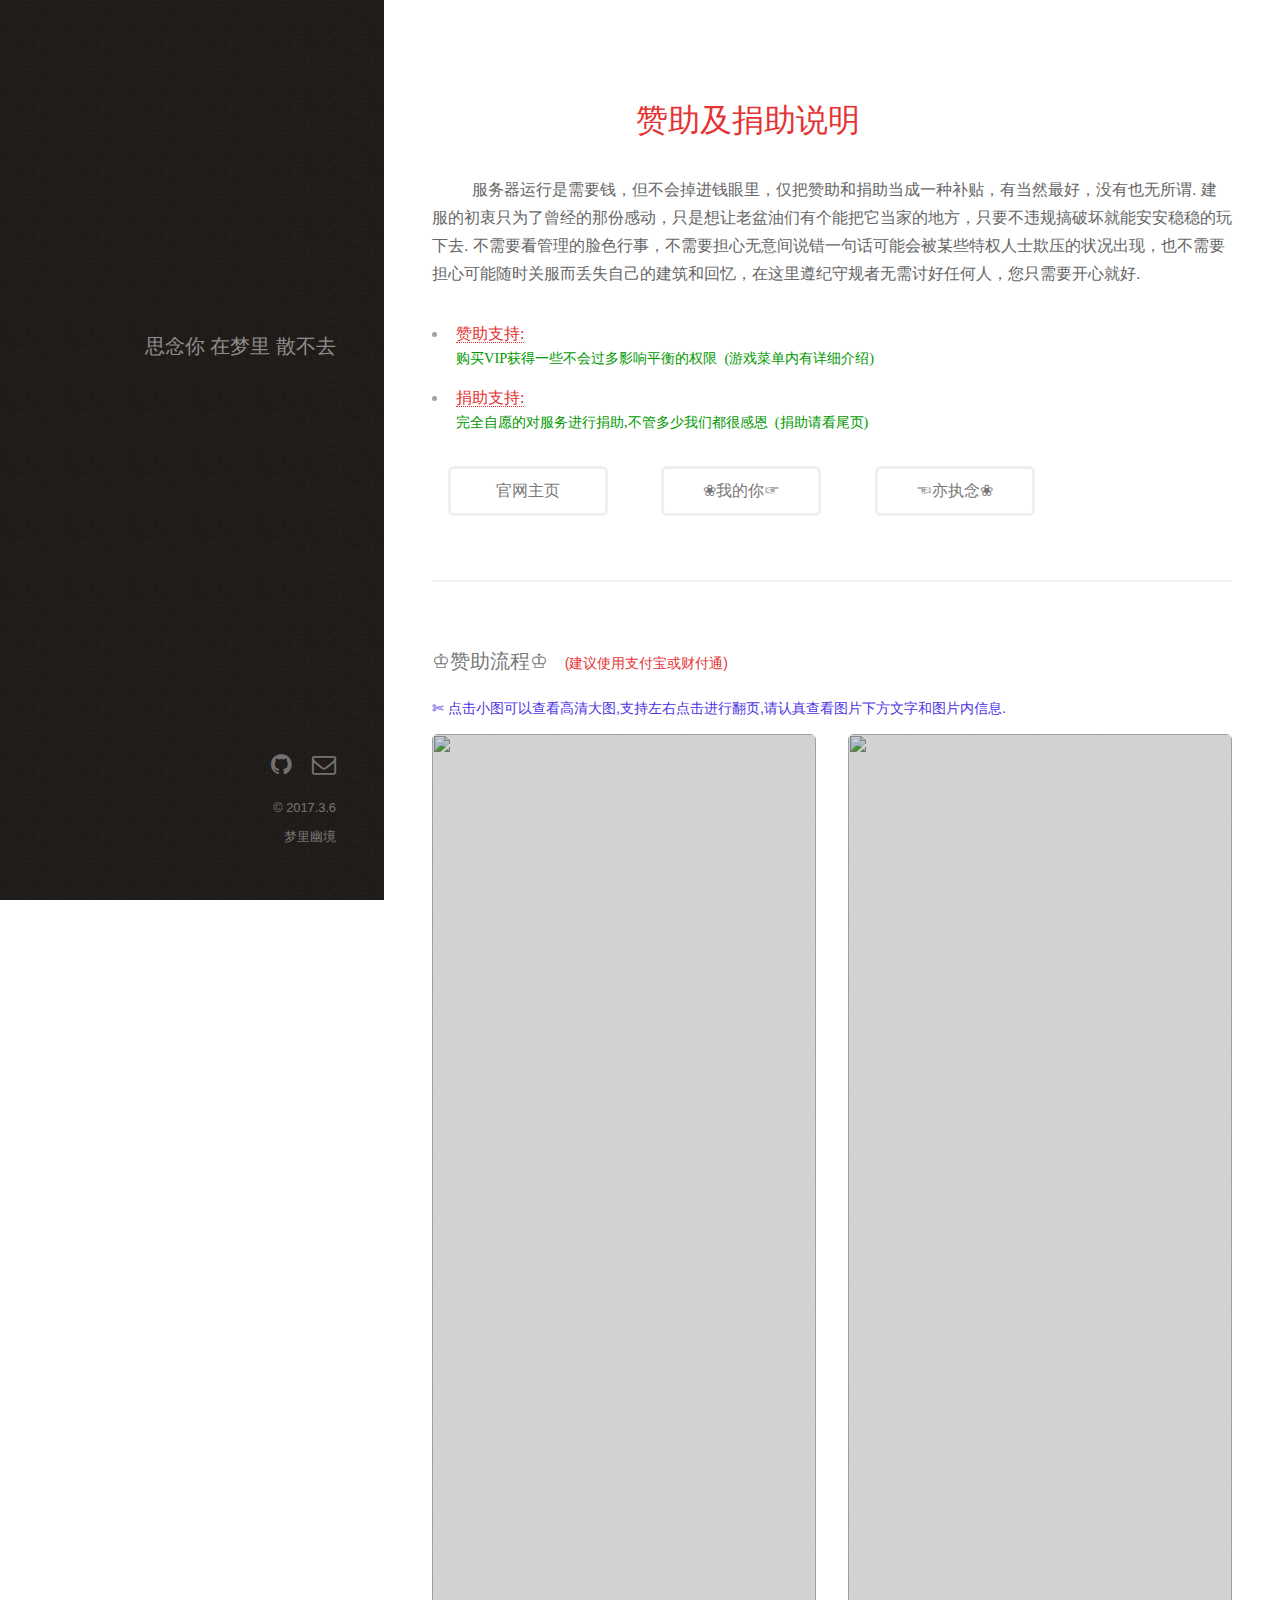
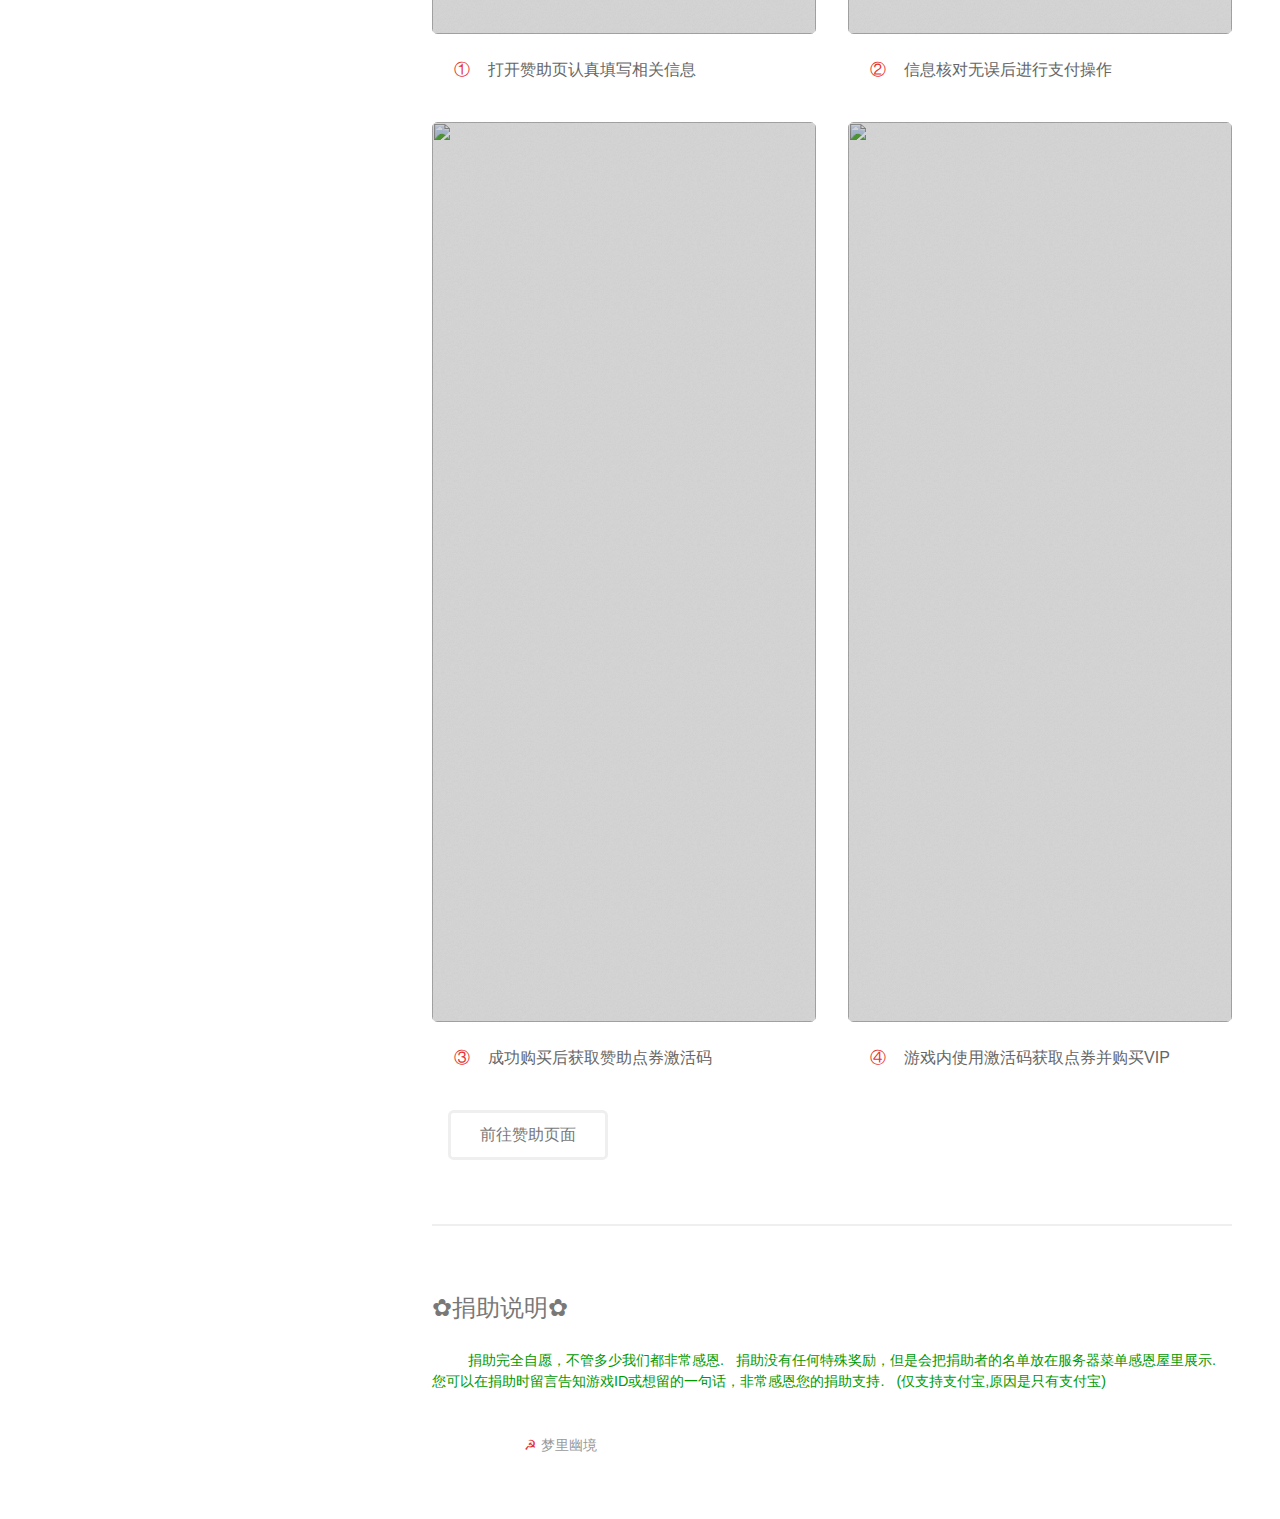
==== index.html @ 74af9591 "Update index.html" ====
<html>
	<head>
		<title>「梦里幽境」赞助与支持</title>
		<meta charset="utf-8" />
		<meta name="viewport" content="width=device-width, initial-scale=1" />
		<!--[if lte IE 8]><script src="assets/js/ie/html5shiv.js"></script><![endif]-->
		<link rel="shortcut icon" href="./images/mcfenlogo.png">
		<link rel="stylesheet" href="assets/css/main.css" />
		<!--[if lte IE 8]><link rel="stylesheet" href="assets/css/ie8.css" /><![endif]-->
	</head>
	<body ondragstart="return false" oncontextmenu="return false" onselectstart="return false">

		<!-- Header -->
			<header id="header">
				<div class="inner">
					<span><img src="images/20151226.png" /></span>
					<h1>思念你 在梦里 散不去
                     </a></h1>
				</div>
			</header>
			
		<!-- Main -->
			<div id="main">

				<!-- One -->
					<section id="one">
						<h1>
	<span style="color:#E53333;">&nbsp;&nbsp;&nbsp;&nbsp;&nbsp;&nbsp;&nbsp;&nbsp;&nbsp;&nbsp;&nbsp;&nbsp;&nbsp;&nbsp;&nbsp;&nbsp;&nbsp;&nbsp;&nbsp;&nbsp;&nbsp;&nbsp;&nbsp;赞助及捐助说明</span><br />
</h1>
<p style="color:#666666;">
&nbsp;&nbsp;&nbsp;&nbsp;&nbsp;&nbsp;&nbsp;&nbsp; 服务器运行是需要钱，但不会掉进钱眼里，仅把赞助和捐助当成一种补贴，有当然最好，没有也无所谓. 建服的初衷只为了曾经的那份感动，只是想让老盆油们有个能把它当家的地方，只要不违规搞破坏就能安安稳稳的玩下去. 不需要看管理的脸色行事，不需要担心无意间说错一句话可能会被某些特权人士欺压的状况出现，也不需要担心可能随时关服而丢失自己的建筑和回忆，在这里遵纪守规者无需讨好任何人，您只需要开心就好.
<ul style="font-family:微软雅黑;font-size:medium;">
	<li>
		<a style="color:#E53333;">赞助支持:<h5><span style="color:#009900;" >购买VIP获得一些不会过多影响平衡的权限&nbsp; (游戏菜单内有详细介绍)</h5></span> 
	</li>
	<li>
		<a style="color:#E53333;">捐助支持:<h5><span style="color:#009900;" >完全自愿的对服务进行捐助,不管多少我们都很感恩&nbsp; (捐助请看尾页)</h5></span> 
	</li>
</ul>


  <ul>  <a onclick="location.href='https://www.mcfen.net'" title="返回官网主页" class="button" >官网主页</a>
  	&nbsp; &nbsp; &nbsp; &nbsp; &nbsp; &nbsp;<a onclick="location.href='https://520.mcfen.net/dear_friend/'" title="服主的一些唠叨话" class="button">❀我的你☞</a>
	&nbsp; &nbsp; &nbsp; &nbsp; &nbsp; &nbsp;<a onclick="location.href='https://520.mcfen.net'" title="服务器官方介绍" class="button">☜亦执念❀</a>
</ul>
					</section>

				<!-- Two -->
					<section id="two">
						<h3>♔赞助流程♔&nbsp; &nbsp;<span style="font-size:14px;color:#E53333;">(建议使用支付宝或财付通)</span></h3>
						<h5><span style="color:#4C33E5;">✄ 点击小图可以查看高清大图,支持左右点击进行翻页,请认真查看图片下方文字和图片内信息.</h5></span>
						<div class="row">
							<article class="6u 12u$(xsmall) work-item">
								<a href="https://wx4.sinaimg.cn/large/60e61f9fgy1ftn3n94gr7j20o60g4myn.png" class="image fit thumb"><img src="https://wx4.sinaimg.cn/bmiddle/60e61f9fgy1ftn3n94gr7j20o60g4myn.png" alt="" /></a>
								<h3><span><span style="color:#E53333;">&nbsp; &nbsp; &nbsp;① &nbsp; &nbsp;</span><span style="color:#666666;">打开赞助页认真填写相关信息</span></span></h3>
							</article>
							<article class="6u$ 12u$(xsmall) work-item">
								<a href="https://wx4.sinaimg.cn/large/60e61f9fgy1ftn3n9pm2lj20o60g4401.png" class="image fit thumb"><img src="https://wx4.sinaimg.cn/bmiddle/60e61f9fgy1ftn3n9pm2lj20o60g4401.png" alt="" /></a>
								<h3><span><span style="color:#E53333;">&nbsp; &nbsp; &nbsp;② &nbsp; &nbsp;</span><span style="color:#666666;">信息核对无误后进行支付操作</span></span></h3>
							</article>
							<article class="6u 12u$(xsmall) work-item">
								<a href="https://wx4.sinaimg.cn/large/60e61f9fgy1ftn3nagh3oj20o60g4q3w.png" class="image fit thumb"><img src="https://wx4.sinaimg.cn/bmiddle/60e61f9fgy1ftn3nagh3oj20o60g4q3w.png" alt="" /></a>
								<h3><span><span style="color:#E53333;">&nbsp; &nbsp; &nbsp;③ &nbsp; &nbsp;</span><span style="color:#666666;">成功购买后获取赞助点券激活码</span></span></h3>
							</article>
							<article class="6u$ 12u$(xsmall) work-item">
								<a href="https://wx4.sinaimg.cn/large/60e61f9fgy1ftn3nba2x8j20o60g4abv.png" class="image fit thumb"><img src="https://wx4.sinaimg.cn/bmiddle/60e61f9fgy1ftn3nba2x8j20o60g4abv.png" alt="" /></a>
								<h3><span><span style="color:#E53333;">&nbsp; &nbsp; &nbsp;④ &nbsp; &nbsp;</span><span style="color:#666666;">游戏内使用激活码获取点券并购买VIP</span></span></h3>
							</article>
						</div>
						<ul>
							<a onclick="window.open('http://www.100fk.com/links/484BAB19E2D3FD5C')" title="前往自助赞助页面" class="button">前往赞助页面</a>
						</ul>
					</section>

				<!-- Three -->
					<section id="angel">
						<h2>✿捐助说明✿</h2>
						<h5><span style="color:#009900;">&nbsp; &nbsp; &nbsp; &nbsp; &nbsp;捐助完全自愿，不管多少我们都非常感恩.&nbsp; &nbsp;捐助没有任何特殊奖励，但是会把捐助者的名单放在服务器菜单感恩屋里展示. 您可以在捐助时留言告知游戏ID或想留的一句话，非常感恩您的捐助支持.&nbsp; &nbsp;(仅支持支付宝,原因是只有支付宝)</h5></span>
						<div class="row">
							<article class="">
 &nbsp; &nbsp; &nbsp; &nbsp; &nbsp; &nbsp;<img src="https://wx4.sinaimg.cn/large/60e61f9fgy1ftn3n1bv3hj20hr0ahmyf.png" alt="" />
   <h5><span><span style="color:#E53333;">&nbsp; &nbsp; &nbsp; &nbsp; &nbsp; &nbsp; &nbsp; &nbsp; &nbsp; &nbsp; &nbsp; &nbsp;☭</span><span style="color:#999999;">&nbsp;梦里幽境</h5></span></span>
							</article>
						</div>
					</section>
					

			</div>

		<!-- Footer -->
			<footer id="footer">
				<div class="inner">
					<ul class="icons">
						<li><a href="https://520.mcfen.net/dear_friend/520.htm" class="icon fa-github" target="_blank"><span class="label">Github</span></a></li>
						<li><a href="https://520.mcfen.net" class="icon fa-envelope-o" target="_blank"><span class="label">Email</span></a></li>
					</ul>
					<ul class="copyright">
						<li>&copy; 2017.3.6</li><li>梦里幽境</li>
					</ul>
				</div>
			</footer>

		<!-- Scripts -->
			<script src="assets/js/jquery.min.js"></script>
			<script src="assets/js/jquery.poptrox.min.js"></script>
			<script src="assets/js/skel.min.js"></script>
			<script src="assets/js/util.js"></script>
			<!--[if lte IE 8]><script src="assets/js/ie/respond.min.js"></script><![endif]-->
			<script src="assets/js/main.js"></script>
<audio src="music/miss.mp3" autoplay="autoplay" loop="-1"></audio>	

<!-- 梦里幽境送你一朵小红心 -->
<script type="text/javascript" src="assets/js/love.js"></script>

</body>
</html>
---- assets/css/main.css ----
@import url("font-awesome.min.css");

/*
  偷看源码的坏银
      -梦里幽境
*/

/* Reset */

	html, body, div, span, applet, object, iframe, h1, h2, h3, h4, h5, h6, p, blockquote, pre, a, abbr, acronym, address, big, cite, code, del, dfn, em, img, ins, kbd, q, s, samp, small, strike, strong, sub, sup, tt, var, b, u, i, center, dl, dt, dd, ol, ul, li, fieldset, form, label, legend, table, caption, tbody, tfoot, thead, tr, th, td, article, aside, canvas, details, embed, figure, figcaption, footer, header, hgroup, menu, nav, output, ruby, section, summary, time, mark, audio, video {
		margin: 0;
		padding: 0;
		border: 0;
		font-size: 100%;
		font: inherit;
		vertical-align: baseline;
	}

	article, aside, details, figcaption, figure, footer, header, hgroup, menu, nav, section {
		display: block;
	}

	body {
		line-height: 1;
	}

	ol, ul {
		list-style: none;
	}

	blockquote, q {
		quotes: none;
	}

	blockquote:before, blockquote:after, q:before, q:after {
		content: '';
		content: none;
	}

	table {
		border-collapse: collapse;
		border-spacing: 0;
	}

	body {
		-webkit-text-size-adjust: none;
	}

/* Box Model */

	*, *:before, *:after {
		-moz-box-sizing: border-box;
		-webkit-box-sizing: border-box;
		box-sizing: border-box;
	}

/* Containers */

	.container {
		margin-left: auto;
		margin-right: auto;
	}

	.container.\31 25\25 {
		width: 100%;
		max-width: 1200px;
		min-width: 960px;
	}

	.container.\37 5\25 {
		width: 720px;
	}

	.container.\35 0\25 {
		width: 480px;
	}

	.container.\32 5\25 {
		width: 240px;
	}

	.container {
		width: 960px;
	}

	@media screen and (max-width: 1800px) {

		.container.\31 25\25 {
			width: 100%;
			max-width: 1200px;
			min-width: 960px;
		}

		.container.\37 5\25 {
			width: 720px;
		}

		.container.\35 0\25 {
			width: 480px;
		}

		.container.\32 5\25 {
			width: 240px;
		}

		.container {
			width: 960px;
		}

	}

	@media screen and (max-width: 1280px) {

		.container.\31 25\25 {
			width: 100%;
			max-width: 1200px;
			min-width: 960px;
		}

		.container.\37 5\25 {
			width: 720px;
		}

		.container.\35 0\25 {
			width: 480px;
		}

		.container.\32 5\25 {
			width: 240px;
		}

		.container {
			width: 960px;
		}

	}

	@media screen and (max-width: 980px) {

		.container.\31 25\25 {
			width: 100%;
			max-width: 1200px;
			min-width: 960px;
		}

		.container.\37 5\25 {
			width: 720px;
		}

		.container.\35 0\25 {
			width: 480px;
		}

		.container.\32 5\25 {
			width: 240px;
		}

		.container {
			width: 960px;
		}

	}

	@media screen and (max-width: 736px) {

		.container.\31 25\25 {
			width: 100%;
			max-width: 1200px;
			min-width: 960px;
		}

		.container.\37 5\25 {
			width: 720px;
		}

		.container.\35 0\25 {
			width: 480px;
		}

		.container.\32 5\25 {
			width: 240px;
		}

		.container {
			width: 960px;
		}

	}

	@media screen and (max-width: 480px) {

		.container.\31 25\25 {
			width: 100%;
			max-width: 1200px;
			min-width: 960px;
		}

		.container.\37 5\25 {
			width: 720px;
		}

		.container.\35 0\25 {
			width: 480px;
		}

		.container.\32 5\25 {
			width: 240px;
		}

		.container {
			width: 960px;
		}

	}

/* Grid */

	.row {
		border-bottom: solid 1px transparent;
		-moz-box-sizing: border-box;
		-webkit-box-sizing: border-box;
		box-sizing: border-box;
	}

	.row > * {
		float: left;
		-moz-box-sizing: border-box;
		-webkit-box-sizing: border-box;
		box-sizing: border-box;
	}

	.row:after, .row:before {
		content: '';
		display: block;
		clear: both;
		height: 0;
	}

	.row.uniform > * > :first-child {
		margin-top: 0;
	}

	.row.uniform > * > :last-child {
		margin-bottom: 0;
	}

	.row.\30 \25 > * {
		padding: 0 0 0 0em;
	}

	.row.\30 \25 {
		margin: 0 0 -1px 0em;
	}

	.row.uniform.\30 \25 > * {
		padding: 0em 0 0 0em;
	}

	.row.uniform.\30 \25 {
		margin: 0em 0 -1px 0em;
	}

	.row > * {
		padding: 0 0 0 2.5em;
	}

	.row {
		margin: 0 0 -1px -2.5em;
	}

	.row.uniform > * {
		padding: 2.5em 0 0 2.5em;
	}

	.row.uniform {
		margin: -2.5em 0 -1px -2.5em;
	}

	.row.\32 00\25 > * {
		padding: 0 0 0 5em;
	}

	.row.\32 00\25 {
		margin: 0 0 -1px -5em;
	}

	.row.uniform.\32 00\25 > * {
		padding: 5em 0 0 5em;
	}

	.row.uniform.\32 00\25 {
		margin: -5em 0 -1px -5em;
	}

	.row.\31 50\25 > * {
		padding: 0 0 0 3.75em;
	}

	.row.\31 50\25 {
		margin: 0 0 -1px -3.75em;
	}

	.row.uniform.\31 50\25 > * {
		padding: 3.75em 0 0 3.75em;
	}

	.row.uniform.\31 50\25 {
		margin: -3.75em 0 -1px -3.75em;
	}

	.row.\35 0\25 > * {
		padding: 0 0 0 1.25em;
	}

	.row.\35 0\25 {
		margin: 0 0 -1px -1.25em;
	}

	.row.uniform.\35 0\25 > * {
		padding: 1.25em 0 0 1.25em;
	}

	.row.uniform.\35 0\25 {
		margin: -1.25em 0 -1px -1.25em;
	}

	.row.\32 5\25 > * {
		padding: 0 0 0 0.625em;
	}

	.row.\32 5\25 {
		margin: 0 0 -1px -0.625em;
	}

	.row.uniform.\32 5\25 > * {
		padding: 0.625em 0 0 0.625em;
	}

	.row.uniform.\32 5\25 {
		margin: -0.625em 0 -1px -0.625em;
	}

	.\31 2u, .\31 2u\24 {
		width: 100%;
		clear: none;
		margin-left: 0;
	}

	.\31 1u, .\31 1u\24 {
		width: 91.6666666667%;
		clear: none;
		margin-left: 0;
	}

	.\31 0u, .\31 0u\24 {
		width: 83.3333333333%;
		clear: none;
		margin-left: 0;
	}

	.\39 u, .\39 u\24 {
		width: 75%;
		clear: none;
		margin-left: 0;
	}

	.\38 u, .\38 u\24 {
		width: 66.6666666667%;
		clear: none;
		margin-left: 0;
	}

	.\37 u, .\37 u\24 {
		width: 58.3333333333%;
		clear: none;
		margin-left: 0;
	}

	.\36 u, .\36 u\24 {
		width: 50%;
		clear: none;
		margin-left: 0;
	}

	.\35 u, .\35 u\24 {
		width: 41.6666666667%;
		clear: none;
		margin-left: 0;
	}

	.\34 u, .\34 u\24 {
		width: 33.3333333333%;
		clear: none;
		margin-left: 0;
	}

	.\33 u, .\33 u\24 {
		width: 25%;
		clear: none;
		margin-left: 0;
	}

	.\32 u, .\32 u\24 {
		width: 16.6666666667%;
		clear: none;
		margin-left: 0;
	}

	.\31 u, .\31 u\24 {
		width: 8.3333333333%;
		clear: none;
		margin-left: 0;
	}

	.\31 2u\24 + *,
	.\31 1u\24 + *,
	.\31 0u\24 + *,
	.\39 u\24 + *,
	.\38 u\24 + *,
	.\37 u\24 + *,
	.\36 u\24 + *,
	.\35 u\24 + *,
	.\34 u\24 + *,
	.\33 u\24 + *,
	.\32 u\24 + *,
	.\31 u\24 + * {
		clear: left;
	}

	.\-11u {
		margin-left: 91.66667%;
	}

	.\-10u {
		margin-left: 83.33333%;
	}

	.\-9u {
		margin-left: 75%;
	}

	.\-8u {
		margin-left: 66.66667%;
	}

	.\-7u {
		margin-left: 58.33333%;
	}

	.\-6u {
		margin-left: 50%;
	}

	.\-5u {
		margin-left: 41.66667%;
	}

	.\-4u {
		margin-left: 33.33333%;
	}

	.\-3u {
		margin-left: 25%;
	}

	.\-2u {
		margin-left: 16.66667%;
	}

	.\-1u {
		margin-left: 8.33333%;
	}

	@media screen and (max-width: 1800px) {

		.row > * {
			padding: 0 0 0 2.5em;
		}

		.row {
			margin: 0 0 -1px -2.5em;
		}

		.row.uniform > * {
			padding: 2.5em 0 0 2.5em;
		}

		.row.uniform {
			margin: -2.5em 0 -1px -2.5em;
		}

		.row.\32 00\25 > * {
			padding: 0 0 0 5em;
		}

		.row.\32 00\25 {
			margin: 0 0 -1px -5em;
		}

		.row.uniform.\32 00\25 > * {
			padding: 5em 0 0 5em;
		}

		.row.uniform.\32 00\25 {
			margin: -5em 0 -1px -5em;
		}

		.row.\31 50\25 > * {
			padding: 0 0 0 3.75em;
		}

		.row.\31 50\25 {
			margin: 0 0 -1px -3.75em;
		}

		.row.uniform.\31 50\25 > * {
			padding: 3.75em 0 0 3.75em;
		}

		.row.uniform.\31 50\25 {
			margin: -3.75em 0 -1px -3.75em;
		}

		.row.\35 0\25 > * {
			padding: 0 0 0 1.25em;
		}

		.row.\35 0\25 {
			margin: 0 0 -1px -1.25em;
		}

		.row.uniform.\35 0\25 > * {
			padding: 1.25em 0 0 1.25em;
		}

		.row.uniform.\35 0\25 {
			margin: -1.25em 0 -1px -1.25em;
		}

		.row.\32 5\25 > * {
			padding: 0 0 0 0.625em;
		}

		.row.\32 5\25 {
			margin: 0 0 -1px -0.625em;
		}

		.row.uniform.\32 5\25 > * {
			padding: 0.625em 0 0 0.625em;
		}

		.row.uniform.\32 5\25 {
			margin: -0.625em 0 -1px -0.625em;
		}

		.\31 2u\28xlarge\29, .\31 2u\24\28xlarge\29 {
			width: 100%;
			clear: none;
			margin-left: 0;
		}

		.\31 1u\28xlarge\29, .\31 1u\24\28xlarge\29 {
			width: 91.6666666667%;
			clear: none;
			margin-left: 0;
		}

		.\31 0u\28xlarge\29, .\31 0u\24\28xlarge\29 {
			width: 83.3333333333%;
			clear: none;
			margin-left: 0;
		}

		.\39 u\28xlarge\29, .\39 u\24\28xlarge\29 {
			width: 75%;
			clear: none;
			margin-left: 0;
		}

		.\38 u\28xlarge\29, .\38 u\24\28xlarge\29 {
			width: 66.6666666667%;
			clear: none;
			margin-left: 0;
		}

		.\37 u\28xlarge\29, .\37 u\24\28xlarge\29 {
			width: 58.3333333333%;
			clear: none;
			margin-left: 0;
		}

		.\36 u\28xlarge\29, .\36 u\24\28xlarge\29 {
			width: 50%;
			clear: none;
			margin-left: 0;
		}

		.\35 u\28xlarge\29, .\35 u\24\28xlarge\29 {
			width: 41.6666666667%;
			clear: none;
			margin-left: 0;
		}

		.\34 u\28xlarge\29, .\34 u\24\28xlarge\29 {
			width: 33.3333333333%;
			clear: none;
			margin-left: 0;
		}

		.\33 u\28xlarge\29, .\33 u\24\28xlarge\29 {
			width: 25%;
			clear: none;
			margin-left: 0;
		}

		.\32 u\28xlarge\29, .\32 u\24\28xlarge\29 {
			width: 16.6666666667%;
			clear: none;
			margin-left: 0;
		}

		.\31 u\28xlarge\29, .\31 u\24\28xlarge\29 {
			width: 8.3333333333%;
			clear: none;
			margin-left: 0;
		}

		.\31 2u\24\28xlarge\29 + *,
		.\31 1u\24\28xlarge\29 + *,
		.\31 0u\24\28xlarge\29 + *,
		.\39 u\24\28xlarge\29 + *,
		.\38 u\24\28xlarge\29 + *,
		.\37 u\24\28xlarge\29 + *,
		.\36 u\24\28xlarge\29 + *,
		.\35 u\24\28xlarge\29 + *,
		.\34 u\24\28xlarge\29 + *,
		.\33 u\24\28xlarge\29 + *,
		.\32 u\24\28xlarge\29 + *,
		.\31 u\24\28xlarge\29 + * {
			clear: left;
		}

		.\-11u\28xlarge\29 {
			margin-left: 91.66667%;
		}

		.\-10u\28xlarge\29 {
			margin-left: 83.33333%;
		}

		.\-9u\28xlarge\29 {
			margin-left: 75%;
		}

		.\-8u\28xlarge\29 {
			margin-left: 66.66667%;
		}

		.\-7u\28xlarge\29 {
			margin-left: 58.33333%;
		}

		.\-6u\28xlarge\29 {
			margin-left: 50%;
		}

		.\-5u\28xlarge\29 {
			margin-left: 41.66667%;
		}

		.\-4u\28xlarge\29 {
			margin-left: 33.33333%;
		}

		.\-3u\28xlarge\29 {
			margin-left: 25%;
		}

		.\-2u\28xlarge\29 {
			margin-left: 16.66667%;
		}

		.\-1u\28xlarge\29 {
			margin-left: 8.33333%;
		}

	}

	@media screen and (max-width: 1280px) {

		.row > * {
			padding: 0 0 0 2em;
		}

		.row {
			margin: 0 0 -1px -2em;
		}

		.row.uniform > * {
			padding: 2em 0 0 2em;
		}

		.row.uniform {
			margin: -2em 0 -1px -2em;
		}

		.row.\32 00\25 > * {
			padding: 0 0 0 4em;
		}

		.row.\32 00\25 {
			margin: 0 0 -1px -4em;
		}

		.row.uniform.\32 00\25 > * {
			padding: 4em 0 0 4em;
		}

		.row.uniform.\32 00\25 {
			margin: -4em 0 -1px -4em;
		}

		.row.\31 50\25 > * {
			padding: 0 0 0 3em;
		}

		.row.\31 50\25 {
			margin: 0 0 -1px -3em;
		}

		.row.uniform.\31 50\25 > * {
			padding: 3em 0 0 3em;
		}

		.row.uniform.\31 50\25 {
			margin: -3em 0 -1px -3em;
		}

		.row.\35 0\25 > * {
			padding: 0 0 0 1em;
		}

		.row.\35 0\25 {
			margin: 0 0 -1px -1em;
		}

		.row.uniform.\35 0\25 > * {
			padding: 1em 0 0 1em;
		}

		.row.uniform.\35 0\25 {
			margin: -1em 0 -1px -1em;
		}

		.row.\32 5\25 > * {
			padding: 0 0 0 0.5em;
		}

		.row.\32 5\25 {
			margin: 0 0 -1px -0.5em;
		}

		.row.uniform.\32 5\25 > * {
			padding: 0.5em 0 0 0.5em;
		}

		.row.uniform.\32 5\25 {
			margin: -0.5em 0 -1px -0.5em;
		}

		.\31 2u\28large\29, .\31 2u\24\28large\29 {
			width: 100%;
			clear: none;
			margin-left: 0;
		}

		.\31 1u\28large\29, .\31 1u\24\28large\29 {
			width: 91.6666666667%;
			clear: none;
			margin-left: 0;
		}

		.\31 0u\28large\29, .\31 0u\24\28large\29 {
			width: 83.3333333333%;
			clear: none;
			margin-left: 0;
		}

		.\39 u\28large\29, .\39 u\24\28large\29 {
			width: 75%;
			clear: none;
			margin-left: 0;
		}

		.\38 u\28large\29, .\38 u\24\28large\29 {
			width: 66.6666666667%;
			clear: none;
			margin-left: 0;
		}

		.\37 u\28large\29, .\37 u\24\28large\29 {
			width: 58.3333333333%;
			clear: none;
			margin-left: 0;
		}

		.\36 u\28large\29, .\36 u\24\28large\29 {
			width: 50%;
			clear: none;
			margin-left: 0;
		}

		.\35 u\28large\29, .\35 u\24\28large\29 {
			width: 41.6666666667%;
			clear: none;
			margin-left: 0;
		}

		.\34 u\28large\29, .\34 u\24\28large\29 {
			width: 33.3333333333%;
			clear: none;
			margin-left: 0;
		}

		.\33 u\28large\29, .\33 u\24\28large\29 {
			width: 25%;
			clear: none;
			margin-left: 0;
		}

		.\32 u\28large\29, .\32 u\24\28large\29 {
			width: 16.6666666667%;
			clear: none;
			margin-left: 0;
		}

		.\31 u\28large\29, .\31 u\24\28large\29 {
			width: 8.3333333333%;
			clear: none;
			margin-left: 0;
		}

		.\31 2u\24\28large\29 + *,
		.\31 1u\24\28large\29 + *,
		.\31 0u\24\28large\29 + *,
		.\39 u\24\28large\29 + *,
		.\38 u\24\28large\29 + *,
		.\37 u\24\28large\29 + *,
		.\36 u\24\28large\29 + *,
		.\35 u\24\28large\29 + *,
		.\34 u\24\28large\29 + *,
		.\33 u\24\28large\29 + *,
		.\32 u\24\28large\29 + *,
		.\31 u\24\28large\29 + * {
			clear: left;
		}

		.\-11u\28large\29 {
			margin-left: 91.66667%;
		}

		.\-10u\28large\29 {
			margin-left: 83.33333%;
		}

		.\-9u\28large\29 {
			margin-left: 75%;
		}

		.\-8u\28large\29 {
			margin-left: 66.66667%;
		}

		.\-7u\28large\29 {
			margin-left: 58.33333%;
		}

		.\-6u\28large\29 {
			margin-left: 50%;
		}

		.\-5u\28large\29 {
			margin-left: 41.66667%;
		}

		.\-4u\28large\29 {
			margin-left: 33.33333%;
		}

		.\-3u\28large\29 {
			margin-left: 25%;
		}

		.\-2u\28large\29 {
			margin-left: 16.66667%;
		}

		.\-1u\28large\29 {
			margin-left: 8.33333%;
		}

	}

	@media screen and (max-width: 980px) {

		.row > * {
			padding: 0 0 0 2em;
		}

		.row {
			margin: 0 0 -1px -2em;
		}

		.row.uniform > * {
			padding: 2em 0 0 2em;
		}

		.row.uniform {
			margin: -2em 0 -1px -2em;
		}

		.row.\32 00\25 > * {
			padding: 0 0 0 4em;
		}

		.row.\32 00\25 {
			margin: 0 0 -1px -4em;
		}

		.row.uniform.\32 00\25 > * {
			padding: 4em 0 0 4em;
		}

		.row.uniform.\32 00\25 {
			margin: -4em 0 -1px -4em;
		}

		.row.\31 50\25 > * {
			padding: 0 0 0 3em;
		}

		.row.\31 50\25 {
			margin: 0 0 -1px -3em;
		}

		.row.uniform.\31 50\25 > * {
			padding: 3em 0 0 3em;
		}

		.row.uniform.\31 50\25 {
			margin: -3em 0 -1px -3em;
		}

		.row.\35 0\25 > * {
			padding: 0 0 0 1em;
		}

		.row.\35 0\25 {
			margin: 0 0 -1px -1em;
		}

		.row.uniform.\35 0\25 > * {
			padding: 1em 0 0 1em;
		}

		.row.uniform.\35 0\25 {
			margin: -1em 0 -1px -1em;
		}

		.row.\32 5\25 > * {
			padding: 0 0 0 0.5em;
		}

		.row.\32 5\25 {
			margin: 0 0 -1px -0.5em;
		}

		.row.uniform.\32 5\25 > * {
			padding: 0.5em 0 0 0.5em;
		}

		.row.uniform.\32 5\25 {
			margin: -0.5em 0 -1px -0.5em;
		}

		.\31 2u\28medium\29, .\31 2u\24\28medium\29 {
			width: 100%;
			clear: none;
			margin-left: 0;
		}

		.\31 1u\28medium\29, .\31 1u\24\28medium\29 {
			width: 91.6666666667%;
			clear: none;
			margin-left: 0;
		}

		.\31 0u\28medium\29, .\31 0u\24\28medium\29 {
			width: 83.3333333333%;
			clear: none;
			margin-left: 0;
		}

		.\39 u\28medium\29, .\39 u\24\28medium\29 {
			width: 75%;
			clear: none;
			margin-left: 0;
		}

		.\38 u\28medium\29, .\38 u\24\28medium\29 {
			width: 66.6666666667%;
			clear: none;
			margin-left: 0;
		}

		.\37 u\28medium\29, .\37 u\24\28medium\29 {
			width: 58.3333333333%;
			clear: none;
			margin-left: 0;
		}

		.\36 u\28medium\29, .\36 u\24\28medium\29 {
			width: 50%;
			clear: none;
			margin-left: 0;
		}

		.\35 u\28medium\29, .\35 u\24\28medium\29 {
			width: 41.6666666667%;
			clear: none;
			margin-left: 0;
		}

		.\34 u\28medium\29, .\34 u\24\28medium\29 {
			width: 33.3333333333%;
			clear: none;
			margin-left: 0;
		}

		.\33 u\28medium\29, .\33 u\24\28medium\29 {
			width: 25%;
			clear: none;
			margin-left: 0;
		}

		.\32 u\28medium\29, .\32 u\24\28medium\29 {
			width: 16.6666666667%;
			clear: none;
			margin-left: 0;
		}

		.\31 u\28medium\29, .\31 u\24\28medium\29 {
			width: 8.3333333333%;
			clear: none;
			margin-left: 0;
		}

		.\31 2u\24\28medium\29 + *,
		.\31 1u\24\28medium\29 + *,
		.\31 0u\24\28medium\29 + *,
		.\39 u\24\28medium\29 + *,
		.\38 u\24\28medium\29 + *,
		.\37 u\24\28medium\29 + *,
		.\36 u\24\28medium\29 + *,
		.\35 u\24\28medium\29 + *,
		.\34 u\24\28medium\29 + *,
		.\33 u\24\28medium\29 + *,
		.\32 u\24\28medium\29 + *,
		.\31 u\24\28medium\29 + * {
			clear: left;
		}

		.\-11u\28medium\29 {
			margin-left: 91.66667%;
		}

		.\-10u\28medium\29 {
			margin-left: 83.33333%;
		}

		.\-9u\28medium\29 {
			margin-left: 75%;
		}

		.\-8u\28medium\29 {
			margin-left: 66.66667%;
		}

		.\-7u\28medium\29 {
			margin-left: 58.33333%;
		}

		.\-6u\28medium\29 {
			margin-left: 50%;
		}

		.\-5u\28medium\29 {
			margin-left: 41.66667%;
		}

		.\-4u\28medium\29 {
			margin-left: 33.33333%;
		}

		.\-3u\28medium\29 {
			margin-left: 25%;
		}

		.\-2u\28medium\29 {
			margin-left: 16.66667%;
		}

		.\-1u\28medium\29 {
			margin-left: 8.33333%;
		}

	}

	@media screen and (max-width: 736px) {

		.row > * {
			padding: 0 0 0 1.5em;
		}

		.row {
			margin: 0 0 -1px -1.5em;
		}

		.row.uniform > * {
			padding: 1.5em 0 0 1.5em;
		}

		.row.uniform {
			margin: -1.5em 0 -1px -1.5em;
		}

		.row.\32 00\25 > * {
			padding: 0 0 0 3em;
		}

		.row.\32 00\25 {
			margin: 0 0 -1px -3em;
		}

		.row.uniform.\32 00\25 > * {
			padding: 3em 0 0 3em;
		}

		.row.uniform.\32 00\25 {
			margin: -3em 0 -1px -3em;
		}

		.row.\31 50\25 > * {
			padding: 0 0 0 2.25em;
		}

		.row.\31 50\25 {
			margin: 0 0 -1px -2.25em;
		}

		.row.uniform.\31 50\25 > * {
			padding: 2.25em 0 0 2.25em;
		}

		.row.uniform.\31 50\25 {
			margin: -2.25em 0 -1px -2.25em;
		}

		.row.\35 0\25 > * {
			padding: 0 0 0 0.75em;
		}

		.row.\35 0\25 {
			margin: 0 0 -1px -0.75em;
		}

		.row.uniform.\35 0\25 > * {
			padding: 0.75em 0 0 0.75em;
		}

		.row.uniform.\35 0\25 {
			margin: -0.75em 0 -1px -0.75em;
		}

		.row.\32 5\25 > * {
			padding: 0 0 0 0.375em;
		}

		.row.\32 5\25 {
			margin: 0 0 -1px -0.375em;
		}

		.row.uniform.\32 5\25 > * {
			padding: 0.375em 0 0 0.375em;
		}

		.row.uniform.\32 5\25 {
			margin: -0.375em 0 -1px -0.375em;
		}

		.\31 2u\28small\29, .\31 2u\24\28small\29 {
			width: 100%;
			clear: none;
			margin-left: 0;
		}

		.\31 1u\28small\29, .\31 1u\24\28small\29 {
			width: 91.6666666667%;
			clear: none;
			margin-left: 0;
		}

		.\31 0u\28small\29, .\31 0u\24\28small\29 {
			width: 83.3333333333%;
			clear: none;
			margin-left: 0;
		}

		.\39 u\28small\29, .\39 u\24\28small\29 {
			width: 75%;
			clear: none;
			margin-left: 0;
		}

		.\38 u\28small\29, .\38 u\24\28small\29 {
			width: 66.6666666667%;
			clear: none;
			margin-left: 0;
		}

		.\37 u\28small\29, .\37 u\24\28small\29 {
			width: 58.3333333333%;
			clear: none;
			margin-left: 0;
		}

		.\36 u\28small\29, .\36 u\24\28small\29 {
			width: 50%;
			clear: none;
			margin-left: 0;
		}

		.\35 u\28small\29, .\35 u\24\28small\29 {
			width: 41.6666666667%;
			clear: none;
			margin-left: 0;
		}

		.\34 u\28small\29, .\34 u\24\28small\29 {
			width: 33.3333333333%;
			clear: none;
			margin-left: 0;
		}

		.\33 u\28small\29, .\33 u\24\28small\29 {
			width: 25%;
			clear: none;
			margin-left: 0;
		}

		.\32 u\28small\29, .\32 u\24\28small\29 {
			width: 16.6666666667%;
			clear: none;
			margin-left: 0;
		}

		.\31 u\28small\29, .\31 u\24\28small\29 {
			width: 8.3333333333%;
			clear: none;
			margin-left: 0;
		}

		.\31 2u\24\28small\29 + *,
		.\31 1u\24\28small\29 + *,
		.\31 0u\24\28small\29 + *,
		.\39 u\24\28small\29 + *,
		.\38 u\24\28small\29 + *,
		.\37 u\24\28small\29 + *,
		.\36 u\24\28small\29 + *,
		.\35 u\24\28small\29 + *,
		.\34 u\24\28small\29 + *,
		.\33 u\24\28small\29 + *,
		.\32 u\24\28small\29 + *,
		.\31 u\24\28small\29 + * {
			clear: left;
		}

		.\-11u\28small\29 {
			margin-left: 91.66667%;
		}

		.\-10u\28small\29 {
			margin-left: 83.33333%;
		}

		.\-9u\28small\29 {
			margin-left: 75%;
		}

		.\-8u\28small\29 {
			margin-left: 66.66667%;
		}

		.\-7u\28small\29 {
			margin-left: 58.33333%;
		}

		.\-6u\28small\29 {
			margin-left: 50%;
		}

		.\-5u\28small\29 {
			margin-left: 41.66667%;
		}

		.\-4u\28small\29 {
			margin-left: 33.33333%;
		}

		.\-3u\28small\29 {
			margin-left: 25%;
		}

		.\-2u\28small\29 {
			margin-left: 16.66667%;
		}

		.\-1u\28small\29 {
			margin-left: 8.33333%;
		}

	}

	@media screen and (max-width: 480px) {

		.row > * {
			padding: 0 0 0 1.5em;
		}

		.row {
			margin: 0 0 -1px -1.5em;
		}

		.row.uniform > * {
			padding: 1.5em 0 0 1.5em;
		}

		.row.uniform {
			margin: -1.5em 0 -1px -1.5em;
		}

		.row.\32 00\25 > * {
			padding: 0 0 0 3em;
		}

		.row.\32 00\25 {
			margin: 0 0 -1px -3em;
		}

		.row.uniform.\32 00\25 > * {
			padding: 3em 0 0 3em;
		}

		.row.uniform.\32 00\25 {
			margin: -3em 0 -1px -3em;
		}

		.row.\31 50\25 > * {
			padding: 0 0 0 2.25em;
		}

		.row.\31 50\25 {
			margin: 0 0 -1px -2.25em;
		}

		.row.uniform.\31 50\25 > * {
			padding: 2.25em 0 0 2.25em;
		}

		.row.uniform.\31 50\25 {
			margin: -2.25em 0 -1px -2.25em;
		}

		.row.\35 0\25 > * {
			padding: 0 0 0 0.75em;
		}

		.row.\35 0\25 {
			margin: 0 0 -1px -0.75em;
		}

		.row.uniform.\35 0\25 > * {
			padding: 0.75em 0 0 0.75em;
		}

		.row.uniform.\35 0\25 {
			margin: -0.75em 0 -1px -0.75em;
		}

		.row.\32 5\25 > * {
			padding: 0 0 0 0.375em;
		}

		.row.\32 5\25 {
			margin: 0 0 -1px -0.375em;
		}

		.row.uniform.\32 5\25 > * {
			padding: 0.375em 0 0 0.375em;
		}

		.row.uniform.\32 5\25 {
			margin: -0.375em 0 -1px -0.375em;
		}

		.\31 2u\28xsmall\29, .\31 2u\24\28xsmall\29 {
			width: 100%;
			clear: none;
			margin-left: 0;
		}

		.\31 1u\28xsmall\29, .\31 1u\24\28xsmall\29 {
			width: 91.6666666667%;
			clear: none;
			margin-left: 0;
		}

		.\31 0u\28xsmall\29, .\31 0u\24\28xsmall\29 {
			width: 83.3333333333%;
			clear: none;
			margin-left: 0;
		}

		.\39 u\28xsmall\29, .\39 u\24\28xsmall\29 {
			width: 75%;
			clear: none;
			margin-left: 0;
		}

		.\38 u\28xsmall\29, .\38 u\24\28xsmall\29 {
			width: 66.6666666667%;
			clear: none;
			margin-left: 0;
		}

		.\37 u\28xsmall\29, .\37 u\24\28xsmall\29 {
			width: 58.3333333333%;
			clear: none;
			margin-left: 0;
		}

		.\36 u\28xsmall\29, .\36 u\24\28xsmall\29 {
			width: 50%;
			clear: none;
			margin-left: 0;
		}

		.\35 u\28xsmall\29, .\35 u\24\28xsmall\29 {
			width: 41.6666666667%;
			clear: none;
			margin-left: 0;
		}

		.\34 u\28xsmall\29, .\34 u\24\28xsmall\29 {
			width: 33.3333333333%;
			clear: none;
			margin-left: 0;
		}

		.\33 u\28xsmall\29, .\33 u\24\28xsmall\29 {
			width: 25%;
			clear: none;
			margin-left: 0;
		}

		.\32 u\28xsmall\29, .\32 u\24\28xsmall\29 {
			width: 16.6666666667%;
			clear: none;
			margin-left: 0;
		}

		.\31 u\28xsmall\29, .\31 u\24\28xsmall\29 {
			width: 8.3333333333%;
			clear: none;
			margin-left: 0;
		}

		.\31 2u\24\28xsmall\29 + *,
		.\31 1u\24\28xsmall\29 + *,
		.\31 0u\24\28xsmall\29 + *,
		.\39 u\24\28xsmall\29 + *,
		.\38 u\24\28xsmall\29 + *,
		.\37 u\24\28xsmall\29 + *,
		.\36 u\24\28xsmall\29 + *,
		.\35 u\24\28xsmall\29 + *,
		.\34 u\24\28xsmall\29 + *,
		.\33 u\24\28xsmall\29 + *,
		.\32 u\24\28xsmall\29 + *,
		.\31 u\24\28xsmall\29 + * {
			clear: left;
		}

		.\-11u\28xsmall\29 {
			margin-left: 91.66667%;
		}

		.\-10u\28xsmall\29 {
			margin-left: 83.33333%;
		}

		.\-9u\28xsmall\29 {
			margin-left: 75%;
		}

		.\-8u\28xsmall\29 {
			margin-left: 66.66667%;
		}

		.\-7u\28xsmall\29 {
			margin-left: 58.33333%;
		}

		.\-6u\28xsmall\29 {
			margin-left: 50%;
		}

		.\-5u\28xsmall\29 {
			margin-left: 41.66667%;
		}

		.\-4u\28xsmall\29 {
			margin-left: 33.33333%;
		}

		.\-3u\28xsmall\29 {
			margin-left: 25%;
		}

		.\-2u\28xsmall\29 {
			margin-left: 16.66667%;
		}

		.\-1u\28xsmall\29 {
			margin-left: 8.33333%;
		}

	}

/* Basic */

	body {
		background: #fff;
	}

		body.is-loading *, body.is-loading *:before, body.is-loading *:after {
			-moz-animation: none !important;
			-webkit-animation: none !important;
			-ms-animation: none !important;
			animation: none !important;
			-moz-transition: none !important;
			-webkit-transition: none !important;
			-ms-transition: none !important;
			transition: none !important;
		}

	body, input, select, textarea {
		color: #a2a2a2;
		font-family: "Source Sans Pro", Helvetica, sans-serif;
		font-size: 16pt;
		font-weight: 400;
		line-height: 1.75em;
	}

	a {
		-moz-transition: color 0.2s ease-in-out, border-color 0.2s ease-in-out;
		-webkit-transition: color 0.2s ease-in-out, border-color 0.2s ease-in-out;
		-ms-transition: color 0.2s ease-in-out, border-color 0.2s ease-in-out;
		transition: color 0.2s ease-in-out, border-color 0.2s ease-in-out;
		border-bottom: dotted 1px;
		color: #49bf9d;
		text-decoration: none;
	}

		a:hover {
			border-bottom-color: transparent;
			color: #49bf9d !important;
			text-decoration: none;
		}

	strong, b {
		color: #787878;
		font-weight: 400;
	}

	em, i {
		font-style: italic;
	}

	p {
		margin: 0 0 2em 0;
	}

	h1, h2, h3, h4, h5, h6 {
		color: #787878;
		font-weight: 400;
		line-height: 1em;
		margin: 0 0 1em 0;
	}

		h1 a, h2 a, h3 a, h4 a, h5 a, h6 a {
			color: inherit;
			text-decoration: none;
		}

	h1 {
		font-size: 2em;
		line-height: 1.5em;
	}

	h2 {
		font-size: 1.5em;
		line-height: 1.5em;
	}

	h3 {
		font-size: 1.25em;
		line-height: 1.5em;
	}

	h4 {
		font-size: 1.1em;
		line-height: 1.5em;
	}

	h5 {
		font-size: 0.9em;
		line-height: 1.5em;
	}

	h6 {
		font-size: 0.7em;
		line-height: 1.5em;
	}

	sub {
		font-size: 0.8em;
		position: relative;
		top: 0.5em;
	}

	sup {
		font-size: 0.8em;
		position: relative;
		top: -0.5em;
	}

	hr {
		border: 0;
		border-bottom: solid 2px #efefef;
		margin: 2em 0;
	}

		hr.major {
			margin: 3em 0;
		}

	blockquote {
		border-left: solid 6px #efefef;
		font-style: italic;
		margin: 0 0 2em 0;
		padding: 0.5em 0 0.5em 1.5em;
	}

	code {
		background: #f7f7f7;
		border-radius: 0.35em;
		border: solid 2px #efefef;
		font-family: "Courier New", monospace;
		font-size: 0.9em;
		margin: 0 0.25em;
		padding: 0.25em 0.65em;
	}

	pre {
		-webkit-overflow-scrolling: touch;
		font-family: "Courier New", monospace;
		font-size: 0.9em;
		margin: 0 0 2em 0;
	}

		pre code {
			display: block;
			line-height: 1.75em;
			padding: 1em 1.5em;
			overflow-x: auto;
		}

	.align-left {
		text-align: left;
	}

	.align-center {
		text-align: center;
	}

	.align-right {
		text-align: right;
	}

/* Section/Article */

	section.special, article.special {
		text-align: center;
	}

	header p {
		color: #b2b2b2;
		position: relative;
		margin: 0 0 1.5em 0;
	}

	header h2 + p {
		font-size: 1.25em;
		margin-top: -1em;
		line-height: 1.5em;
	}

	header h3 + p {
		font-size: 1.1em;
		margin-top: -0.8em;
		line-height: 1.5em;
	}

	header h4 + p,
	header h5 + p,
	header h6 + p {
		font-size: 0.9em;
		margin-top: -0.6em;
		line-height: 1.5em;
	}

	header.major h2 {
		font-size: 2em;
	}

/* Form */

	form {
		margin: 0 0 2em 0;
	}

	label {
		color: #787878;
		display: block;
		font-size: 0.9em;
		font-weight: 400;
		margin: 0 0 1em 0;
	}

	input[type="text"],
	input[type="password"],
	input[type="email"],
	select,
	textarea {
		-moz-appearance: none;
		-webkit-appearance: none;
		-ms-appearance: none;
		appearance: none;
		background: #f7f7f7;
		border-radius: 0.35em;
		border: solid 2px transparent;
		color: inherit;
		display: block;
		outline: 0;
		padding: 0 0.75em;
		text-decoration: none;
		width: 100%;
	}

		input[type="text"]:invalid,
		input[type="password"]:invalid,
		input[type="email"]:invalid,
		select:invalid,
		textarea:invalid {
			box-shadow: none;
		}

		input[type="text"]:focus,
		input[type="password"]:focus,
		input[type="email"]:focus,
		select:focus,
		textarea:focus {
			border-color: #49bf9d;
		}

	.select-wrapper {
		text-decoration: none;
		display: block;
		position: relative;
	}

		.select-wrapper:before {
			-moz-osx-font-smoothing: grayscale;
			-webkit-font-smoothing: antialiased;
			font-family: FontAwesome;
			font-style: normal;
			font-weight: normal;
			text-transform: none !important;
		}

		.select-wrapper:before {
			color: #dfdfdf;
			content: '\f078';
			display: block;
			height: 2.75em;
			line-height: 2.75em;
			pointer-events: none;
			position: absolute;
			right: 0;
			text-align: center;
			top: 0;
			width: 2.75em;
		}

		.select-wrapper select::-ms-expand {
			display: none;
		}

	input[type="text"],
	input[type="password"],
	input[type="email"],
	select {
		height: 2.75em;
	}

	textarea {
		padding: 0.75em;
	}

	input[type="checkbox"],
	input[type="radio"] {
		-moz-appearance: none;
		-webkit-appearance: none;
		-ms-appearance: none;
		appearance: none;
		display: block;
		float: left;
		margin-right: -2em;
		opacity: 0;
		width: 1em;
		z-index: -1;
	}

		input[type="checkbox"] + label,
		input[type="radio"] + label {
			text-decoration: none;
			color: #a2a2a2;
			cursor: pointer;
			display: inline-block;
			font-size: 1em;
			font-weight: 400;
			padding-left: 2.4em;
			padding-right: 0.75em;
			position: relative;
		}

			input[type="checkbox"] + label:before,
			input[type="radio"] + label:before {
				-moz-osx-font-smoothing: grayscale;
				-webkit-font-smoothing: antialiased;
				font-family: FontAwesome;
				font-style: normal;
				font-weight: normal;
				text-transform: none !important;
			}

			input[type="checkbox"] + label:before,
			input[type="radio"] + label:before {
				background: #f7f7f7;
				border-radius: 0.35em;
				border: solid 2px transparent;
				content: '';
				display: inline-block;
				height: 1.65em;
				left: 0;
				line-height: 1.58125em;
				position: absolute;
				text-align: center;
				top: 0;
				width: 1.65em;
			}

		input[type="checkbox"]:checked + label:before,
		input[type="radio"]:checked + label:before {
			background: #787878;
			border-color: #787878;
			color: #fff;
			content: '\f00c';
		}

		input[type="checkbox"]:focus + label:before,
		input[type="radio"]:focus + label:before {
			border-color: #49bf9d;
		}

	input[type="checkbox"] + label:before {
		border-radius: 0.35em;
	}

	input[type="radio"] + label:before {
		border-radius: 100%;
	}

	::-webkit-input-placeholder {
		color: #b2b2b2 !important;
		opacity: 1.0;
	}

	:-moz-placeholder {
		color: #b2b2b2 !important;
		opacity: 1.0;
	}

	::-moz-placeholder {
		color: #b2b2b2 !important;
		opacity: 1.0;
	}

	:-ms-input-placeholder {
		color: #b2b2b2 !important;
		opacity: 1.0;
	}

	.formerize-placeholder {
		color: #b2b2b2 !important;
		opacity: 1.0;
	}

/* Box */

	.box {
		border-radius: 0.35em;
		border: solid 2px #efefef;
		margin-bottom: 2em;
		padding: 1.5em;
	}

		.box > :last-child,
		.box > :last-child > :last-child,
		.box > :last-child > :last-child > :last-child {
			margin-bottom: 0;
		}

		.box.alt {
			border: 0;
			border-radius: 0;
			padding: 0;
		}

/* Icon */

	.icon {
		text-decoration: none;
		border-bottom: none;
		position: relative;
	}

		.icon:before {
			-moz-osx-font-smoothing: grayscale;
			-webkit-font-smoothing: antialiased;
			font-family: FontAwesome;
			font-style: normal;
			font-weight: normal;
			text-transform: none !important;
		}

		.icon > .label {
			display: none;
		}

/* Image */

	.image {
		border-radius: 0.35em;
		border: 0;
		display: inline-block;
		position: relative;
	}

		.image:before {
			-moz-transition: opacity 0.2s ease-in-out;
			-webkit-transition: opacity 0.2s ease-in-out;
			-ms-transition: opacity 0.2s ease-in-out;
			transition: opacity 0.2s ease-in-out;
			background: url("../../images/overlay.png");
			border-radius: 0.35em;
			content: '';
			display: block;
			height: 100%;
			left: 0;
			opacity: 0.5;
			position: absolute;
			top: 0;
			width: 100%;
		}

		.image.thumb {
			text-align: center;
		}

			.image.thumb:after {
				-moz-transition: opacity 0.2s ease-in-out;
				-webkit-transition: opacity 0.2s ease-in-out;
				-ms-transition: opacity 0.2s ease-in-out;
				transition: opacity 0.2s ease-in-out;
				border-radius: 0.35em;
				border: solid 3px rgba(255, 255, 255, 0.5);
				color: #fff;
				content: '点击查看大图';
				display: inline-block;
				font-size: 1em;
				font-weight: 400;
				left: 50%;
				line-height: 2.25em;
				margin: -1.25em 0 0 -4.5em;
				opacity: 0;
				padding: 0 1.5em;
				position: absolute;
				text-align: center;
				text-decoration: none;
				top: 50%;
				white-space: nowrap;
			}

			.image.thumb:hover:after {
				opacity: 1.0;
			}

			.image.thumb:hover:before {
				background: url("../../images/overlay.png"), url("../../images/overlay.png");
				opacity: 1.0;
			}

		.image img {
			border-radius: 0.35em;
			display: block;
		}

		.image.left {
			float: left;
			margin: 0 1.5em 1em 0;
			top: 0.25em;
		}

		.image.right {
			float: right;
			margin: 0 0 1em 1.5em;
			top: 0.25em;
		}

		.image.left, .image.right {
			max-width: 40%;
		}

			.image.left img, .image.right img {
				width: 100%;
			}

		.image.fit {
			display: block;
			margin: 0 0 2em 0;
			width: 100%;
		}

			.image.fit img {
				width: 100%;
			}

		.image.avatar {
			border-radius: 100%;
		}

			.image.avatar:before {
				display: none;
			}

			.image.avatar img {
				border-radius: 100%;
				width: 100%;
			}

/* List */

	ol {
		list-style: decimal;
		margin: 0 0 2em 0;
		padding-left: 1.25em;
	}

		ol li {
			padding-left: 0.25em;
		}

	ul {
		list-style: disc;
		margin: 0 0 2em 0;
		padding-left: 1em;
	}

		ul li {
			padding-left: 0.5em;
		}

		ul.alt {
			list-style: none;
			padding-left: 0;
		}

			ul.alt li {
				border-top: solid 2px #efefef;
				padding: 0.5em 0;
			}

				ul.alt li:first-child {
					border-top: 0;
					padding-top: 0;
				}

		ul.icons {
			cursor: default;
			list-style: none;
			padding-left: 0;
		}

			ul.icons li {
				display: inline-block;
				padding: 0 1em 0 0;
			}

				ul.icons li:last-child {
					padding-right: 0;
				}

				ul.icons li .icon:before {
					font-size: 1.5em;
				}

		ul.actions {
			cursor: default;
			list-style: none;
			padding-left: 0;
		}

			ul.actions li {
				display: inline-block;
				padding: 0 1em 0 0;
				vertical-align: middle;
			}

				ul.actions li:last-child {
					padding-right: 0;
				}

			ul.actions.small li {
				padding: 0 0.5em 0 0;
			}

			ul.actions.vertical li {
				display: block;
				padding: 1em 0 0 0;
			}

				ul.actions.vertical li:first-child {
					padding-top: 0;
				}

				ul.actions.vertical li > * {
					margin-bottom: 0;
				}

			ul.actions.vertical.small li {
				padding: 0.5em 0 0 0;
			}

				ul.actions.vertical.small li:first-child {
					padding-top: 0;
				}

			ul.actions.fit {
				display: table;
				margin-left: -1em;
				padding: 0;
				table-layout: fixed;
				width: calc(100% + 1em);
			}

				ul.actions.fit li {
					display: table-cell;
					padding: 0 0 0 1em;
				}

					ul.actions.fit li > * {
						margin-bottom: 0;
					}

				ul.actions.fit.small {
					margin-left: -0.5em;
					width: calc(100% + 0.5em);
				}

					ul.actions.fit.small li {
						padding: 0 0 0 0.5em;
					}

		ul.labeled-icons {
			list-style: none;
			padding: 0;
		}

			ul.labeled-icons li {
				line-height: 1.75em;
				margin: 1.5em 0 0 0;
				padding-left: 2.25em;
				position: relative;
			}

				ul.labeled-icons li:first-child {
					margin-top: 0;
				}

				ul.labeled-icons li a {
					color: inherit;
				}

				ul.labeled-icons li h3 {
					color: #b2b2b2;
					left: 0;
					position: absolute;
					text-align: center;
					top: 0;
					width: 1em;
				}

	dl {
		margin: 0 0 2em 0;
	}

/* Table */

	.table-wrapper {
		-webkit-overflow-scrolling: touch;
		overflow-x: auto;
	}

	table {
		margin: 0 0 2em 0;
		width: 100%;
	}

		table tbody tr {
			border: solid 1px #efefef;
			border-left: 0;
			border-right: 0;
		}

			table tbody tr:nth-child(2n + 1) {
				background-color: #f7f7f7;
			}

		table td {
			padding: 0.75em 0.75em;
		}

		table th {
			color: #787878;
			font-size: 0.9em;
			font-weight: 400;
			padding: 0 0.75em 0.75em 0.75em;
			text-align: left;
		}

		table thead {
			border-bottom: solid 2px #efefef;
		}

		table tfoot {
			border-top: solid 2px #efefef;
		}

		table.alt {
			border-collapse: separate;
		}

			table.alt tbody tr td {
				border: solid 2px #efefef;
				border-left-width: 0;
				border-top-width: 0;
			}

				table.alt tbody tr td:first-child {
					border-left-width: 2px;
				}

			table.alt tbody tr:first-child td {
				border-top-width: 2px;
			}

			table.alt thead {
				border-bottom: 0;
			}

			table.alt tfoot {
				border-top: 0;
			}

/* Button */

	input[type="submit"],
	input[type="reset"],
	input[type="button"],
	.button {
		-moz-appearance: none;
		-webkit-appearance: none;
		-ms-appearance: none;
		appearance: none;
		-moz-transition: background-color 0.2s ease-in-out, color 0.2s ease-in-out, border-color 0.2s ease-in-out;
		-webkit-transition: background-color 0.2s ease-in-out, color 0.2s ease-in-out, border-color 0.2s ease-in-out;
		-ms-transition: background-color 0.2s ease-in-out, color 0.2s ease-in-out, border-color 0.2s ease-in-out;
		transition: background-color 0.2s ease-in-out, color 0.2s ease-in-out, border-color 0.2s ease-in-out;
		background-color: transparent;
		border-radius: 0.35em;
		border: solid 3px #efefef;
		color: #787878 !important;
		cursor: pointer;
		display: inline-block;
		font-weight: 400;
		height: 3.15em;
		height: calc(2.75em + 6px);
		line-height: 2.75em;
		min-width: 10em;
		padding: 0 1.5em;
		text-align: center;
		text-decoration: none;
		white-space: nowrap;
	}

		input[type="submit"]:hover,
		input[type="reset"]:hover,
		input[type="button"]:hover,
		.button:hover {
			border-color: #49bf9d;
			color: #49bf9d !important;
		}

		input[type="submit"]:active,
		input[type="reset"]:active,
		input[type="button"]:active,
		.button:active {
			background-color: rgba(73, 191, 157, 0.1);
			border-color: #49bf9d;
			color: #49bf9d !important;
		}

		input[type="submit"].icon,
		input[type="reset"].icon,
		input[type="button"].icon,
		.button.icon {
			padding-left: 1.35em;
		}

			input[type="submit"].icon:before,
			input[type="reset"].icon:before,
			input[type="button"].icon:before,
			.button.icon:before {
				margin-right: 0.5em;
			}

		input[type="submit"].fit,
		input[type="reset"].fit,
		input[type="button"].fit,
		.button.fit {
			display: block;
			margin: 0 0 1em 0;
			min-width: 0;
			width: 100%;
		}

		input[type="submit"].small,
		input[type="reset"].small,
		input[type="button"].small,
		.button.small {
			font-size: 0.8em;
		}

		input[type="submit"].big,
		input[type="reset"].big,
		input[type="button"].big,
		.button.big {
			font-size: 1.35em;
		}

		input[type="submit"].special,
		input[type="reset"].special,
		input[type="button"].special,
		.button.special {
			background-color: #49bf9d;
			border-color: #49bf9d;
			color: #ffffff !important;
		}

			input[type="submit"].special:hover,
			input[type="reset"].special:hover,
			input[type="button"].special:hover,
			.button.special:hover {
				background-color: #5cc6a7;
				border-color: #5cc6a7;
			}

			input[type="submit"].special:active,
			input[type="reset"].special:active,
			input[type="button"].special:active,
			.button.special:active {
				background-color: #3eb08f;
				border-color: #3eb08f;
			}

		input[type="submit"].disabled, input[type="submit"]:disabled,
		input[type="reset"].disabled,
		input[type="reset"]:disabled,
		input[type="button"].disabled,
		input[type="button"]:disabled,
		.button.disabled,
		.button:disabled {
			background-color: #e7e7e7 !important;
			border-color: #e7e7e7 !important;
			color: #b2b2b2 !important;
			cursor: default;
		}

/* Work Item */

	.work-item {
		margin: 0 0 2em 0;
	}

		.work-item .image {
			margin: 0 0 1.5em 0;
		}

		.work-item h3 {
			font-size: 1em;
			margin: 0 0 0.5em 0;
		}

		.work-item p {
			font-size: 0.8em;
			line-height: 1.5em;
			margin: 0;
		}

/* Header */

	#header {
		display: -moz-flex;
		display: -webkit-flex;
		display: -ms-flex;
		display: flex;
		-moz-flex-direction: column;
		-webkit-flex-direction: column;
		-ms-flex-direction: column;
		flex-direction: column;
		-moz-align-items: -moz-flex-end;
		-webkit-align-items: -webkit-flex-end;
		-ms-align-items: -ms-flex-end;
		align-items: flex-end;
		-moz-justify-content: space-between;
		-webkit-justify-content: space-between;
		-ms-justify-content: space-between;
		justify-content: space-between;
		background-color: #1f1815;
		background-attachment: scroll,								fixed;
		background-image: url("../../images/overlay.png"), url("https://wx4.sinaimg.cn/large/60e61f9fgy1ftn3n0has1j20ze0zeabe.png");
		background-position: top left,							top left;
		background-repeat: repeat,								no-repeat;
		background-size: auto,								auto 100%;
		color: rgba(255, 255, 255, 0.5);
		height: 100%;
		left: 0;
		padding: 8em 4em;
		position: fixed;
		text-align: right;
		top: 0;
		width: 35%;
	}

		#header > * {
			-moz-flex-shrink: 0;
			-webkit-flex-shrink: 0;
			-ms-flex-shrink: 0;
			flex-shrink: 0;
			width: 100%;
		}

		#header > .inner {
			-moz-flex-grow: 1;
			-webkit-flex-grow: 1;
			-ms-flex-grow: 1;
			flex-grow: 1;
			margin: 0 0 2em 0;
		}

		#header strong, #header b {
			color: #ffffff;
		}

		#header h2, #header h3, #header h4, #header h5, #header h6 {
			color: #ffffff;
		}

		#header h1 {
			color: rgba(255, 255, 255, 0.5);
			font-size: 1.35em;
			line-height: 1.75em;
			margin: 0;
		}

		#header .image.avatar {
			margin: 0 0 1em 0;
			width: 6.25em;
		}

/* Footer */

	#footer .icons {
		margin: 1em 0 0 0;
	}

		#footer .icons a {
			color: rgba(255, 255, 255, 0.4);
		}

	#footer .copyright {
		color: rgba(255, 255, 255, 0.4);
		font-size: 0.8em;
		list-style: none;
		margin: 1em 0 0 0;
		padding: 0;
	}

		#footer .copyright li {
			border-left: solid 1px rgba(255, 255, 255, 0.25);
			display: inline-block;
			line-height: 1em;
			margin-left: 0.75em;
			padding-left: 0.75em;
		}

			#footer .copyright li:first-child {
				border-left: 0;
				margin-left: 0;
				padding-left: 0;
			}

			#footer .copyright li a {
				color: inherit;
			}

/* Main */

	#main {
		margin-left: 35%;
		max-width: 54em;
		padding: 8em 4em 4em 4em;
		width: calc(100% - 35%);
	}

		#main > section {
			border-top: solid 2px #efefef;
			margin: 4em 0 0 0;
			padding: 4em 0 0 0;
		}

			#main > section:first-child {
				border-top: 0;
				margin-top: 0;
				padding-top: 0;
			}

/* Poptrox */

	@-moz-keyframes spin {
		0% {
			-moz-transform: rotate(0deg);
			-webkit-transform: rotate(0deg);
			-ms-transform: rotate(0deg);
			transform: rotate(0deg);
		}

		100% {
			-moz-transform: rotate(360deg);
			-webkit-transform: rotate(360deg);
			-ms-transform: rotate(360deg);
			transform: rotate(360deg);
		}
	}

	@-webkit-keyframes spin {
		0% {
			-moz-transform: rotate(0deg);
			-webkit-transform: rotate(0deg);
			-ms-transform: rotate(0deg);
			transform: rotate(0deg);
		}

		100% {
			-moz-transform: rotate(360deg);
			-webkit-transform: rotate(360deg);
			-ms-transform: rotate(360deg);
			transform: rotate(360deg);
		}
	}

	@-ms-keyframes spin {
		0% {
			-moz-transform: rotate(0deg);
			-webkit-transform: rotate(0deg);
			-ms-transform: rotate(0deg);
			transform: rotate(0deg);
		}

		100% {
			-moz-transform: rotate(360deg);
			-webkit-transform: rotate(360deg);
			-ms-transform: rotate(360deg);
			transform: rotate(360deg);
		}
	}

	@keyframes spin {
		0% {
			-moz-transform: rotate(0deg);
			-webkit-transform: rotate(0deg);
			-ms-transform: rotate(0deg);
			transform: rotate(0deg);
		}

		100% {
			-moz-transform: rotate(360deg);
			-webkit-transform: rotate(360deg);
			-ms-transform: rotate(360deg);
			transform: rotate(360deg);
		}
	}

	.poptrox-popup {
		-moz-box-sizing: content-box;
		-webkit-box-sizing: content-box;
		-ms-box-sizing: content-box;
		box-sizing: content-box;
		-webkit-tap-highlight-color: rgba(255, 255, 255, 0);
		background: #fff;
		border-radius: 0.35em;
		box-shadow: 0 0.1em 0.15em 0 rgba(0, 0, 0, 0.15);
		overflow: hidden;
		padding-bottom: 3em;
	}

		.poptrox-popup .loader {
			text-decoration: none;
			-moz-animation: spin 1s linear infinite;
			-webkit-animation: spin 1s linear infinite;
			-ms-animation: spin 1s linear infinite;
			animation: spin 1s linear infinite;
			font-size: 1.5em;
			height: 1em;
			left: 50%;
			line-height: 1em;
			margin: -0.5em 0 0 -0.5em;
			position: absolute;
			top: 50%;
			width: 1em;
		}

			.poptrox-popup .loader:before {
				-moz-osx-font-smoothing: grayscale;
				-webkit-font-smoothing: antialiased;
				font-family: FontAwesome;
				font-style: normal;
				font-weight: normal;
				text-transform: none !important;
			}

			.poptrox-popup .loader:before {
				content: '\f1ce';
			}

		.poptrox-popup .caption {
			background: #fff;
			bottom: 0;
			cursor: default;
			font-size: 0.9em;
			height: 3em;
			left: 0;
			line-height: 2.8em;
			position: absolute;
			text-align: center;
			width: 100%;
			z-index: 1;
		}

		.poptrox-popup .nav-next,
		.poptrox-popup .nav-previous {
			text-decoration: none;
			-moz-transition: opacity 0.2s ease-in-out;
			-webkit-transition: opacity 0.2s ease-in-out;
			-ms-transition: opacity 0.2s ease-in-out;
			transition: opacity 0.2s ease-in-out;
			-webkit-tap-highlight-color: rgba(255, 255, 255, 0);
			background: rgba(0, 0, 0, 0.01);
			cursor: pointer;
			height: 100%;
			opacity: 0;
			position: absolute;
			top: 0;
			width: 50%;
		}

			.poptrox-popup .nav-next:before,
			.poptrox-popup .nav-previous:before {
				-moz-osx-font-smoothing: grayscale;
				-webkit-font-smoothing: antialiased;
				font-family: FontAwesome;
				font-style: normal;
				font-weight: normal;
				text-transform: none !important;
			}

			.poptrox-popup .nav-next:before,
			.poptrox-popup .nav-previous:before {
				color: #fff;
				font-size: 2.5em;
				height: 1em;
				line-height: 1em;
				margin-top: -0.75em;
				position: absolute;
				text-align: center;
				top: 50%;
				width: 1.5em;
			}

		.poptrox-popup .nav-next {
			right: 0;
		}

			.poptrox-popup .nav-next:before {
				content: '\f105';
				right: 0;
			}

		.poptrox-popup .nav-previous {
			left: 0;
		}

			.poptrox-popup .nav-previous:before {
				content: '\f104';
				left: 0;
			}

		.poptrox-popup .closer {
			text-decoration: none;
			-moz-transition: opacity 0.2s ease-in-out;
			-webkit-transition: opacity 0.2s ease-in-out;
			-ms-transition: opacity 0.2s ease-in-out;
			transition: opacity 0.2s ease-in-out;
			-webkit-tap-highlight-color: rgba(255, 255, 255, 0);
			color: #fff;
			height: 4em;
			line-height: 4em;
			opacity: 0;
			position: absolute;
			right: 0;
			text-align: center;
			top: 0;
			width: 4em;
			z-index: 2;
		}

			.poptrox-popup .closer:before {
				-moz-osx-font-smoothing: grayscale;
				-webkit-font-smoothing: antialiased;
				font-family: FontAwesome;
				font-style: normal;
				font-weight: normal;
				text-transform: none !important;
			}

			.poptrox-popup .closer:before {
				-moz-box-sizing: content-box;
				-webkit-box-sizing: content-box;
				-ms-box-sizing: content-box;
				box-sizing: content-box;
				border-radius: 100%;
				border: solid 3px rgba(255, 255, 255, 0.5);
				content: '\f00d';
				display: block;
				font-size: 1em;
				height: 1.75em;
				left: 50%;
				line-height: 1.75em;
				margin: -0.875em 0 0 -0.875em;
				position: absolute;
				top: 50%;
				width: 1.75em;
			}

		.poptrox-popup:hover .nav-next,
		.poptrox-popup:hover .nav-previous {
			opacity: 0.5;
		}

			.poptrox-popup:hover .nav-next:hover,
			.poptrox-popup:hover .nav-previous:hover {
				opacity: 1.0;
			}

		.poptrox-popup:hover .closer {
			opacity: 0.5;
		}

			.poptrox-popup:hover .closer:hover {
				opacity: 1.0;
			}

/* Touch */

	body.is-touch .image.thumb:before {
		opacity: 0.5 !important;
	}

	body.is-touch .image.thumb:after {
		display: none !important;
	}

	body.is-touch #header {
		background-attachment: scroll;
		background-size: auto, cover;
	}

	body.is-touch .poptrox-popup .nav-next,
	body.is-touch .poptrox-popup .nav-previous,
	body.is-touch .poptrox-popup .closer {
		opacity: 1.0 !important;
	}

/* XLarge */

	@media screen and (max-width: 1800px) {

		/* Basic */

			body, input, select, textarea {
				font-size: 12pt;
			}

	}

/* Large */

	@media screen and (max-width: 1280px) {

		/* Header */

			#header {
				padding: 6em 3em 3em 3em;
				width: 30%;
			}

				#header h1 {
					font-size: 1.25em;
				}

					#header h1 br {
						display: none;
					}

		/* Footer */

			#footer .copyright li {
				border-left-width: 0;
				display: block;
				line-height: 2.25em;
				margin-left: 0;
				padding-left: 0;
			}

		/* Main */

			#main {
				margin-left: 30%;
				max-width: none;
				padding: 6em 3em 3em 3em;
				width: calc(100% - 30%);
			}

	}

/* Medium */

	@media screen and (max-width: 980px) {

		/* Basic */

			h1 br, h2 br, h3 br, h4 br, h5 br, h6 br {
				display: none;
			}

		/* List */

			ul.icons li .icon {
				font-size: 1.25em;
			}

		/* Header */

			#header {
				background-attachment: scroll;
				background-position: top left, center center;
				background-size: auto,		cover;
				left: auto;
				padding: 6em 4em;
				position: relative;
				text-align: center;
				top: auto;
				width: 100%;
				display: block;
			}

				#header h1 {
					font-size: 1.75em;
				}

					#header h1 br {
						display: inline;
					}



		/* Main */

			#main {
				margin: 0;
				padding: 6em 4em;
				width: 100%;
			}

	}

/* Small */

	@media screen and (max-width: 736px) {

		/* Basic */

			h1 {
				font-size: 1.5em;
			}

			h2 {
				font-size: 1.2em;
			}

			h3 {
				font-size: 1em;
			}

		/* Section/Article */

			section.special, article.special {
				text-align: center;
			}

			header.major h2 {
				font-size: 1.35em;
			}

		/* List */

			ul.labeled-icons li {
				padding-left: 2em;
			}

				ul.labeled-icons li h3 {
					line-height: 1.75em;
				}

		/* Header */

			#header {
				padding: 2.25em 1.5em;
			}

				#header h1 {
					font-size: 1.35em;
				}

		/* Footer */

			#footer {
				padding: 2.25em 1.5em;
			}

		/* Main */

			#main {
				padding: 2.25em 1.5em 0.25em 1.5em;
			}

				#main > section {
					margin: 2.25em 0 0 0;
					padding: 2.25em 0 0 0;
				}

		/* Poptrox */

			.poptrox-popup {
				border-radius: 0;
			}

				.poptrox-popup .nav-next:before,
				.poptrox-popup .nav-previous:before {
					margin-top: -1em;
				}

	}

/* XSmall */

	@media screen and (max-width: 480px) {

		/* List */

			ul.actions {
				margin: 0 0 2em 0;
			}

				ul.actions li {
					display: block;
					padding: 1em 0 0 0;
					text-align: center;
					width: 100%;
				}

					ul.actions li:first-child {
						padding-top: 0;
					}

					ul.actions li > * {
						margin: 0 !important;
						width: 100%;
					}

						ul.actions li > *.icon:before {
							margin-left: -2em;
						}

				ul.actions.small li {
					padding: 0.5em 0 0 0;
				}

					ul.actions.small li:first-child {
						padding-top: 0;
					}

		/* Header */

			#header {
				padding: 4.5em 1.5em;
			}

				#header h1 br {
					display: none;
				}

		/* Footer */

			#footer .copyright li {
				border-left-width: 0;
				display: block;
				line-height: 2.25em;
				margin-left: 0;
				padding-left: 0;
			}

	}
---- assets/css/ie8.css ----
/*
	Strata by HTML5 UP
	html5up.net | @ajlkn
	Free for personal and commercial use under the CCA 3.0 license (html5up.net/license)
*/

/* Button */

	input[type="submit"],
	input[type="reset"],
	input[type="button"],
	.button {
		position: relative;
		-ms-behavior: url("assets/js/ie/PIE.htc");
	}

/* Form */

	input[type="text"],
	input[type="password"],
	input[type="email"],
	select,
	textarea {
		position: relative;
		-ms-behavior: url("assets/js/ie/PIE.htc");
	}

	input[type="text"],
	input[type="password"],
	input[type="email"],
	select {
		height: 2.75em;
		line-height: 2.75em;
	}

	input[type="checkbox"] + label:before,
	input[type="radio"] + label:before {
		display: none;
	}

/* Image */

	.image {
		position: relative;
		-ms-behavior: url("assets/js/ie/PIE.htc");
	}

		.image:before, .image:after {
			display: none !important;
		}

		.image img {
			position: relative;
			-ms-behavior: url("assets/js/ie/PIE.htc");
		}

/* Header */

	#header {
		background-image: url("../../images/bg.jpg");
		background-repeat: no-repeat;
		background-size: cover;
		-ms-behavior: url("assets/js/ie/backgroundsize.min.htc");
	}

		#header h1 {
			color: #ffffff;
		}

/* Footer */

	#footer .icons a {
		color: #ffffff;
	}
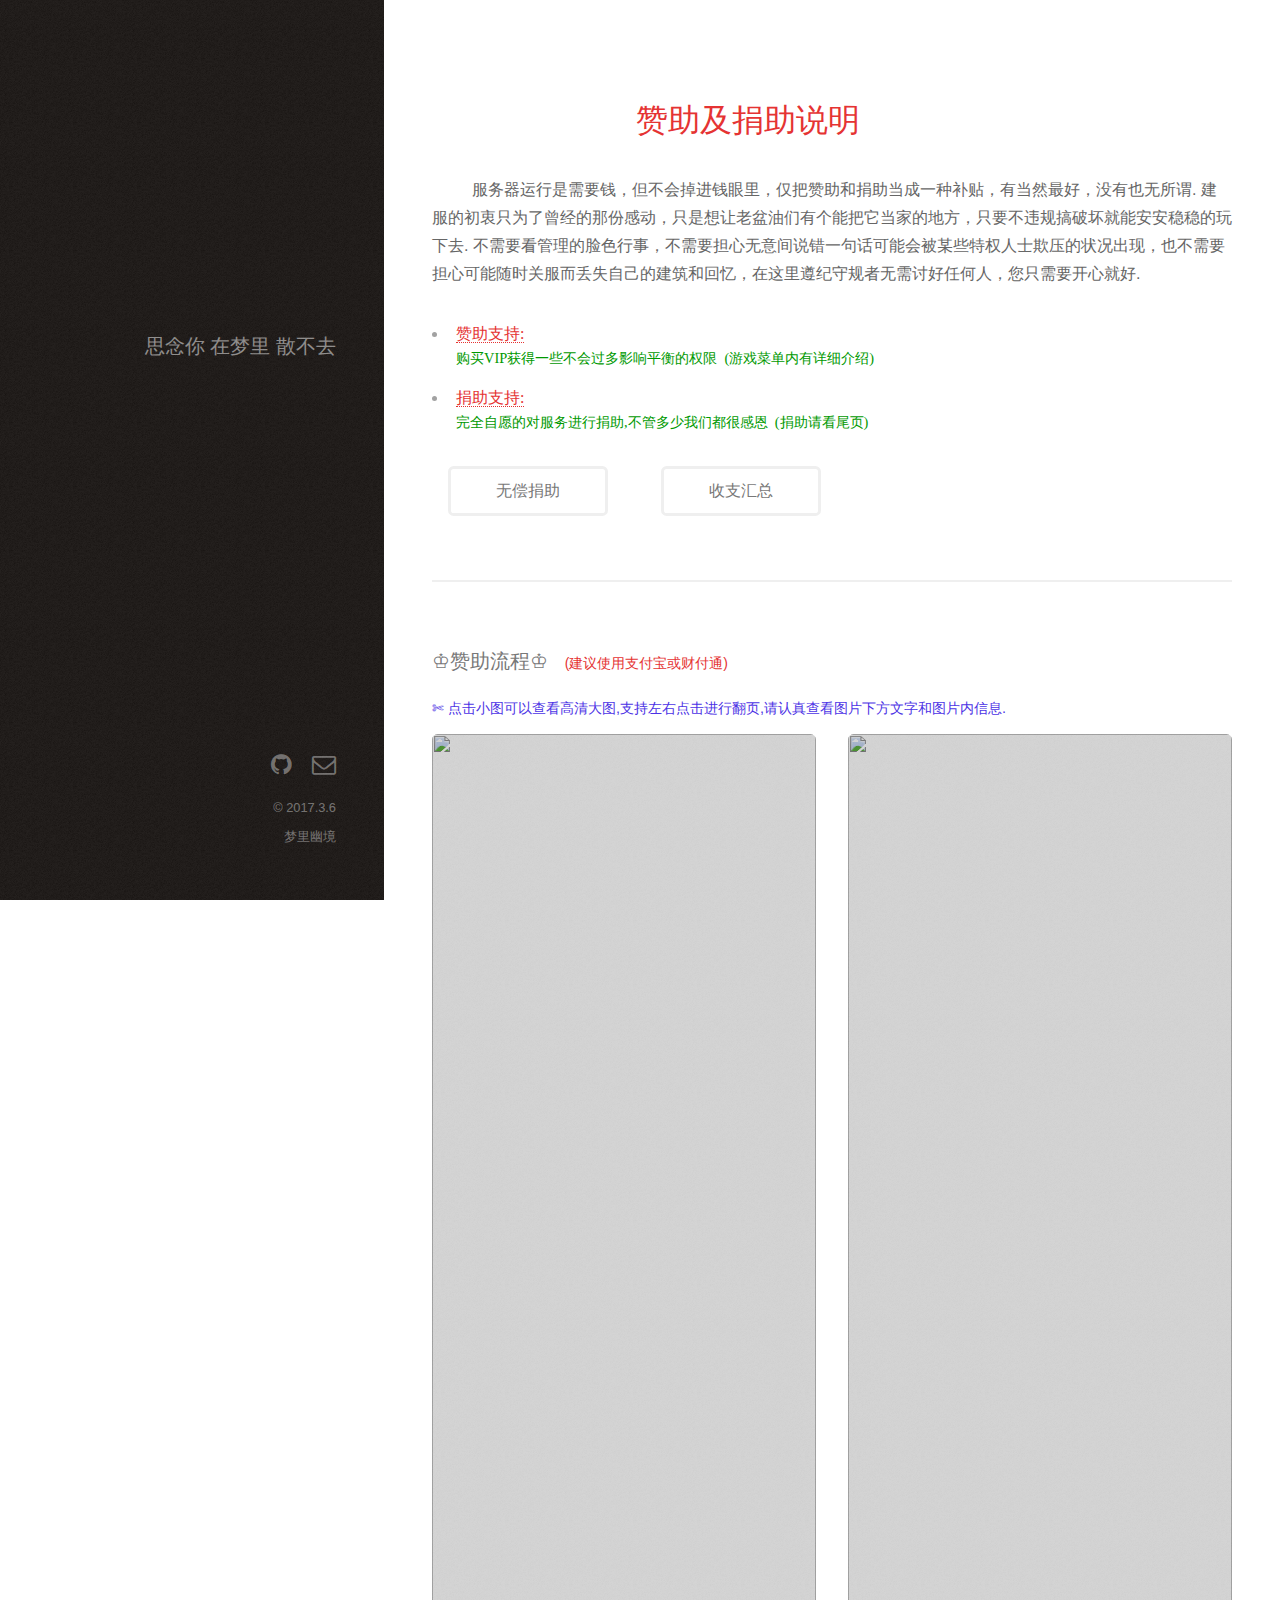
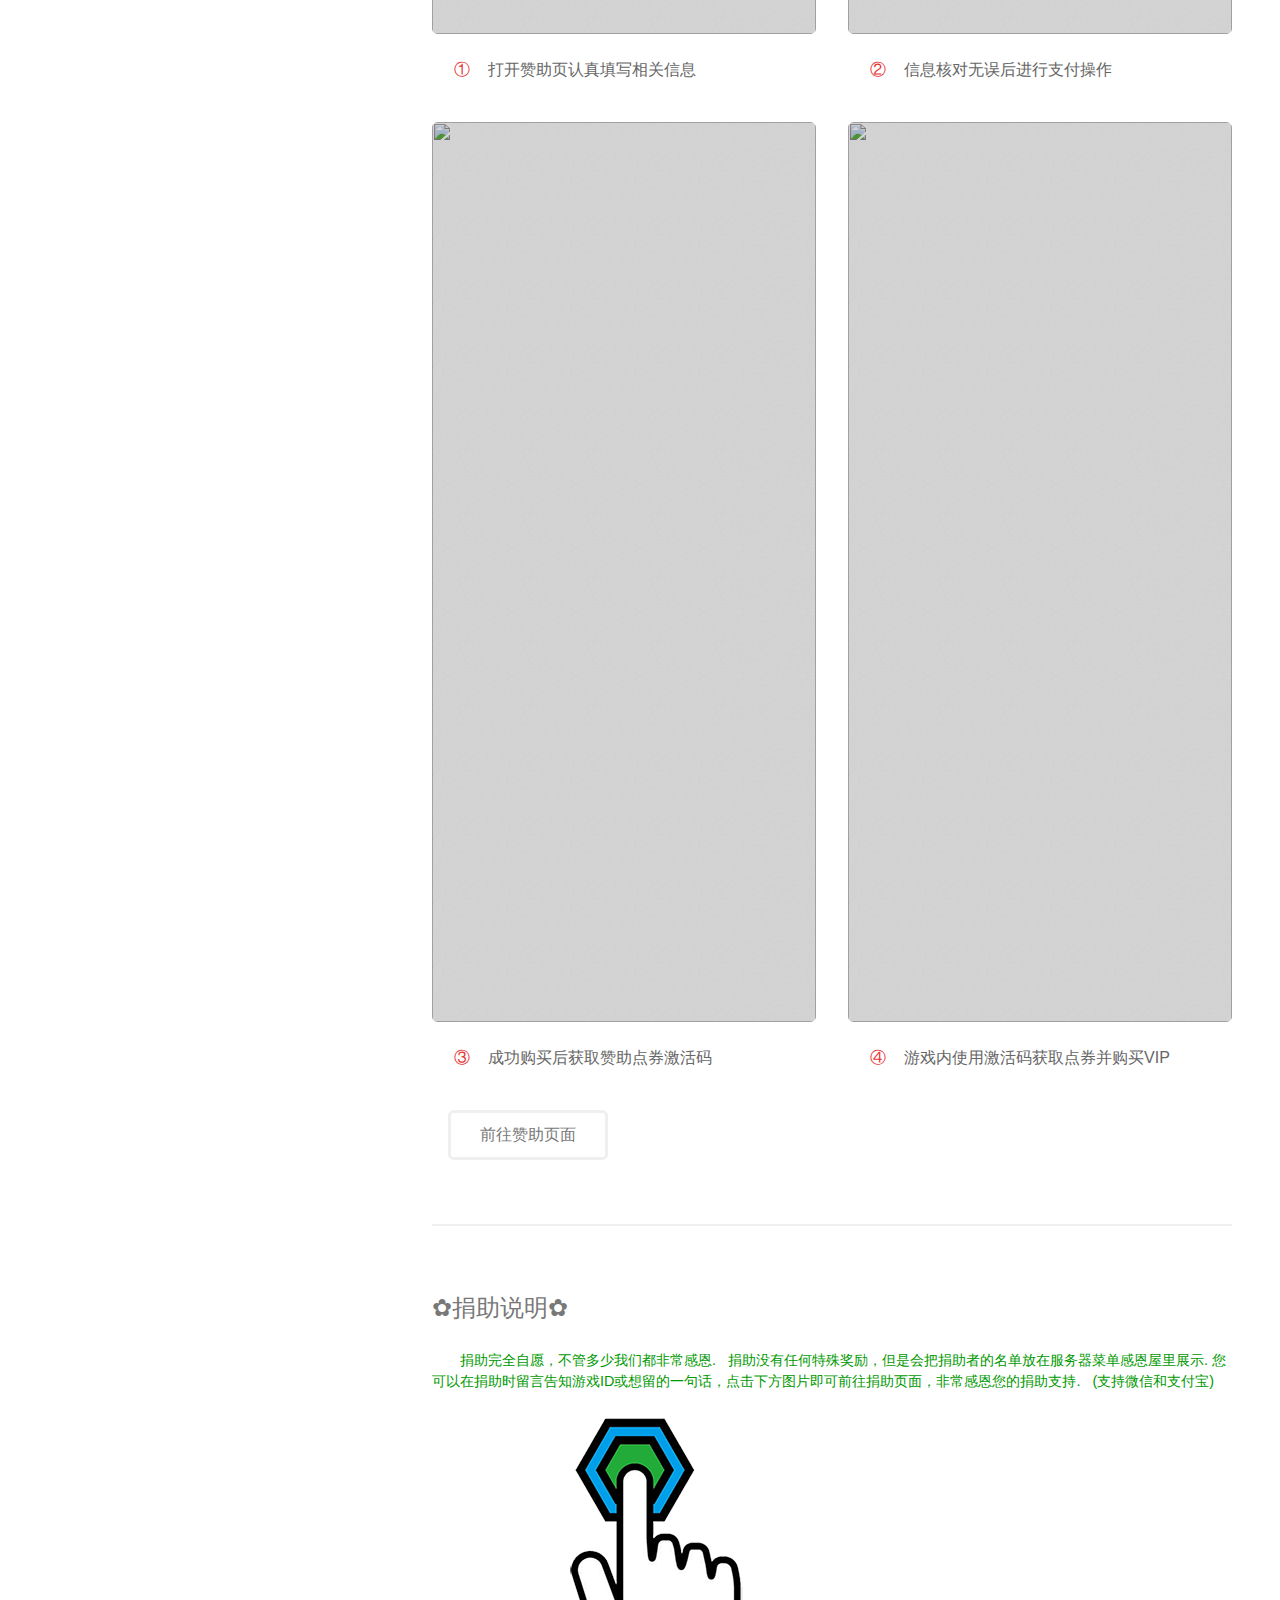
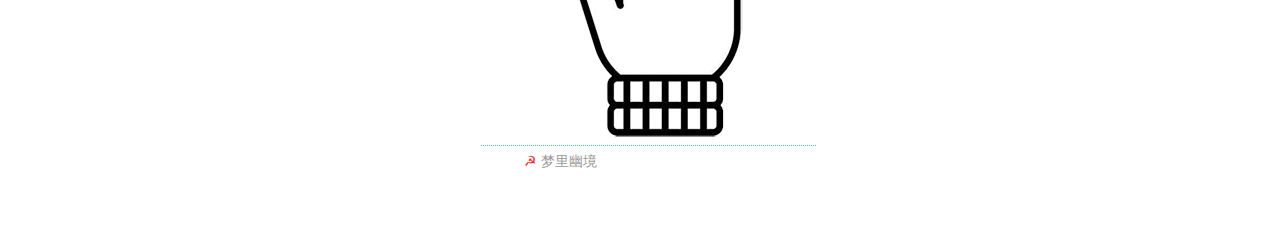
==== commit fcac2da0: "Add files via upload" ====
--- a/index.html
+++ b/index.html
@@ -1,116 +1,115 @@
-<html>
-	<head>
-		<title>「梦里幽境」赞助与支持</title>
-		<meta charset="utf-8" />
-		<meta name="viewport" content="width=device-width, initial-scale=1" />
-		<!--[if lte IE 8]><script src="assets/js/ie/html5shiv.js"></script><![endif]-->
-		<link rel="shortcut icon" href="./images/mcfenlogo.png">
-		<link rel="stylesheet" href="assets/css/main.css" />
-		<!--[if lte IE 8]><link rel="stylesheet" href="assets/css/ie8.css" /><![endif]-->
-	</head>
-	<body ondragstart="return false" oncontextmenu="return false" onselectstart="return false">
-
-		<!-- Header -->
-			<header id="header">
-				<div class="inner">
-					<span><img src="images/20151226.png" /></span>
-					<h1>思念你 在梦里 散不去
-                     </a></h1>
-				</div>
-			</header>
-			
-		<!-- Main -->
-			<div id="main">
-
-				<!-- One -->
-					<section id="one">
-						<h1>
-	<span style="color:#E53333;">&nbsp;&nbsp;&nbsp;&nbsp;&nbsp;&nbsp;&nbsp;&nbsp;&nbsp;&nbsp;&nbsp;&nbsp;&nbsp;&nbsp;&nbsp;&nbsp;&nbsp;&nbsp;&nbsp;&nbsp;&nbsp;&nbsp;&nbsp;赞助及捐助说明</span><br />
-</h1>
-<p style="color:#666666;">
-&nbsp;&nbsp;&nbsp;&nbsp;&nbsp;&nbsp;&nbsp;&nbsp; 服务器运行是需要钱，但不会掉进钱眼里，仅把赞助和捐助当成一种补贴，有当然最好，没有也无所谓. 建服的初衷只为了曾经的那份感动，只是想让老盆油们有个能把它当家的地方，只要不违规搞破坏就能安安稳稳的玩下去. 不需要看管理的脸色行事，不需要担心无意间说错一句话可能会被某些特权人士欺压的状况出现，也不需要担心可能随时关服而丢失自己的建筑和回忆，在这里遵纪守规者无需讨好任何人，您只需要开心就好.
-<ul style="font-family:微软雅黑;font-size:medium;">
-	<li>
-		<a style="color:#E53333;">赞助支持:<h5><span style="color:#009900;" >购买VIP获得一些不会过多影响平衡的权限&nbsp; (游戏菜单内有详细介绍)</h5></span> 
-	</li>
-	<li>
-		<a style="color:#E53333;">捐助支持:<h5><span style="color:#009900;" >完全自愿的对服务进行捐助,不管多少我们都很感恩&nbsp; (捐助请看尾页)</h5></span> 
-	</li>
-</ul>
-
-
-  <ul>  <a onclick="location.href='https://www.mcfen.net'" title="返回官网主页" class="button" >官网主页</a>
-  	&nbsp; &nbsp; &nbsp; &nbsp; &nbsp; &nbsp;<a onclick="location.href='https://520.mcfen.net/dear_friend/'" title="服主的一些唠叨话" class="button">❀我的你☞</a>
-	&nbsp; &nbsp; &nbsp; &nbsp; &nbsp; &nbsp;<a onclick="location.href='https://520.mcfen.net'" title="服务器官方介绍" class="button">☜亦执念❀</a>
-</ul>
-					</section>
-
-				<!-- Two -->
-					<section id="two">
-						<h3>♔赞助流程♔&nbsp; &nbsp;<span style="font-size:14px;color:#E53333;">(建议使用支付宝或财付通)</span></h3>
-						<h5><span style="color:#4C33E5;">✄ 点击小图可以查看高清大图,支持左右点击进行翻页,请认真查看图片下方文字和图片内信息.</h5></span>
-						<div class="row">
-							<article class="6u 12u$(xsmall) work-item">
-								<a href="https://wx4.sinaimg.cn/large/60e61f9fgy1ftn3n94gr7j20o60g4myn.png" class="image fit thumb"><img src="https://wx4.sinaimg.cn/bmiddle/60e61f9fgy1ftn3n94gr7j20o60g4myn.png" alt="" /></a>
-								<h3><span><span style="color:#E53333;">&nbsp; &nbsp; &nbsp;① &nbsp; &nbsp;</span><span style="color:#666666;">打开赞助页认真填写相关信息</span></span></h3>
-							</article>
-							<article class="6u$ 12u$(xsmall) work-item">
-								<a href="https://wx4.sinaimg.cn/large/60e61f9fgy1ftn3n9pm2lj20o60g4401.png" class="image fit thumb"><img src="https://wx4.sinaimg.cn/bmiddle/60e61f9fgy1ftn3n9pm2lj20o60g4401.png" alt="" /></a>
-								<h3><span><span style="color:#E53333;">&nbsp; &nbsp; &nbsp;② &nbsp; &nbsp;</span><span style="color:#666666;">信息核对无误后进行支付操作</span></span></h3>
-							</article>
-							<article class="6u 12u$(xsmall) work-item">
-								<a href="https://wx4.sinaimg.cn/large/60e61f9fgy1ftn3nagh3oj20o60g4q3w.png" class="image fit thumb"><img src="https://wx4.sinaimg.cn/bmiddle/60e61f9fgy1ftn3nagh3oj20o60g4q3w.png" alt="" /></a>
-								<h3><span><span style="color:#E53333;">&nbsp; &nbsp; &nbsp;③ &nbsp; &nbsp;</span><span style="color:#666666;">成功购买后获取赞助点券激活码</span></span></h3>
-							</article>
-							<article class="6u$ 12u$(xsmall) work-item">
-								<a href="https://wx4.sinaimg.cn/large/60e61f9fgy1ftn3nba2x8j20o60g4abv.png" class="image fit thumb"><img src="https://wx4.sinaimg.cn/bmiddle/60e61f9fgy1ftn3nba2x8j20o60g4abv.png" alt="" /></a>
-								<h3><span><span style="color:#E53333;">&nbsp; &nbsp; &nbsp;④ &nbsp; &nbsp;</span><span style="color:#666666;">游戏内使用激活码获取点券并购买VIP</span></span></h3>
-							</article>
-						</div>
-						<ul>
-							<a onclick="window.open('http://www.100fk.com/links/484BAB19E2D3FD5C')" title="前往自助赞助页面" class="button">前往赞助页面</a>
-						</ul>
-					</section>
-
-				<!-- Three -->
-					<section id="angel">
-						<h2>✿捐助说明✿</h2>
-						<h5><span style="color:#009900;">&nbsp; &nbsp; &nbsp; &nbsp; &nbsp;捐助完全自愿，不管多少我们都非常感恩.&nbsp; &nbsp;捐助没有任何特殊奖励，但是会把捐助者的名单放在服务器菜单感恩屋里展示. 您可以在捐助时留言告知游戏ID或想留的一句话，非常感恩您的捐助支持.&nbsp; &nbsp;(仅支持支付宝,原因是只有支付宝)</h5></span>
-						<div class="row">
-							<article class="">
- &nbsp; &nbsp; &nbsp; &nbsp; &nbsp; &nbsp;<img src="https://wx4.sinaimg.cn/large/60e61f9fgy1ftn3n1bv3hj20hr0ahmyf.png" alt="" />
-   <h5><span><span style="color:#E53333;">&nbsp; &nbsp; &nbsp; &nbsp; &nbsp; &nbsp; &nbsp; &nbsp; &nbsp; &nbsp; &nbsp; &nbsp;☭</span><span style="color:#999999;">&nbsp;梦里幽境</h5></span></span>
-							</article>
-						</div>
-					</section>
-					
-
-			</div>
-
-		<!-- Footer -->
-			<footer id="footer">
-				<div class="inner">
-					<ul class="icons">
-						<li><a href="https://520.mcfen.net/dear_friend/520.htm" class="icon fa-github" target="_blank"><span class="label">Github</span></a></li>
-						<li><a href="https://520.mcfen.net" class="icon fa-envelope-o" target="_blank"><span class="label">Email</span></a></li>
-					</ul>
-					<ul class="copyright">
-						<li>&copy; 2017.3.6</li><li>梦里幽境</li>
-					</ul>
-				</div>
-			</footer>
-
-		<!-- Scripts -->
-			<script src="assets/js/jquery.min.js"></script>
-			<script src="assets/js/jquery.poptrox.min.js"></script>
-			<script src="assets/js/skel.min.js"></script>
-			<script src="assets/js/util.js"></script>
-			<!--[if lte IE 8]><script src="assets/js/ie/respond.min.js"></script><![endif]-->
-			<script src="assets/js/main.js"></script>
-<audio src="music/miss.mp3" autoplay="autoplay" loop="-1"></audio>	
-
-<!-- 梦里幽境送你一朵小红心 -->
-<script type="text/javascript" src="assets/js/love.js"></script>
-
-</body>
-</html>
+<html>
+	<head>
+		<title>「梦里幽境」赞助与支持</title>
+		<meta charset="utf-8" />
+		<meta name="viewport" content="width=device-width, initial-scale=1" />
+		<!--[if lte IE 8]><script src="assets/js/ie/html5shiv.js"></script><![endif]-->
+		<link rel="shortcut icon" href="./images/mcfenlogo.png">
+		<link rel="stylesheet" href="assets/css/main.css" />
+		<!--[if lte IE 8]><link rel="stylesheet" href="assets/css/ie8.css" /><![endif]-->
+	</head>
+	<body ondragstart="return false" oncontextmenu="return false" onselectstart="return false">
+
+		<!-- Header -->
+			<header id="header">
+				<div class="inner">
+					<span><img src="images/20151226.png" /></span>
+					<h1>思念你 在梦里 散不去
+                     </a></h1>
+				</div>
+			</header>
+			
+		<!-- Main -->
+			<div id="main">
+
+				<!-- One -->
+					<section id="one">
+						<h1>
+	<span style="color:#E53333;">&nbsp;&nbsp;&nbsp;&nbsp;&nbsp;&nbsp;&nbsp;&nbsp;&nbsp;&nbsp;&nbsp;&nbsp;&nbsp;&nbsp;&nbsp;&nbsp;&nbsp;&nbsp;&nbsp;&nbsp;&nbsp;&nbsp;&nbsp;赞助及捐助说明</span><br />
+</h1>
+<p style="color:#666666;">
+&nbsp;&nbsp;&nbsp;&nbsp;&nbsp;&nbsp;&nbsp;&nbsp; 服务器运行是需要钱，但不会掉进钱眼里，仅把赞助和捐助当成一种补贴，有当然最好，没有也无所谓. 建服的初衷只为了曾经的那份感动，只是想让老盆油们有个能把它当家的地方，只要不违规搞破坏就能安安稳稳的玩下去. 不需要看管理的脸色行事，不需要担心无意间说错一句话可能会被某些特权人士欺压的状况出现，也不需要担心可能随时关服而丢失自己的建筑和回忆，在这里遵纪守规者无需讨好任何人，您只需要开心就好.
+<ul style="font-family:微软雅黑;font-size:medium;">
+	<li>
+		<a style="color:#E53333;">赞助支持:<h5><span style="color:#009900;" >购买VIP获得一些不会过多影响平衡的权限&nbsp; (游戏菜单内有详细介绍)</h5></span> 
+	</li>
+	<li>
+		<a style="color:#E53333;">捐助支持:<h5><span style="color:#009900;" >完全自愿的对服务进行捐助,不管多少我们都很感恩&nbsp; (捐助请看尾页)</h5></span> 
+	</li>
+</ul>
+
+
+  <ul>  <a onclick="location.href='https://pay.mcfen.net/dear_friends'" title="前往无偿捐助页面" class="button" >无偿捐助</a>
+  	&nbsp; &nbsp; &nbsp; &nbsp; &nbsp; &nbsp;<a onclick="window.open('https://520.mcfen.net/dear_friend/data.html')" title="梦里幽境收支详细账目汇总" class="button">收支汇总</a>
+</ul>
+					</section>
+
+				<!-- Two -->
+					<section id="two">
+						<h3>♔赞助流程♔&nbsp; &nbsp;<span style="font-size:14px;color:#E53333;">(建议使用支付宝或财付通)</span></h3>
+						<h5><span style="color:#4C33E5;">✄ 点击小图可以查看高清大图,支持左右点击进行翻页,请认真查看图片下方文字和图片内信息.</h5></span>
+						<div class="row">
+							<article class="6u 12u$(xsmall) work-item">
+								<a href="https://wx4.sinaimg.cn/large/60e61f9fgy1ftn3n94gr7j20o60g4myn.png" class="image fit thumb"><img src="https://wx4.sinaimg.cn/bmiddle/60e61f9fgy1ftn3n94gr7j20o60g4myn.png" alt="" /></a>
+								<h3><span><span style="color:#E53333;">&nbsp; &nbsp; &nbsp;① &nbsp; &nbsp;</span><span style="color:#666666;">打开赞助页认真填写相关信息</span></span></h3>
+							</article>
+							<article class="6u$ 12u$(xsmall) work-item">
+								<a href="https://wx4.sinaimg.cn/large/60e61f9fgy1ftn3n9pm2lj20o60g4401.png" class="image fit thumb"><img src="https://wx4.sinaimg.cn/bmiddle/60e61f9fgy1ftn3n9pm2lj20o60g4401.png" alt="" /></a>
+								<h3><span><span style="color:#E53333;">&nbsp; &nbsp; &nbsp;② &nbsp; &nbsp;</span><span style="color:#666666;">信息核对无误后进行支付操作</span></span></h3>
+							</article>
+							<article class="6u 12u$(xsmall) work-item">
+								<a href="https://wx4.sinaimg.cn/large/60e61f9fgy1ftn3nagh3oj20o60g4q3w.png" class="image fit thumb"><img src="https://wx4.sinaimg.cn/bmiddle/60e61f9fgy1ftn3nagh3oj20o60g4q3w.png" alt="" /></a>
+								<h3><span><span style="color:#E53333;">&nbsp; &nbsp; &nbsp;③ &nbsp; &nbsp;</span><span style="color:#666666;">成功购买后获取赞助点券激活码</span></span></h3>
+							</article>
+							<article class="6u$ 12u$(xsmall) work-item">
+								<a href="https://wx4.sinaimg.cn/large/60e61f9fgy1ftn3nba2x8j20o60g4abv.png" class="image fit thumb"><img src="https://wx4.sinaimg.cn/bmiddle/60e61f9fgy1ftn3nba2x8j20o60g4abv.png" alt="" /></a>
+								<h3><span><span style="color:#E53333;">&nbsp; &nbsp; &nbsp;④ &nbsp; &nbsp;</span><span style="color:#666666;">游戏内使用激活码获取点券并购买VIP</span></span></h3>
+							</article>
+						</div>
+						<ul>
+							<a onclick="window.open('http://www.100fk.com/links/484BAB19E2D3FD5C')" title="前往自助赞助页面" class="button">前往赞助页面</a>
+						</ul>
+					</section>
+
+				<!-- Three -->
+					<section id="angel">
+						<h2>✿捐助说明✿</h2>
+						<h5><span style="color:#009900;">&nbsp; &nbsp; &nbsp; &nbsp;捐助完全自愿，不管多少我们都非常感恩.&nbsp; &nbsp;捐助没有任何特殊奖励，但是会把捐助者的名单放在服务器菜单感恩屋里展示. 您可以在捐助时留言告知游戏ID或想留的一句话，点击下方图片即可前往捐助页面，非常感恩您的捐助支持.&nbsp; &nbsp;(支持微信和支付宝)</h5></span>
+						<div class="row">
+							<article class="" src="">
+ &nbsp; &nbsp; &nbsp; &nbsp; &nbsp; &nbsp;<a href="https://pay.mcfen.net/dear_friends/" target="_blank" title="点击前往捐助页"><img src="images/click.png"></a>
+   <h5><span><span style="color:#E53333;">&nbsp; &nbsp; &nbsp; &nbsp; &nbsp; &nbsp; &nbsp; &nbsp; &nbsp; &nbsp; &nbsp; &nbsp;☭</span><span style="color:#999999;">&nbsp;梦里幽境</h5></span></span>
+							</article>
+						</div>
+					</section>
+					
+
+			</div>
+
+		<!-- Footer -->
+			<footer id="footer">
+				<div class="inner">
+					<ul class="icons">
+						<li><a href="https://520.mcfen.net/dear_friend/520.htm" class="icon fa-github" target="_blank"><span class="label">Github</span></a></li>
+						<li><a href="https://520.mcfen.net" class="icon fa-envelope-o" target="_blank"><span class="label">Email</span></a></li>
+					</ul>
+					<ul class="copyright">
+						<li>&copy; 2017.3.6</li><li>梦里幽境</li>
+					</ul>
+				</div>
+			</footer>
+
+		<!-- Scripts -->
+			<script src="assets/js/jquery.min.js"></script>
+			<script src="assets/js/jquery.poptrox.min.js"></script>
+			<script src="assets/js/skel.min.js"></script>
+			<script src="assets/js/util.js"></script>
+			<!--[if lte IE 8]><script src="assets/js/ie/respond.min.js"></script><![endif]-->
+			<script src="assets/js/main.js"></script>
+<audio src="music/miss.mp3" autoplay="autoplay" loop="-1"></audio>	
+
+<!-- 梦里幽境送你一朵小红心 -->
+<script type="text/javascript" src="assets/js/love.js"></script>
+
+</body>
+</html>--- a/assets/css/main.css
+++ b/assets/css/main.css
@@ -1,3094 +1,3094 @@
-@import url("font-awesome.min.css");
-
-/*
-  偷看源码的坏银
-      -梦里幽境
-*/
-
-/* Reset */
-
-	html, body, div, span, applet, object, iframe, h1, h2, h3, h4, h5, h6, p, blockquote, pre, a, abbr, acronym, address, big, cite, code, del, dfn, em, img, ins, kbd, q, s, samp, small, strike, strong, sub, sup, tt, var, b, u, i, center, dl, dt, dd, ol, ul, li, fieldset, form, label, legend, table, caption, tbody, tfoot, thead, tr, th, td, article, aside, canvas, details, embed, figure, figcaption, footer, header, hgroup, menu, nav, output, ruby, section, summary, time, mark, audio, video {
-		margin: 0;
-		padding: 0;
-		border: 0;
-		font-size: 100%;
-		font: inherit;
-		vertical-align: baseline;
-	}
-
-	article, aside, details, figcaption, figure, footer, header, hgroup, menu, nav, section {
-		display: block;
-	}
-
-	body {
-		line-height: 1;
-	}
-
-	ol, ul {
-		list-style: none;
-	}
-
-	blockquote, q {
-		quotes: none;
-	}
-
-	blockquote:before, blockquote:after, q:before, q:after {
-		content: '';
-		content: none;
-	}
-
-	table {
-		border-collapse: collapse;
-		border-spacing: 0;
-	}
-
-	body {
-		-webkit-text-size-adjust: none;
-	}
-
-/* Box Model */
-
-	*, *:before, *:after {
-		-moz-box-sizing: border-box;
-		-webkit-box-sizing: border-box;
-		box-sizing: border-box;
-	}
-
-/* Containers */
-
-	.container {
-		margin-left: auto;
-		margin-right: auto;
-	}
-
-	.container.\31 25\25 {
-		width: 100%;
-		max-width: 1200px;
-		min-width: 960px;
-	}
-
-	.container.\37 5\25 {
-		width: 720px;
-	}
-
-	.container.\35 0\25 {
-		width: 480px;
-	}
-
-	.container.\32 5\25 {
-		width: 240px;
-	}
-
-	.container {
-		width: 960px;
-	}
-
-	@media screen and (max-width: 1800px) {
-
-		.container.\31 25\25 {
-			width: 100%;
-			max-width: 1200px;
-			min-width: 960px;
-		}
-
-		.container.\37 5\25 {
-			width: 720px;
-		}
-
-		.container.\35 0\25 {
-			width: 480px;
-		}
-
-		.container.\32 5\25 {
-			width: 240px;
-		}
-
-		.container {
-			width: 960px;
-		}
-
-	}
-
-	@media screen and (max-width: 1280px) {
-
-		.container.\31 25\25 {
-			width: 100%;
-			max-width: 1200px;
-			min-width: 960px;
-		}
-
-		.container.\37 5\25 {
-			width: 720px;
-		}
-
-		.container.\35 0\25 {
-			width: 480px;
-		}
-
-		.container.\32 5\25 {
-			width: 240px;
-		}
-
-		.container {
-			width: 960px;
-		}
-
-	}
-
-	@media screen and (max-width: 980px) {
-
-		.container.\31 25\25 {
-			width: 100%;
-			max-width: 1200px;
-			min-width: 960px;
-		}
-
-		.container.\37 5\25 {
-			width: 720px;
-		}
-
-		.container.\35 0\25 {
-			width: 480px;
-		}
-
-		.container.\32 5\25 {
-			width: 240px;
-		}
-
-		.container {
-			width: 960px;
-		}
-
-	}
-
-	@media screen and (max-width: 736px) {
-
-		.container.\31 25\25 {
-			width: 100%;
-			max-width: 1200px;
-			min-width: 960px;
-		}
-
-		.container.\37 5\25 {
-			width: 720px;
-		}
-
-		.container.\35 0\25 {
-			width: 480px;
-		}
-
-		.container.\32 5\25 {
-			width: 240px;
-		}
-
-		.container {
-			width: 960px;
-		}
-
-	}
-
-	@media screen and (max-width: 480px) {
-
-		.container.\31 25\25 {
-			width: 100%;
-			max-width: 1200px;
-			min-width: 960px;
-		}
-
-		.container.\37 5\25 {
-			width: 720px;
-		}
-
-		.container.\35 0\25 {
-			width: 480px;
-		}
-
-		.container.\32 5\25 {
-			width: 240px;
-		}
-
-		.container {
-			width: 960px;
-		}
-
-	}
-
-/* Grid */
-
-	.row {
-		border-bottom: solid 1px transparent;
-		-moz-box-sizing: border-box;
-		-webkit-box-sizing: border-box;
-		box-sizing: border-box;
-	}
-
-	.row > * {
-		float: left;
-		-moz-box-sizing: border-box;
-		-webkit-box-sizing: border-box;
-		box-sizing: border-box;
-	}
-
-	.row:after, .row:before {
-		content: '';
-		display: block;
-		clear: both;
-		height: 0;
-	}
-
-	.row.uniform > * > :first-child {
-		margin-top: 0;
-	}
-
-	.row.uniform > * > :last-child {
-		margin-bottom: 0;
-	}
-
-	.row.\30 \25 > * {
-		padding: 0 0 0 0em;
-	}
-
-	.row.\30 \25 {
-		margin: 0 0 -1px 0em;
-	}
-
-	.row.uniform.\30 \25 > * {
-		padding: 0em 0 0 0em;
-	}
-
-	.row.uniform.\30 \25 {
-		margin: 0em 0 -1px 0em;
-	}
-
-	.row > * {
-		padding: 0 0 0 2.5em;
-	}
-
-	.row {
-		margin: 0 0 -1px -2.5em;
-	}
-
-	.row.uniform > * {
-		padding: 2.5em 0 0 2.5em;
-	}
-
-	.row.uniform {
-		margin: -2.5em 0 -1px -2.5em;
-	}
-
-	.row.\32 00\25 > * {
-		padding: 0 0 0 5em;
-	}
-
-	.row.\32 00\25 {
-		margin: 0 0 -1px -5em;
-	}
-
-	.row.uniform.\32 00\25 > * {
-		padding: 5em 0 0 5em;
-	}
-
-	.row.uniform.\32 00\25 {
-		margin: -5em 0 -1px -5em;
-	}
-
-	.row.\31 50\25 > * {
-		padding: 0 0 0 3.75em;
-	}
-
-	.row.\31 50\25 {
-		margin: 0 0 -1px -3.75em;
-	}
-
-	.row.uniform.\31 50\25 > * {
-		padding: 3.75em 0 0 3.75em;
-	}
-
-	.row.uniform.\31 50\25 {
-		margin: -3.75em 0 -1px -3.75em;
-	}
-
-	.row.\35 0\25 > * {
-		padding: 0 0 0 1.25em;
-	}
-
-	.row.\35 0\25 {
-		margin: 0 0 -1px -1.25em;
-	}
-
-	.row.uniform.\35 0\25 > * {
-		padding: 1.25em 0 0 1.25em;
-	}
-
-	.row.uniform.\35 0\25 {
-		margin: -1.25em 0 -1px -1.25em;
-	}
-
-	.row.\32 5\25 > * {
-		padding: 0 0 0 0.625em;
-	}
-
-	.row.\32 5\25 {
-		margin: 0 0 -1px -0.625em;
-	}
-
-	.row.uniform.\32 5\25 > * {
-		padding: 0.625em 0 0 0.625em;
-	}
-
-	.row.uniform.\32 5\25 {
-		margin: -0.625em 0 -1px -0.625em;
-	}
-
-	.\31 2u, .\31 2u\24 {
-		width: 100%;
-		clear: none;
-		margin-left: 0;
-	}
-
-	.\31 1u, .\31 1u\24 {
-		width: 91.6666666667%;
-		clear: none;
-		margin-left: 0;
-	}
-
-	.\31 0u, .\31 0u\24 {
-		width: 83.3333333333%;
-		clear: none;
-		margin-left: 0;
-	}
-
-	.\39 u, .\39 u\24 {
-		width: 75%;
-		clear: none;
-		margin-left: 0;
-	}
-
-	.\38 u, .\38 u\24 {
-		width: 66.6666666667%;
-		clear: none;
-		margin-left: 0;
-	}
-
-	.\37 u, .\37 u\24 {
-		width: 58.3333333333%;
-		clear: none;
-		margin-left: 0;
-	}
-
-	.\36 u, .\36 u\24 {
-		width: 50%;
-		clear: none;
-		margin-left: 0;
-	}
-
-	.\35 u, .\35 u\24 {
-		width: 41.6666666667%;
-		clear: none;
-		margin-left: 0;
-	}
-
-	.\34 u, .\34 u\24 {
-		width: 33.3333333333%;
-		clear: none;
-		margin-left: 0;
-	}
-
-	.\33 u, .\33 u\24 {
-		width: 25%;
-		clear: none;
-		margin-left: 0;
-	}
-
-	.\32 u, .\32 u\24 {
-		width: 16.6666666667%;
-		clear: none;
-		margin-left: 0;
-	}
-
-	.\31 u, .\31 u\24 {
-		width: 8.3333333333%;
-		clear: none;
-		margin-left: 0;
-	}
-
-	.\31 2u\24 + *,
-	.\31 1u\24 + *,
-	.\31 0u\24 + *,
-	.\39 u\24 + *,
-	.\38 u\24 + *,
-	.\37 u\24 + *,
-	.\36 u\24 + *,
-	.\35 u\24 + *,
-	.\34 u\24 + *,
-	.\33 u\24 + *,
-	.\32 u\24 + *,
-	.\31 u\24 + * {
-		clear: left;
-	}
-
-	.\-11u {
-		margin-left: 91.66667%;
-	}
-
-	.\-10u {
-		margin-left: 83.33333%;
-	}
-
-	.\-9u {
-		margin-left: 75%;
-	}
-
-	.\-8u {
-		margin-left: 66.66667%;
-	}
-
-	.\-7u {
-		margin-left: 58.33333%;
-	}
-
-	.\-6u {
-		margin-left: 50%;
-	}
-
-	.\-5u {
-		margin-left: 41.66667%;
-	}
-
-	.\-4u {
-		margin-left: 33.33333%;
-	}
-
-	.\-3u {
-		margin-left: 25%;
-	}
-
-	.\-2u {
-		margin-left: 16.66667%;
-	}
-
-	.\-1u {
-		margin-left: 8.33333%;
-	}
-
-	@media screen and (max-width: 1800px) {
-
-		.row > * {
-			padding: 0 0 0 2.5em;
-		}
-
-		.row {
-			margin: 0 0 -1px -2.5em;
-		}
-
-		.row.uniform > * {
-			padding: 2.5em 0 0 2.5em;
-		}
-
-		.row.uniform {
-			margin: -2.5em 0 -1px -2.5em;
-		}
-
-		.row.\32 00\25 > * {
-			padding: 0 0 0 5em;
-		}
-
-		.row.\32 00\25 {
-			margin: 0 0 -1px -5em;
-		}
-
-		.row.uniform.\32 00\25 > * {
-			padding: 5em 0 0 5em;
-		}
-
-		.row.uniform.\32 00\25 {
-			margin: -5em 0 -1px -5em;
-		}
-
-		.row.\31 50\25 > * {
-			padding: 0 0 0 3.75em;
-		}
-
-		.row.\31 50\25 {
-			margin: 0 0 -1px -3.75em;
-		}
-
-		.row.uniform.\31 50\25 > * {
-			padding: 3.75em 0 0 3.75em;
-		}
-
-		.row.uniform.\31 50\25 {
-			margin: -3.75em 0 -1px -3.75em;
-		}
-
-		.row.\35 0\25 > * {
-			padding: 0 0 0 1.25em;
-		}
-
-		.row.\35 0\25 {
-			margin: 0 0 -1px -1.25em;
-		}
-
-		.row.uniform.\35 0\25 > * {
-			padding: 1.25em 0 0 1.25em;
-		}
-
-		.row.uniform.\35 0\25 {
-			margin: -1.25em 0 -1px -1.25em;
-		}
-
-		.row.\32 5\25 > * {
-			padding: 0 0 0 0.625em;
-		}
-
-		.row.\32 5\25 {
-			margin: 0 0 -1px -0.625em;
-		}
-
-		.row.uniform.\32 5\25 > * {
-			padding: 0.625em 0 0 0.625em;
-		}
-
-		.row.uniform.\32 5\25 {
-			margin: -0.625em 0 -1px -0.625em;
-		}
-
-		.\31 2u\28xlarge\29, .\31 2u\24\28xlarge\29 {
-			width: 100%;
-			clear: none;
-			margin-left: 0;
-		}
-
-		.\31 1u\28xlarge\29, .\31 1u\24\28xlarge\29 {
-			width: 91.6666666667%;
-			clear: none;
-			margin-left: 0;
-		}
-
-		.\31 0u\28xlarge\29, .\31 0u\24\28xlarge\29 {
-			width: 83.3333333333%;
-			clear: none;
-			margin-left: 0;
-		}
-
-		.\39 u\28xlarge\29, .\39 u\24\28xlarge\29 {
-			width: 75%;
-			clear: none;
-			margin-left: 0;
-		}
-
-		.\38 u\28xlarge\29, .\38 u\24\28xlarge\29 {
-			width: 66.6666666667%;
-			clear: none;
-			margin-left: 0;
-		}
-
-		.\37 u\28xlarge\29, .\37 u\24\28xlarge\29 {
-			width: 58.3333333333%;
-			clear: none;
-			margin-left: 0;
-		}
-
-		.\36 u\28xlarge\29, .\36 u\24\28xlarge\29 {
-			width: 50%;
-			clear: none;
-			margin-left: 0;
-		}
-
-		.\35 u\28xlarge\29, .\35 u\24\28xlarge\29 {
-			width: 41.6666666667%;
-			clear: none;
-			margin-left: 0;
-		}
-
-		.\34 u\28xlarge\29, .\34 u\24\28xlarge\29 {
-			width: 33.3333333333%;
-			clear: none;
-			margin-left: 0;
-		}
-
-		.\33 u\28xlarge\29, .\33 u\24\28xlarge\29 {
-			width: 25%;
-			clear: none;
-			margin-left: 0;
-		}
-
-		.\32 u\28xlarge\29, .\32 u\24\28xlarge\29 {
-			width: 16.6666666667%;
-			clear: none;
-			margin-left: 0;
-		}
-
-		.\31 u\28xlarge\29, .\31 u\24\28xlarge\29 {
-			width: 8.3333333333%;
-			clear: none;
-			margin-left: 0;
-		}
-
-		.\31 2u\24\28xlarge\29 + *,
-		.\31 1u\24\28xlarge\29 + *,
-		.\31 0u\24\28xlarge\29 + *,
-		.\39 u\24\28xlarge\29 + *,
-		.\38 u\24\28xlarge\29 + *,
-		.\37 u\24\28xlarge\29 + *,
-		.\36 u\24\28xlarge\29 + *,
-		.\35 u\24\28xlarge\29 + *,
-		.\34 u\24\28xlarge\29 + *,
-		.\33 u\24\28xlarge\29 + *,
-		.\32 u\24\28xlarge\29 + *,
-		.\31 u\24\28xlarge\29 + * {
-			clear: left;
-		}
-
-		.\-11u\28xlarge\29 {
-			margin-left: 91.66667%;
-		}
-
-		.\-10u\28xlarge\29 {
-			margin-left: 83.33333%;
-		}
-
-		.\-9u\28xlarge\29 {
-			margin-left: 75%;
-		}
-
-		.\-8u\28xlarge\29 {
-			margin-left: 66.66667%;
-		}
-
-		.\-7u\28xlarge\29 {
-			margin-left: 58.33333%;
-		}
-
-		.\-6u\28xlarge\29 {
-			margin-left: 50%;
-		}
-
-		.\-5u\28xlarge\29 {
-			margin-left: 41.66667%;
-		}
-
-		.\-4u\28xlarge\29 {
-			margin-left: 33.33333%;
-		}
-
-		.\-3u\28xlarge\29 {
-			margin-left: 25%;
-		}
-
-		.\-2u\28xlarge\29 {
-			margin-left: 16.66667%;
-		}
-
-		.\-1u\28xlarge\29 {
-			margin-left: 8.33333%;
-		}
-
-	}
-
-	@media screen and (max-width: 1280px) {
-
-		.row > * {
-			padding: 0 0 0 2em;
-		}
-
-		.row {
-			margin: 0 0 -1px -2em;
-		}
-
-		.row.uniform > * {
-			padding: 2em 0 0 2em;
-		}
-
-		.row.uniform {
-			margin: -2em 0 -1px -2em;
-		}
-
-		.row.\32 00\25 > * {
-			padding: 0 0 0 4em;
-		}
-
-		.row.\32 00\25 {
-			margin: 0 0 -1px -4em;
-		}
-
-		.row.uniform.\32 00\25 > * {
-			padding: 4em 0 0 4em;
-		}
-
-		.row.uniform.\32 00\25 {
-			margin: -4em 0 -1px -4em;
-		}
-
-		.row.\31 50\25 > * {
-			padding: 0 0 0 3em;
-		}
-
-		.row.\31 50\25 {
-			margin: 0 0 -1px -3em;
-		}
-
-		.row.uniform.\31 50\25 > * {
-			padding: 3em 0 0 3em;
-		}
-
-		.row.uniform.\31 50\25 {
-			margin: -3em 0 -1px -3em;
-		}
-
-		.row.\35 0\25 > * {
-			padding: 0 0 0 1em;
-		}
-
-		.row.\35 0\25 {
-			margin: 0 0 -1px -1em;
-		}
-
-		.row.uniform.\35 0\25 > * {
-			padding: 1em 0 0 1em;
-		}
-
-		.row.uniform.\35 0\25 {
-			margin: -1em 0 -1px -1em;
-		}
-
-		.row.\32 5\25 > * {
-			padding: 0 0 0 0.5em;
-		}
-
-		.row.\32 5\25 {
-			margin: 0 0 -1px -0.5em;
-		}
-
-		.row.uniform.\32 5\25 > * {
-			padding: 0.5em 0 0 0.5em;
-		}
-
-		.row.uniform.\32 5\25 {
-			margin: -0.5em 0 -1px -0.5em;
-		}
-
-		.\31 2u\28large\29, .\31 2u\24\28large\29 {
-			width: 100%;
-			clear: none;
-			margin-left: 0;
-		}
-
-		.\31 1u\28large\29, .\31 1u\24\28large\29 {
-			width: 91.6666666667%;
-			clear: none;
-			margin-left: 0;
-		}
-
-		.\31 0u\28large\29, .\31 0u\24\28large\29 {
-			width: 83.3333333333%;
-			clear: none;
-			margin-left: 0;
-		}
-
-		.\39 u\28large\29, .\39 u\24\28large\29 {
-			width: 75%;
-			clear: none;
-			margin-left: 0;
-		}
-
-		.\38 u\28large\29, .\38 u\24\28large\29 {
-			width: 66.6666666667%;
-			clear: none;
-			margin-left: 0;
-		}
-
-		.\37 u\28large\29, .\37 u\24\28large\29 {
-			width: 58.3333333333%;
-			clear: none;
-			margin-left: 0;
-		}
-
-		.\36 u\28large\29, .\36 u\24\28large\29 {
-			width: 50%;
-			clear: none;
-			margin-left: 0;
-		}
-
-		.\35 u\28large\29, .\35 u\24\28large\29 {
-			width: 41.6666666667%;
-			clear: none;
-			margin-left: 0;
-		}
-
-		.\34 u\28large\29, .\34 u\24\28large\29 {
-			width: 33.3333333333%;
-			clear: none;
-			margin-left: 0;
-		}
-
-		.\33 u\28large\29, .\33 u\24\28large\29 {
-			width: 25%;
-			clear: none;
-			margin-left: 0;
-		}
-
-		.\32 u\28large\29, .\32 u\24\28large\29 {
-			width: 16.6666666667%;
-			clear: none;
-			margin-left: 0;
-		}
-
-		.\31 u\28large\29, .\31 u\24\28large\29 {
-			width: 8.3333333333%;
-			clear: none;
-			margin-left: 0;
-		}
-
-		.\31 2u\24\28large\29 + *,
-		.\31 1u\24\28large\29 + *,
-		.\31 0u\24\28large\29 + *,
-		.\39 u\24\28large\29 + *,
-		.\38 u\24\28large\29 + *,
-		.\37 u\24\28large\29 + *,
-		.\36 u\24\28large\29 + *,
-		.\35 u\24\28large\29 + *,
-		.\34 u\24\28large\29 + *,
-		.\33 u\24\28large\29 + *,
-		.\32 u\24\28large\29 + *,
-		.\31 u\24\28large\29 + * {
-			clear: left;
-		}
-
-		.\-11u\28large\29 {
-			margin-left: 91.66667%;
-		}
-
-		.\-10u\28large\29 {
-			margin-left: 83.33333%;
-		}
-
-		.\-9u\28large\29 {
-			margin-left: 75%;
-		}
-
-		.\-8u\28large\29 {
-			margin-left: 66.66667%;
-		}
-
-		.\-7u\28large\29 {
-			margin-left: 58.33333%;
-		}
-
-		.\-6u\28large\29 {
-			margin-left: 50%;
-		}
-
-		.\-5u\28large\29 {
-			margin-left: 41.66667%;
-		}
-
-		.\-4u\28large\29 {
-			margin-left: 33.33333%;
-		}
-
-		.\-3u\28large\29 {
-			margin-left: 25%;
-		}
-
-		.\-2u\28large\29 {
-			margin-left: 16.66667%;
-		}
-
-		.\-1u\28large\29 {
-			margin-left: 8.33333%;
-		}
-
-	}
-
-	@media screen and (max-width: 980px) {
-
-		.row > * {
-			padding: 0 0 0 2em;
-		}
-
-		.row {
-			margin: 0 0 -1px -2em;
-		}
-
-		.row.uniform > * {
-			padding: 2em 0 0 2em;
-		}
-
-		.row.uniform {
-			margin: -2em 0 -1px -2em;
-		}
-
-		.row.\32 00\25 > * {
-			padding: 0 0 0 4em;
-		}
-
-		.row.\32 00\25 {
-			margin: 0 0 -1px -4em;
-		}
-
-		.row.uniform.\32 00\25 > * {
-			padding: 4em 0 0 4em;
-		}
-
-		.row.uniform.\32 00\25 {
-			margin: -4em 0 -1px -4em;
-		}
-
-		.row.\31 50\25 > * {
-			padding: 0 0 0 3em;
-		}
-
-		.row.\31 50\25 {
-			margin: 0 0 -1px -3em;
-		}
-
-		.row.uniform.\31 50\25 > * {
-			padding: 3em 0 0 3em;
-		}
-
-		.row.uniform.\31 50\25 {
-			margin: -3em 0 -1px -3em;
-		}
-
-		.row.\35 0\25 > * {
-			padding: 0 0 0 1em;
-		}
-
-		.row.\35 0\25 {
-			margin: 0 0 -1px -1em;
-		}
-
-		.row.uniform.\35 0\25 > * {
-			padding: 1em 0 0 1em;
-		}
-
-		.row.uniform.\35 0\25 {
-			margin: -1em 0 -1px -1em;
-		}
-
-		.row.\32 5\25 > * {
-			padding: 0 0 0 0.5em;
-		}
-
-		.row.\32 5\25 {
-			margin: 0 0 -1px -0.5em;
-		}
-
-		.row.uniform.\32 5\25 > * {
-			padding: 0.5em 0 0 0.5em;
-		}
-
-		.row.uniform.\32 5\25 {
-			margin: -0.5em 0 -1px -0.5em;
-		}
-
-		.\31 2u\28medium\29, .\31 2u\24\28medium\29 {
-			width: 100%;
-			clear: none;
-			margin-left: 0;
-		}
-
-		.\31 1u\28medium\29, .\31 1u\24\28medium\29 {
-			width: 91.6666666667%;
-			clear: none;
-			margin-left: 0;
-		}
-
-		.\31 0u\28medium\29, .\31 0u\24\28medium\29 {
-			width: 83.3333333333%;
-			clear: none;
-			margin-left: 0;
-		}
-
-		.\39 u\28medium\29, .\39 u\24\28medium\29 {
-			width: 75%;
-			clear: none;
-			margin-left: 0;
-		}
-
-		.\38 u\28medium\29, .\38 u\24\28medium\29 {
-			width: 66.6666666667%;
-			clear: none;
-			margin-left: 0;
-		}
-
-		.\37 u\28medium\29, .\37 u\24\28medium\29 {
-			width: 58.3333333333%;
-			clear: none;
-			margin-left: 0;
-		}
-
-		.\36 u\28medium\29, .\36 u\24\28medium\29 {
-			width: 50%;
-			clear: none;
-			margin-left: 0;
-		}
-
-		.\35 u\28medium\29, .\35 u\24\28medium\29 {
-			width: 41.6666666667%;
-			clear: none;
-			margin-left: 0;
-		}
-
-		.\34 u\28medium\29, .\34 u\24\28medium\29 {
-			width: 33.3333333333%;
-			clear: none;
-			margin-left: 0;
-		}
-
-		.\33 u\28medium\29, .\33 u\24\28medium\29 {
-			width: 25%;
-			clear: none;
-			margin-left: 0;
-		}
-
-		.\32 u\28medium\29, .\32 u\24\28medium\29 {
-			width: 16.6666666667%;
-			clear: none;
-			margin-left: 0;
-		}
-
-		.\31 u\28medium\29, .\31 u\24\28medium\29 {
-			width: 8.3333333333%;
-			clear: none;
-			margin-left: 0;
-		}
-
-		.\31 2u\24\28medium\29 + *,
-		.\31 1u\24\28medium\29 + *,
-		.\31 0u\24\28medium\29 + *,
-		.\39 u\24\28medium\29 + *,
-		.\38 u\24\28medium\29 + *,
-		.\37 u\24\28medium\29 + *,
-		.\36 u\24\28medium\29 + *,
-		.\35 u\24\28medium\29 + *,
-		.\34 u\24\28medium\29 + *,
-		.\33 u\24\28medium\29 + *,
-		.\32 u\24\28medium\29 + *,
-		.\31 u\24\28medium\29 + * {
-			clear: left;
-		}
-
-		.\-11u\28medium\29 {
-			margin-left: 91.66667%;
-		}
-
-		.\-10u\28medium\29 {
-			margin-left: 83.33333%;
-		}
-
-		.\-9u\28medium\29 {
-			margin-left: 75%;
-		}
-
-		.\-8u\28medium\29 {
-			margin-left: 66.66667%;
-		}
-
-		.\-7u\28medium\29 {
-			margin-left: 58.33333%;
-		}
-
-		.\-6u\28medium\29 {
-			margin-left: 50%;
-		}
-
-		.\-5u\28medium\29 {
-			margin-left: 41.66667%;
-		}
-
-		.\-4u\28medium\29 {
-			margin-left: 33.33333%;
-		}
-
-		.\-3u\28medium\29 {
-			margin-left: 25%;
-		}
-
-		.\-2u\28medium\29 {
-			margin-left: 16.66667%;
-		}
-
-		.\-1u\28medium\29 {
-			margin-left: 8.33333%;
-		}
-
-	}
-
-	@media screen and (max-width: 736px) {
-
-		.row > * {
-			padding: 0 0 0 1.5em;
-		}
-
-		.row {
-			margin: 0 0 -1px -1.5em;
-		}
-
-		.row.uniform > * {
-			padding: 1.5em 0 0 1.5em;
-		}
-
-		.row.uniform {
-			margin: -1.5em 0 -1px -1.5em;
-		}
-
-		.row.\32 00\25 > * {
-			padding: 0 0 0 3em;
-		}
-
-		.row.\32 00\25 {
-			margin: 0 0 -1px -3em;
-		}
-
-		.row.uniform.\32 00\25 > * {
-			padding: 3em 0 0 3em;
-		}
-
-		.row.uniform.\32 00\25 {
-			margin: -3em 0 -1px -3em;
-		}
-
-		.row.\31 50\25 > * {
-			padding: 0 0 0 2.25em;
-		}
-
-		.row.\31 50\25 {
-			margin: 0 0 -1px -2.25em;
-		}
-
-		.row.uniform.\31 50\25 > * {
-			padding: 2.25em 0 0 2.25em;
-		}
-
-		.row.uniform.\31 50\25 {
-			margin: -2.25em 0 -1px -2.25em;
-		}
-
-		.row.\35 0\25 > * {
-			padding: 0 0 0 0.75em;
-		}
-
-		.row.\35 0\25 {
-			margin: 0 0 -1px -0.75em;
-		}
-
-		.row.uniform.\35 0\25 > * {
-			padding: 0.75em 0 0 0.75em;
-		}
-
-		.row.uniform.\35 0\25 {
-			margin: -0.75em 0 -1px -0.75em;
-		}
-
-		.row.\32 5\25 > * {
-			padding: 0 0 0 0.375em;
-		}
-
-		.row.\32 5\25 {
-			margin: 0 0 -1px -0.375em;
-		}
-
-		.row.uniform.\32 5\25 > * {
-			padding: 0.375em 0 0 0.375em;
-		}
-
-		.row.uniform.\32 5\25 {
-			margin: -0.375em 0 -1px -0.375em;
-		}
-
-		.\31 2u\28small\29, .\31 2u\24\28small\29 {
-			width: 100%;
-			clear: none;
-			margin-left: 0;
-		}
-
-		.\31 1u\28small\29, .\31 1u\24\28small\29 {
-			width: 91.6666666667%;
-			clear: none;
-			margin-left: 0;
-		}
-
-		.\31 0u\28small\29, .\31 0u\24\28small\29 {
-			width: 83.3333333333%;
-			clear: none;
-			margin-left: 0;
-		}
-
-		.\39 u\28small\29, .\39 u\24\28small\29 {
-			width: 75%;
-			clear: none;
-			margin-left: 0;
-		}
-
-		.\38 u\28small\29, .\38 u\24\28small\29 {
-			width: 66.6666666667%;
-			clear: none;
-			margin-left: 0;
-		}
-
-		.\37 u\28small\29, .\37 u\24\28small\29 {
-			width: 58.3333333333%;
-			clear: none;
-			margin-left: 0;
-		}
-
-		.\36 u\28small\29, .\36 u\24\28small\29 {
-			width: 50%;
-			clear: none;
-			margin-left: 0;
-		}
-
-		.\35 u\28small\29, .\35 u\24\28small\29 {
-			width: 41.6666666667%;
-			clear: none;
-			margin-left: 0;
-		}
-
-		.\34 u\28small\29, .\34 u\24\28small\29 {
-			width: 33.3333333333%;
-			clear: none;
-			margin-left: 0;
-		}
-
-		.\33 u\28small\29, .\33 u\24\28small\29 {
-			width: 25%;
-			clear: none;
-			margin-left: 0;
-		}
-
-		.\32 u\28small\29, .\32 u\24\28small\29 {
-			width: 16.6666666667%;
-			clear: none;
-			margin-left: 0;
-		}
-
-		.\31 u\28small\29, .\31 u\24\28small\29 {
-			width: 8.3333333333%;
-			clear: none;
-			margin-left: 0;
-		}
-
-		.\31 2u\24\28small\29 + *,
-		.\31 1u\24\28small\29 + *,
-		.\31 0u\24\28small\29 + *,
-		.\39 u\24\28small\29 + *,
-		.\38 u\24\28small\29 + *,
-		.\37 u\24\28small\29 + *,
-		.\36 u\24\28small\29 + *,
-		.\35 u\24\28small\29 + *,
-		.\34 u\24\28small\29 + *,
-		.\33 u\24\28small\29 + *,
-		.\32 u\24\28small\29 + *,
-		.\31 u\24\28small\29 + * {
-			clear: left;
-		}
-
-		.\-11u\28small\29 {
-			margin-left: 91.66667%;
-		}
-
-		.\-10u\28small\29 {
-			margin-left: 83.33333%;
-		}
-
-		.\-9u\28small\29 {
-			margin-left: 75%;
-		}
-
-		.\-8u\28small\29 {
-			margin-left: 66.66667%;
-		}
-
-		.\-7u\28small\29 {
-			margin-left: 58.33333%;
-		}
-
-		.\-6u\28small\29 {
-			margin-left: 50%;
-		}
-
-		.\-5u\28small\29 {
-			margin-left: 41.66667%;
-		}
-
-		.\-4u\28small\29 {
-			margin-left: 33.33333%;
-		}
-
-		.\-3u\28small\29 {
-			margin-left: 25%;
-		}
-
-		.\-2u\28small\29 {
-			margin-left: 16.66667%;
-		}
-
-		.\-1u\28small\29 {
-			margin-left: 8.33333%;
-		}
-
-	}
-
-	@media screen and (max-width: 480px) {
-
-		.row > * {
-			padding: 0 0 0 1.5em;
-		}
-
-		.row {
-			margin: 0 0 -1px -1.5em;
-		}
-
-		.row.uniform > * {
-			padding: 1.5em 0 0 1.5em;
-		}
-
-		.row.uniform {
-			margin: -1.5em 0 -1px -1.5em;
-		}
-
-		.row.\32 00\25 > * {
-			padding: 0 0 0 3em;
-		}
-
-		.row.\32 00\25 {
-			margin: 0 0 -1px -3em;
-		}
-
-		.row.uniform.\32 00\25 > * {
-			padding: 3em 0 0 3em;
-		}
-
-		.row.uniform.\32 00\25 {
-			margin: -3em 0 -1px -3em;
-		}
-
-		.row.\31 50\25 > * {
-			padding: 0 0 0 2.25em;
-		}
-
-		.row.\31 50\25 {
-			margin: 0 0 -1px -2.25em;
-		}
-
-		.row.uniform.\31 50\25 > * {
-			padding: 2.25em 0 0 2.25em;
-		}
-
-		.row.uniform.\31 50\25 {
-			margin: -2.25em 0 -1px -2.25em;
-		}
-
-		.row.\35 0\25 > * {
-			padding: 0 0 0 0.75em;
-		}
-
-		.row.\35 0\25 {
-			margin: 0 0 -1px -0.75em;
-		}
-
-		.row.uniform.\35 0\25 > * {
-			padding: 0.75em 0 0 0.75em;
-		}
-
-		.row.uniform.\35 0\25 {
-			margin: -0.75em 0 -1px -0.75em;
-		}
-
-		.row.\32 5\25 > * {
-			padding: 0 0 0 0.375em;
-		}
-
-		.row.\32 5\25 {
-			margin: 0 0 -1px -0.375em;
-		}
-
-		.row.uniform.\32 5\25 > * {
-			padding: 0.375em 0 0 0.375em;
-		}
-
-		.row.uniform.\32 5\25 {
-			margin: -0.375em 0 -1px -0.375em;
-		}
-
-		.\31 2u\28xsmall\29, .\31 2u\24\28xsmall\29 {
-			width: 100%;
-			clear: none;
-			margin-left: 0;
-		}
-
-		.\31 1u\28xsmall\29, .\31 1u\24\28xsmall\29 {
-			width: 91.6666666667%;
-			clear: none;
-			margin-left: 0;
-		}
-
-		.\31 0u\28xsmall\29, .\31 0u\24\28xsmall\29 {
-			width: 83.3333333333%;
-			clear: none;
-			margin-left: 0;
-		}
-
-		.\39 u\28xsmall\29, .\39 u\24\28xsmall\29 {
-			width: 75%;
-			clear: none;
-			margin-left: 0;
-		}
-
-		.\38 u\28xsmall\29, .\38 u\24\28xsmall\29 {
-			width: 66.6666666667%;
-			clear: none;
-			margin-left: 0;
-		}
-
-		.\37 u\28xsmall\29, .\37 u\24\28xsmall\29 {
-			width: 58.3333333333%;
-			clear: none;
-			margin-left: 0;
-		}
-
-		.\36 u\28xsmall\29, .\36 u\24\28xsmall\29 {
-			width: 50%;
-			clear: none;
-			margin-left: 0;
-		}
-
-		.\35 u\28xsmall\29, .\35 u\24\28xsmall\29 {
-			width: 41.6666666667%;
-			clear: none;
-			margin-left: 0;
-		}
-
-		.\34 u\28xsmall\29, .\34 u\24\28xsmall\29 {
-			width: 33.3333333333%;
-			clear: none;
-			margin-left: 0;
-		}
-
-		.\33 u\28xsmall\29, .\33 u\24\28xsmall\29 {
-			width: 25%;
-			clear: none;
-			margin-left: 0;
-		}
-
-		.\32 u\28xsmall\29, .\32 u\24\28xsmall\29 {
-			width: 16.6666666667%;
-			clear: none;
-			margin-left: 0;
-		}
-
-		.\31 u\28xsmall\29, .\31 u\24\28xsmall\29 {
-			width: 8.3333333333%;
-			clear: none;
-			margin-left: 0;
-		}
-
-		.\31 2u\24\28xsmall\29 + *,
-		.\31 1u\24\28xsmall\29 + *,
-		.\31 0u\24\28xsmall\29 + *,
-		.\39 u\24\28xsmall\29 + *,
-		.\38 u\24\28xsmall\29 + *,
-		.\37 u\24\28xsmall\29 + *,
-		.\36 u\24\28xsmall\29 + *,
-		.\35 u\24\28xsmall\29 + *,
-		.\34 u\24\28xsmall\29 + *,
-		.\33 u\24\28xsmall\29 + *,
-		.\32 u\24\28xsmall\29 + *,
-		.\31 u\24\28xsmall\29 + * {
-			clear: left;
-		}
-
-		.\-11u\28xsmall\29 {
-			margin-left: 91.66667%;
-		}
-
-		.\-10u\28xsmall\29 {
-			margin-left: 83.33333%;
-		}
-
-		.\-9u\28xsmall\29 {
-			margin-left: 75%;
-		}
-
-		.\-8u\28xsmall\29 {
-			margin-left: 66.66667%;
-		}
-
-		.\-7u\28xsmall\29 {
-			margin-left: 58.33333%;
-		}
-
-		.\-6u\28xsmall\29 {
-			margin-left: 50%;
-		}
-
-		.\-5u\28xsmall\29 {
-			margin-left: 41.66667%;
-		}
-
-		.\-4u\28xsmall\29 {
-			margin-left: 33.33333%;
-		}
-
-		.\-3u\28xsmall\29 {
-			margin-left: 25%;
-		}
-
-		.\-2u\28xsmall\29 {
-			margin-left: 16.66667%;
-		}
-
-		.\-1u\28xsmall\29 {
-			margin-left: 8.33333%;
-		}
-
-	}
-
-/* Basic */
-
-	body {
-		background: #fff;
-	}
-
-		body.is-loading *, body.is-loading *:before, body.is-loading *:after {
-			-moz-animation: none !important;
-			-webkit-animation: none !important;
-			-ms-animation: none !important;
-			animation: none !important;
-			-moz-transition: none !important;
-			-webkit-transition: none !important;
-			-ms-transition: none !important;
-			transition: none !important;
-		}
-
-	body, input, select, textarea {
-		color: #a2a2a2;
-		font-family: "Source Sans Pro", Helvetica, sans-serif;
-		font-size: 16pt;
-		font-weight: 400;
-		line-height: 1.75em;
-	}
-
-	a {
-		-moz-transition: color 0.2s ease-in-out, border-color 0.2s ease-in-out;
-		-webkit-transition: color 0.2s ease-in-out, border-color 0.2s ease-in-out;
-		-ms-transition: color 0.2s ease-in-out, border-color 0.2s ease-in-out;
-		transition: color 0.2s ease-in-out, border-color 0.2s ease-in-out;
-		border-bottom: dotted 1px;
-		color: #49bf9d;
-		text-decoration: none;
-	}
-
-		a:hover {
-			border-bottom-color: transparent;
-			color: #49bf9d !important;
-			text-decoration: none;
-		}
-
-	strong, b {
-		color: #787878;
-		font-weight: 400;
-	}
-
-	em, i {
-		font-style: italic;
-	}
-
-	p {
-		margin: 0 0 2em 0;
-	}
-
-	h1, h2, h3, h4, h5, h6 {
-		color: #787878;
-		font-weight: 400;
-		line-height: 1em;
-		margin: 0 0 1em 0;
-	}
-
-		h1 a, h2 a, h3 a, h4 a, h5 a, h6 a {
-			color: inherit;
-			text-decoration: none;
-		}
-
-	h1 {
-		font-size: 2em;
-		line-height: 1.5em;
-	}
-
-	h2 {
-		font-size: 1.5em;
-		line-height: 1.5em;
-	}
-
-	h3 {
-		font-size: 1.25em;
-		line-height: 1.5em;
-	}
-
-	h4 {
-		font-size: 1.1em;
-		line-height: 1.5em;
-	}
-
-	h5 {
-		font-size: 0.9em;
-		line-height: 1.5em;
-	}
-
-	h6 {
-		font-size: 0.7em;
-		line-height: 1.5em;
-	}
-
-	sub {
-		font-size: 0.8em;
-		position: relative;
-		top: 0.5em;
-	}
-
-	sup {
-		font-size: 0.8em;
-		position: relative;
-		top: -0.5em;
-	}
-
-	hr {
-		border: 0;
-		border-bottom: solid 2px #efefef;
-		margin: 2em 0;
-	}
-
-		hr.major {
-			margin: 3em 0;
-		}
-
-	blockquote {
-		border-left: solid 6px #efefef;
-		font-style: italic;
-		margin: 0 0 2em 0;
-		padding: 0.5em 0 0.5em 1.5em;
-	}
-
-	code {
-		background: #f7f7f7;
-		border-radius: 0.35em;
-		border: solid 2px #efefef;
-		font-family: "Courier New", monospace;
-		font-size: 0.9em;
-		margin: 0 0.25em;
-		padding: 0.25em 0.65em;
-	}
-
-	pre {
-		-webkit-overflow-scrolling: touch;
-		font-family: "Courier New", monospace;
-		font-size: 0.9em;
-		margin: 0 0 2em 0;
-	}
-
-		pre code {
-			display: block;
-			line-height: 1.75em;
-			padding: 1em 1.5em;
-			overflow-x: auto;
-		}
-
-	.align-left {
-		text-align: left;
-	}
-
-	.align-center {
-		text-align: center;
-	}
-
-	.align-right {
-		text-align: right;
-	}
-
-/* Section/Article */
-
-	section.special, article.special {
-		text-align: center;
-	}
-
-	header p {
-		color: #b2b2b2;
-		position: relative;
-		margin: 0 0 1.5em 0;
-	}
-
-	header h2 + p {
-		font-size: 1.25em;
-		margin-top: -1em;
-		line-height: 1.5em;
-	}
-
-	header h3 + p {
-		font-size: 1.1em;
-		margin-top: -0.8em;
-		line-height: 1.5em;
-	}
-
-	header h4 + p,
-	header h5 + p,
-	header h6 + p {
-		font-size: 0.9em;
-		margin-top: -0.6em;
-		line-height: 1.5em;
-	}
-
-	header.major h2 {
-		font-size: 2em;
-	}
-
-/* Form */
-
-	form {
-		margin: 0 0 2em 0;
-	}
-
-	label {
-		color: #787878;
-		display: block;
-		font-size: 0.9em;
-		font-weight: 400;
-		margin: 0 0 1em 0;
-	}
-
-	input[type="text"],
-	input[type="password"],
-	input[type="email"],
-	select,
-	textarea {
-		-moz-appearance: none;
-		-webkit-appearance: none;
-		-ms-appearance: none;
-		appearance: none;
-		background: #f7f7f7;
-		border-radius: 0.35em;
-		border: solid 2px transparent;
-		color: inherit;
-		display: block;
-		outline: 0;
-		padding: 0 0.75em;
-		text-decoration: none;
-		width: 100%;
-	}
-
-		input[type="text"]:invalid,
-		input[type="password"]:invalid,
-		input[type="email"]:invalid,
-		select:invalid,
-		textarea:invalid {
-			box-shadow: none;
-		}
-
-		input[type="text"]:focus,
-		input[type="password"]:focus,
-		input[type="email"]:focus,
-		select:focus,
-		textarea:focus {
-			border-color: #49bf9d;
-		}
-
-	.select-wrapper {
-		text-decoration: none;
-		display: block;
-		position: relative;
-	}
-
-		.select-wrapper:before {
-			-moz-osx-font-smoothing: grayscale;
-			-webkit-font-smoothing: antialiased;
-			font-family: FontAwesome;
-			font-style: normal;
-			font-weight: normal;
-			text-transform: none !important;
-		}
-
-		.select-wrapper:before {
-			color: #dfdfdf;
-			content: '\f078';
-			display: block;
-			height: 2.75em;
-			line-height: 2.75em;
-			pointer-events: none;
-			position: absolute;
-			right: 0;
-			text-align: center;
-			top: 0;
-			width: 2.75em;
-		}
-
-		.select-wrapper select::-ms-expand {
-			display: none;
-		}
-
-	input[type="text"],
-	input[type="password"],
-	input[type="email"],
-	select {
-		height: 2.75em;
-	}
-
-	textarea {
-		padding: 0.75em;
-	}
-
-	input[type="checkbox"],
-	input[type="radio"] {
-		-moz-appearance: none;
-		-webkit-appearance: none;
-		-ms-appearance: none;
-		appearance: none;
-		display: block;
-		float: left;
-		margin-right: -2em;
-		opacity: 0;
-		width: 1em;
-		z-index: -1;
-	}
-
-		input[type="checkbox"] + label,
-		input[type="radio"] + label {
-			text-decoration: none;
-			color: #a2a2a2;
-			cursor: pointer;
-			display: inline-block;
-			font-size: 1em;
-			font-weight: 400;
-			padding-left: 2.4em;
-			padding-right: 0.75em;
-			position: relative;
-		}
-
-			input[type="checkbox"] + label:before,
-			input[type="radio"] + label:before {
-				-moz-osx-font-smoothing: grayscale;
-				-webkit-font-smoothing: antialiased;
-				font-family: FontAwesome;
-				font-style: normal;
-				font-weight: normal;
-				text-transform: none !important;
-			}
-
-			input[type="checkbox"] + label:before,
-			input[type="radio"] + label:before {
-				background: #f7f7f7;
-				border-radius: 0.35em;
-				border: solid 2px transparent;
-				content: '';
-				display: inline-block;
-				height: 1.65em;
-				left: 0;
-				line-height: 1.58125em;
-				position: absolute;
-				text-align: center;
-				top: 0;
-				width: 1.65em;
-			}
-
-		input[type="checkbox"]:checked + label:before,
-		input[type="radio"]:checked + label:before {
-			background: #787878;
-			border-color: #787878;
-			color: #fff;
-			content: '\f00c';
-		}
-
-		input[type="checkbox"]:focus + label:before,
-		input[type="radio"]:focus + label:before {
-			border-color: #49bf9d;
-		}
-
-	input[type="checkbox"] + label:before {
-		border-radius: 0.35em;
-	}
-
-	input[type="radio"] + label:before {
-		border-radius: 100%;
-	}
-
-	::-webkit-input-placeholder {
-		color: #b2b2b2 !important;
-		opacity: 1.0;
-	}
-
-	:-moz-placeholder {
-		color: #b2b2b2 !important;
-		opacity: 1.0;
-	}
-
-	::-moz-placeholder {
-		color: #b2b2b2 !important;
-		opacity: 1.0;
-	}
-
-	:-ms-input-placeholder {
-		color: #b2b2b2 !important;
-		opacity: 1.0;
-	}
-
-	.formerize-placeholder {
-		color: #b2b2b2 !important;
-		opacity: 1.0;
-	}
-
-/* Box */
-
-	.box {
-		border-radius: 0.35em;
-		border: solid 2px #efefef;
-		margin-bottom: 2em;
-		padding: 1.5em;
-	}
-
-		.box > :last-child,
-		.box > :last-child > :last-child,
-		.box > :last-child > :last-child > :last-child {
-			margin-bottom: 0;
-		}
-
-		.box.alt {
-			border: 0;
-			border-radius: 0;
-			padding: 0;
-		}
-
-/* Icon */
-
-	.icon {
-		text-decoration: none;
-		border-bottom: none;
-		position: relative;
-	}
-
-		.icon:before {
-			-moz-osx-font-smoothing: grayscale;
-			-webkit-font-smoothing: antialiased;
-			font-family: FontAwesome;
-			font-style: normal;
-			font-weight: normal;
-			text-transform: none !important;
-		}
-
-		.icon > .label {
-			display: none;
-		}
-
-/* Image */
-
-	.image {
-		border-radius: 0.35em;
-		border: 0;
-		display: inline-block;
-		position: relative;
-	}
-
-		.image:before {
-			-moz-transition: opacity 0.2s ease-in-out;
-			-webkit-transition: opacity 0.2s ease-in-out;
-			-ms-transition: opacity 0.2s ease-in-out;
-			transition: opacity 0.2s ease-in-out;
-			background: url("../../images/overlay.png");
-			border-radius: 0.35em;
-			content: '';
-			display: block;
-			height: 100%;
-			left: 0;
-			opacity: 0.5;
-			position: absolute;
-			top: 0;
-			width: 100%;
-		}
-
-		.image.thumb {
-			text-align: center;
-		}
-
-			.image.thumb:after {
-				-moz-transition: opacity 0.2s ease-in-out;
-				-webkit-transition: opacity 0.2s ease-in-out;
-				-ms-transition: opacity 0.2s ease-in-out;
-				transition: opacity 0.2s ease-in-out;
-				border-radius: 0.35em;
-				border: solid 3px rgba(255, 255, 255, 0.5);
-				color: #fff;
-				content: '点击查看大图';
-				display: inline-block;
-				font-size: 1em;
-				font-weight: 400;
-				left: 50%;
-				line-height: 2.25em;
-				margin: -1.25em 0 0 -4.5em;
-				opacity: 0;
-				padding: 0 1.5em;
-				position: absolute;
-				text-align: center;
-				text-decoration: none;
-				top: 50%;
-				white-space: nowrap;
-			}
-
-			.image.thumb:hover:after {
-				opacity: 1.0;
-			}
-
-			.image.thumb:hover:before {
-				background: url("../../images/overlay.png"), url("../../images/overlay.png");
-				opacity: 1.0;
-			}
-
-		.image img {
-			border-radius: 0.35em;
-			display: block;
-		}
-
-		.image.left {
-			float: left;
-			margin: 0 1.5em 1em 0;
-			top: 0.25em;
-		}
-
-		.image.right {
-			float: right;
-			margin: 0 0 1em 1.5em;
-			top: 0.25em;
-		}
-
-		.image.left, .image.right {
-			max-width: 40%;
-		}
-
-			.image.left img, .image.right img {
-				width: 100%;
-			}
-
-		.image.fit {
-			display: block;
-			margin: 0 0 2em 0;
-			width: 100%;
-		}
-
-			.image.fit img {
-				width: 100%;
-			}
-
-		.image.avatar {
-			border-radius: 100%;
-		}
-
-			.image.avatar:before {
-				display: none;
-			}
-
-			.image.avatar img {
-				border-radius: 100%;
-				width: 100%;
-			}
-
-/* List */
-
-	ol {
-		list-style: decimal;
-		margin: 0 0 2em 0;
-		padding-left: 1.25em;
-	}
-
-		ol li {
-			padding-left: 0.25em;
-		}
-
-	ul {
-		list-style: disc;
-		margin: 0 0 2em 0;
-		padding-left: 1em;
-	}
-
-		ul li {
-			padding-left: 0.5em;
-		}
-
-		ul.alt {
-			list-style: none;
-			padding-left: 0;
-		}
-
-			ul.alt li {
-				border-top: solid 2px #efefef;
-				padding: 0.5em 0;
-			}
-
-				ul.alt li:first-child {
-					border-top: 0;
-					padding-top: 0;
-				}
-
-		ul.icons {
-			cursor: default;
-			list-style: none;
-			padding-left: 0;
-		}
-
-			ul.icons li {
-				display: inline-block;
-				padding: 0 1em 0 0;
-			}
-
-				ul.icons li:last-child {
-					padding-right: 0;
-				}
-
-				ul.icons li .icon:before {
-					font-size: 1.5em;
-				}
-
-		ul.actions {
-			cursor: default;
-			list-style: none;
-			padding-left: 0;
-		}
-
-			ul.actions li {
-				display: inline-block;
-				padding: 0 1em 0 0;
-				vertical-align: middle;
-			}
-
-				ul.actions li:last-child {
-					padding-right: 0;
-				}
-
-			ul.actions.small li {
-				padding: 0 0.5em 0 0;
-			}
-
-			ul.actions.vertical li {
-				display: block;
-				padding: 1em 0 0 0;
-			}
-
-				ul.actions.vertical li:first-child {
-					padding-top: 0;
-				}
-
-				ul.actions.vertical li > * {
-					margin-bottom: 0;
-				}
-
-			ul.actions.vertical.small li {
-				padding: 0.5em 0 0 0;
-			}
-
-				ul.actions.vertical.small li:first-child {
-					padding-top: 0;
-				}
-
-			ul.actions.fit {
-				display: table;
-				margin-left: -1em;
-				padding: 0;
-				table-layout: fixed;
-				width: calc(100% + 1em);
-			}
-
-				ul.actions.fit li {
-					display: table-cell;
-					padding: 0 0 0 1em;
-				}
-
-					ul.actions.fit li > * {
-						margin-bottom: 0;
-					}
-
-				ul.actions.fit.small {
-					margin-left: -0.5em;
-					width: calc(100% + 0.5em);
-				}
-
-					ul.actions.fit.small li {
-						padding: 0 0 0 0.5em;
-					}
-
-		ul.labeled-icons {
-			list-style: none;
-			padding: 0;
-		}
-
-			ul.labeled-icons li {
-				line-height: 1.75em;
-				margin: 1.5em 0 0 0;
-				padding-left: 2.25em;
-				position: relative;
-			}
-
-				ul.labeled-icons li:first-child {
-					margin-top: 0;
-				}
-
-				ul.labeled-icons li a {
-					color: inherit;
-				}
-
-				ul.labeled-icons li h3 {
-					color: #b2b2b2;
-					left: 0;
-					position: absolute;
-					text-align: center;
-					top: 0;
-					width: 1em;
-				}
-
-	dl {
-		margin: 0 0 2em 0;
-	}
-
-/* Table */
-
-	.table-wrapper {
-		-webkit-overflow-scrolling: touch;
-		overflow-x: auto;
-	}
-
-	table {
-		margin: 0 0 2em 0;
-		width: 100%;
-	}
-
-		table tbody tr {
-			border: solid 1px #efefef;
-			border-left: 0;
-			border-right: 0;
-		}
-
-			table tbody tr:nth-child(2n + 1) {
-				background-color: #f7f7f7;
-			}
-
-		table td {
-			padding: 0.75em 0.75em;
-		}
-
-		table th {
-			color: #787878;
-			font-size: 0.9em;
-			font-weight: 400;
-			padding: 0 0.75em 0.75em 0.75em;
-			text-align: left;
-		}
-
-		table thead {
-			border-bottom: solid 2px #efefef;
-		}
-
-		table tfoot {
-			border-top: solid 2px #efefef;
-		}
-
-		table.alt {
-			border-collapse: separate;
-		}
-
-			table.alt tbody tr td {
-				border: solid 2px #efefef;
-				border-left-width: 0;
-				border-top-width: 0;
-			}
-
-				table.alt tbody tr td:first-child {
-					border-left-width: 2px;
-				}
-
-			table.alt tbody tr:first-child td {
-				border-top-width: 2px;
-			}
-
-			table.alt thead {
-				border-bottom: 0;
-			}
-
-			table.alt tfoot {
-				border-top: 0;
-			}
-
-/* Button */
-
-	input[type="submit"],
-	input[type="reset"],
-	input[type="button"],
-	.button {
-		-moz-appearance: none;
-		-webkit-appearance: none;
-		-ms-appearance: none;
-		appearance: none;
-		-moz-transition: background-color 0.2s ease-in-out, color 0.2s ease-in-out, border-color 0.2s ease-in-out;
-		-webkit-transition: background-color 0.2s ease-in-out, color 0.2s ease-in-out, border-color 0.2s ease-in-out;
-		-ms-transition: background-color 0.2s ease-in-out, color 0.2s ease-in-out, border-color 0.2s ease-in-out;
-		transition: background-color 0.2s ease-in-out, color 0.2s ease-in-out, border-color 0.2s ease-in-out;
-		background-color: transparent;
-		border-radius: 0.35em;
-		border: solid 3px #efefef;
-		color: #787878 !important;
-		cursor: pointer;
-		display: inline-block;
-		font-weight: 400;
-		height: 3.15em;
-		height: calc(2.75em + 6px);
-		line-height: 2.75em;
-		min-width: 10em;
-		padding: 0 1.5em;
-		text-align: center;
-		text-decoration: none;
-		white-space: nowrap;
-	}
-
-		input[type="submit"]:hover,
-		input[type="reset"]:hover,
-		input[type="button"]:hover,
-		.button:hover {
-			border-color: #49bf9d;
-			color: #49bf9d !important;
-		}
-
-		input[type="submit"]:active,
-		input[type="reset"]:active,
-		input[type="button"]:active,
-		.button:active {
-			background-color: rgba(73, 191, 157, 0.1);
-			border-color: #49bf9d;
-			color: #49bf9d !important;
-		}
-
-		input[type="submit"].icon,
-		input[type="reset"].icon,
-		input[type="button"].icon,
-		.button.icon {
-			padding-left: 1.35em;
-		}
-
-			input[type="submit"].icon:before,
-			input[type="reset"].icon:before,
-			input[type="button"].icon:before,
-			.button.icon:before {
-				margin-right: 0.5em;
-			}
-
-		input[type="submit"].fit,
-		input[type="reset"].fit,
-		input[type="button"].fit,
-		.button.fit {
-			display: block;
-			margin: 0 0 1em 0;
-			min-width: 0;
-			width: 100%;
-		}
-
-		input[type="submit"].small,
-		input[type="reset"].small,
-		input[type="button"].small,
-		.button.small {
-			font-size: 0.8em;
-		}
-
-		input[type="submit"].big,
-		input[type="reset"].big,
-		input[type="button"].big,
-		.button.big {
-			font-size: 1.35em;
-		}
-
-		input[type="submit"].special,
-		input[type="reset"].special,
-		input[type="button"].special,
-		.button.special {
-			background-color: #49bf9d;
-			border-color: #49bf9d;
-			color: #ffffff !important;
-		}
-
-			input[type="submit"].special:hover,
-			input[type="reset"].special:hover,
-			input[type="button"].special:hover,
-			.button.special:hover {
-				background-color: #5cc6a7;
-				border-color: #5cc6a7;
-			}
-
-			input[type="submit"].special:active,
-			input[type="reset"].special:active,
-			input[type="button"].special:active,
-			.button.special:active {
-				background-color: #3eb08f;
-				border-color: #3eb08f;
-			}
-
-		input[type="submit"].disabled, input[type="submit"]:disabled,
-		input[type="reset"].disabled,
-		input[type="reset"]:disabled,
-		input[type="button"].disabled,
-		input[type="button"]:disabled,
-		.button.disabled,
-		.button:disabled {
-			background-color: #e7e7e7 !important;
-			border-color: #e7e7e7 !important;
-			color: #b2b2b2 !important;
-			cursor: default;
-		}
-
-/* Work Item */
-
-	.work-item {
-		margin: 0 0 2em 0;
-	}
-
-		.work-item .image {
-			margin: 0 0 1.5em 0;
-		}
-
-		.work-item h3 {
-			font-size: 1em;
-			margin: 0 0 0.5em 0;
-		}
-
-		.work-item p {
-			font-size: 0.8em;
-			line-height: 1.5em;
-			margin: 0;
-		}
-
-/* Header */
-
-	#header {
-		display: -moz-flex;
-		display: -webkit-flex;
-		display: -ms-flex;
-		display: flex;
-		-moz-flex-direction: column;
-		-webkit-flex-direction: column;
-		-ms-flex-direction: column;
-		flex-direction: column;
-		-moz-align-items: -moz-flex-end;
-		-webkit-align-items: -webkit-flex-end;
-		-ms-align-items: -ms-flex-end;
-		align-items: flex-end;
-		-moz-justify-content: space-between;
-		-webkit-justify-content: space-between;
-		-ms-justify-content: space-between;
-		justify-content: space-between;
-		background-color: #1f1815;
-		background-attachment: scroll,								fixed;
-		background-image: url("../../images/overlay.png"), url("https://wx4.sinaimg.cn/large/60e61f9fgy1ftn3n0has1j20ze0zeabe.png");
-		background-position: top left,							top left;
-		background-repeat: repeat,								no-repeat;
-		background-size: auto,								auto 100%;
-		color: rgba(255, 255, 255, 0.5);
-		height: 100%;
-		left: 0;
-		padding: 8em 4em;
-		position: fixed;
-		text-align: right;
-		top: 0;
-		width: 35%;
-	}
-
-		#header > * {
-			-moz-flex-shrink: 0;
-			-webkit-flex-shrink: 0;
-			-ms-flex-shrink: 0;
-			flex-shrink: 0;
-			width: 100%;
-		}
-
-		#header > .inner {
-			-moz-flex-grow: 1;
-			-webkit-flex-grow: 1;
-			-ms-flex-grow: 1;
-			flex-grow: 1;
-			margin: 0 0 2em 0;
-		}
-
-		#header strong, #header b {
-			color: #ffffff;
-		}
-
-		#header h2, #header h3, #header h4, #header h5, #header h6 {
-			color: #ffffff;
-		}
-
-		#header h1 {
-			color: rgba(255, 255, 255, 0.5);
-			font-size: 1.35em;
-			line-height: 1.75em;
-			margin: 0;
-		}
-
-		#header .image.avatar {
-			margin: 0 0 1em 0;
-			width: 6.25em;
-		}
-
-/* Footer */
-
-	#footer .icons {
-		margin: 1em 0 0 0;
-	}
-
-		#footer .icons a {
-			color: rgba(255, 255, 255, 0.4);
-		}
-
-	#footer .copyright {
-		color: rgba(255, 255, 255, 0.4);
-		font-size: 0.8em;
-		list-style: none;
-		margin: 1em 0 0 0;
-		padding: 0;
-	}
-
-		#footer .copyright li {
-			border-left: solid 1px rgba(255, 255, 255, 0.25);
-			display: inline-block;
-			line-height: 1em;
-			margin-left: 0.75em;
-			padding-left: 0.75em;
-		}
-
-			#footer .copyright li:first-child {
-				border-left: 0;
-				margin-left: 0;
-				padding-left: 0;
-			}
-
-			#footer .copyright li a {
-				color: inherit;
-			}
-
-/* Main */
-
-	#main {
-		margin-left: 35%;
-		max-width: 54em;
-		padding: 8em 4em 4em 4em;
-		width: calc(100% - 35%);
-	}
-
-		#main > section {
-			border-top: solid 2px #efefef;
-			margin: 4em 0 0 0;
-			padding: 4em 0 0 0;
-		}
-
-			#main > section:first-child {
-				border-top: 0;
-				margin-top: 0;
-				padding-top: 0;
-			}
-
-/* Poptrox */
-
-	@-moz-keyframes spin {
-		0% {
-			-moz-transform: rotate(0deg);
-			-webkit-transform: rotate(0deg);
-			-ms-transform: rotate(0deg);
-			transform: rotate(0deg);
-		}
-
-		100% {
-			-moz-transform: rotate(360deg);
-			-webkit-transform: rotate(360deg);
-			-ms-transform: rotate(360deg);
-			transform: rotate(360deg);
-		}
-	}
-
-	@-webkit-keyframes spin {
-		0% {
-			-moz-transform: rotate(0deg);
-			-webkit-transform: rotate(0deg);
-			-ms-transform: rotate(0deg);
-			transform: rotate(0deg);
-		}
-
-		100% {
-			-moz-transform: rotate(360deg);
-			-webkit-transform: rotate(360deg);
-			-ms-transform: rotate(360deg);
-			transform: rotate(360deg);
-		}
-	}
-
-	@-ms-keyframes spin {
-		0% {
-			-moz-transform: rotate(0deg);
-			-webkit-transform: rotate(0deg);
-			-ms-transform: rotate(0deg);
-			transform: rotate(0deg);
-		}
-
-		100% {
-			-moz-transform: rotate(360deg);
-			-webkit-transform: rotate(360deg);
-			-ms-transform: rotate(360deg);
-			transform: rotate(360deg);
-		}
-	}
-
-	@keyframes spin {
-		0% {
-			-moz-transform: rotate(0deg);
-			-webkit-transform: rotate(0deg);
-			-ms-transform: rotate(0deg);
-			transform: rotate(0deg);
-		}
-
-		100% {
-			-moz-transform: rotate(360deg);
-			-webkit-transform: rotate(360deg);
-			-ms-transform: rotate(360deg);
-			transform: rotate(360deg);
-		}
-	}
-
-	.poptrox-popup {
-		-moz-box-sizing: content-box;
-		-webkit-box-sizing: content-box;
-		-ms-box-sizing: content-box;
-		box-sizing: content-box;
-		-webkit-tap-highlight-color: rgba(255, 255, 255, 0);
-		background: #fff;
-		border-radius: 0.35em;
-		box-shadow: 0 0.1em 0.15em 0 rgba(0, 0, 0, 0.15);
-		overflow: hidden;
-		padding-bottom: 3em;
-	}
-
-		.poptrox-popup .loader {
-			text-decoration: none;
-			-moz-animation: spin 1s linear infinite;
-			-webkit-animation: spin 1s linear infinite;
-			-ms-animation: spin 1s linear infinite;
-			animation: spin 1s linear infinite;
-			font-size: 1.5em;
-			height: 1em;
-			left: 50%;
-			line-height: 1em;
-			margin: -0.5em 0 0 -0.5em;
-			position: absolute;
-			top: 50%;
-			width: 1em;
-		}
-
-			.poptrox-popup .loader:before {
-				-moz-osx-font-smoothing: grayscale;
-				-webkit-font-smoothing: antialiased;
-				font-family: FontAwesome;
-				font-style: normal;
-				font-weight: normal;
-				text-transform: none !important;
-			}
-
-			.poptrox-popup .loader:before {
-				content: '\f1ce';
-			}
-
-		.poptrox-popup .caption {
-			background: #fff;
-			bottom: 0;
-			cursor: default;
-			font-size: 0.9em;
-			height: 3em;
-			left: 0;
-			line-height: 2.8em;
-			position: absolute;
-			text-align: center;
-			width: 100%;
-			z-index: 1;
-		}
-
-		.poptrox-popup .nav-next,
-		.poptrox-popup .nav-previous {
-			text-decoration: none;
-			-moz-transition: opacity 0.2s ease-in-out;
-			-webkit-transition: opacity 0.2s ease-in-out;
-			-ms-transition: opacity 0.2s ease-in-out;
-			transition: opacity 0.2s ease-in-out;
-			-webkit-tap-highlight-color: rgba(255, 255, 255, 0);
-			background: rgba(0, 0, 0, 0.01);
-			cursor: pointer;
-			height: 100%;
-			opacity: 0;
-			position: absolute;
-			top: 0;
-			width: 50%;
-		}
-
-			.poptrox-popup .nav-next:before,
-			.poptrox-popup .nav-previous:before {
-				-moz-osx-font-smoothing: grayscale;
-				-webkit-font-smoothing: antialiased;
-				font-family: FontAwesome;
-				font-style: normal;
-				font-weight: normal;
-				text-transform: none !important;
-			}
-
-			.poptrox-popup .nav-next:before,
-			.poptrox-popup .nav-previous:before {
-				color: #fff;
-				font-size: 2.5em;
-				height: 1em;
-				line-height: 1em;
-				margin-top: -0.75em;
-				position: absolute;
-				text-align: center;
-				top: 50%;
-				width: 1.5em;
-			}
-
-		.poptrox-popup .nav-next {
-			right: 0;
-		}
-
-			.poptrox-popup .nav-next:before {
-				content: '\f105';
-				right: 0;
-			}
-
-		.poptrox-popup .nav-previous {
-			left: 0;
-		}
-
-			.poptrox-popup .nav-previous:before {
-				content: '\f104';
-				left: 0;
-			}
-
-		.poptrox-popup .closer {
-			text-decoration: none;
-			-moz-transition: opacity 0.2s ease-in-out;
-			-webkit-transition: opacity 0.2s ease-in-out;
-			-ms-transition: opacity 0.2s ease-in-out;
-			transition: opacity 0.2s ease-in-out;
-			-webkit-tap-highlight-color: rgba(255, 255, 255, 0);
-			color: #fff;
-			height: 4em;
-			line-height: 4em;
-			opacity: 0;
-			position: absolute;
-			right: 0;
-			text-align: center;
-			top: 0;
-			width: 4em;
-			z-index: 2;
-		}
-
-			.poptrox-popup .closer:before {
-				-moz-osx-font-smoothing: grayscale;
-				-webkit-font-smoothing: antialiased;
-				font-family: FontAwesome;
-				font-style: normal;
-				font-weight: normal;
-				text-transform: none !important;
-			}
-
-			.poptrox-popup .closer:before {
-				-moz-box-sizing: content-box;
-				-webkit-box-sizing: content-box;
-				-ms-box-sizing: content-box;
-				box-sizing: content-box;
-				border-radius: 100%;
-				border: solid 3px rgba(255, 255, 255, 0.5);
-				content: '\f00d';
-				display: block;
-				font-size: 1em;
-				height: 1.75em;
-				left: 50%;
-				line-height: 1.75em;
-				margin: -0.875em 0 0 -0.875em;
-				position: absolute;
-				top: 50%;
-				width: 1.75em;
-			}
-
-		.poptrox-popup:hover .nav-next,
-		.poptrox-popup:hover .nav-previous {
-			opacity: 0.5;
-		}
-
-			.poptrox-popup:hover .nav-next:hover,
-			.poptrox-popup:hover .nav-previous:hover {
-				opacity: 1.0;
-			}
-
-		.poptrox-popup:hover .closer {
-			opacity: 0.5;
-		}
-
-			.poptrox-popup:hover .closer:hover {
-				opacity: 1.0;
-			}
-
-/* Touch */
-
-	body.is-touch .image.thumb:before {
-		opacity: 0.5 !important;
-	}
-
-	body.is-touch .image.thumb:after {
-		display: none !important;
-	}
-
-	body.is-touch #header {
-		background-attachment: scroll;
-		background-size: auto, cover;
-	}
-
-	body.is-touch .poptrox-popup .nav-next,
-	body.is-touch .poptrox-popup .nav-previous,
-	body.is-touch .poptrox-popup .closer {
-		opacity: 1.0 !important;
-	}
-
-/* XLarge */
-
-	@media screen and (max-width: 1800px) {
-
-		/* Basic */
-
-			body, input, select, textarea {
-				font-size: 12pt;
-			}
-
-	}
-
-/* Large */
-
-	@media screen and (max-width: 1280px) {
-
-		/* Header */
-
-			#header {
-				padding: 6em 3em 3em 3em;
-				width: 30%;
-			}
-
-				#header h1 {
-					font-size: 1.25em;
-				}
-
-					#header h1 br {
-						display: none;
-					}
-
-		/* Footer */
-
-			#footer .copyright li {
-				border-left-width: 0;
-				display: block;
-				line-height: 2.25em;
-				margin-left: 0;
-				padding-left: 0;
-			}
-
-		/* Main */
-
-			#main {
-				margin-left: 30%;
-				max-width: none;
-				padding: 6em 3em 3em 3em;
-				width: calc(100% - 30%);
-			}
-
-	}
-
-/* Medium */
-
-	@media screen and (max-width: 980px) {
-
-		/* Basic */
-
-			h1 br, h2 br, h3 br, h4 br, h5 br, h6 br {
-				display: none;
-			}
-
-		/* List */
-
-			ul.icons li .icon {
-				font-size: 1.25em;
-			}
-
-		/* Header */
-
-			#header {
-				background-attachment: scroll;
-				background-position: top left, center center;
-				background-size: auto,		cover;
-				left: auto;
-				padding: 6em 4em;
-				position: relative;
-				text-align: center;
-				top: auto;
-				width: 100%;
-				display: block;
-			}
-
-				#header h1 {
-					font-size: 1.75em;
-				}
-
-					#header h1 br {
-						display: inline;
-					}
-
-
-
-		/* Main */
-
-			#main {
-				margin: 0;
-				padding: 6em 4em;
-				width: 100%;
-			}
-
-	}
-
-/* Small */
-
-	@media screen and (max-width: 736px) {
-
-		/* Basic */
-
-			h1 {
-				font-size: 1.5em;
-			}
-
-			h2 {
-				font-size: 1.2em;
-			}
-
-			h3 {
-				font-size: 1em;
-			}
-
-		/* Section/Article */
-
-			section.special, article.special {
-				text-align: center;
-			}
-
-			header.major h2 {
-				font-size: 1.35em;
-			}
-
-		/* List */
-
-			ul.labeled-icons li {
-				padding-left: 2em;
-			}
-
-				ul.labeled-icons li h3 {
-					line-height: 1.75em;
-				}
-
-		/* Header */
-
-			#header {
-				padding: 2.25em 1.5em;
-			}
-
-				#header h1 {
-					font-size: 1.35em;
-				}
-
-		/* Footer */
-
-			#footer {
-				padding: 2.25em 1.5em;
-			}
-
-		/* Main */
-
-			#main {
-				padding: 2.25em 1.5em 0.25em 1.5em;
-			}
-
-				#main > section {
-					margin: 2.25em 0 0 0;
-					padding: 2.25em 0 0 0;
-				}
-
-		/* Poptrox */
-
-			.poptrox-popup {
-				border-radius: 0;
-			}
-
-				.poptrox-popup .nav-next:before,
-				.poptrox-popup .nav-previous:before {
-					margin-top: -1em;
-				}
-
-	}
-
-/* XSmall */
-
-	@media screen and (max-width: 480px) {
-
-		/* List */
-
-			ul.actions {
-				margin: 0 0 2em 0;
-			}
-
-				ul.actions li {
-					display: block;
-					padding: 1em 0 0 0;
-					text-align: center;
-					width: 100%;
-				}
-
-					ul.actions li:first-child {
-						padding-top: 0;
-					}
-
-					ul.actions li > * {
-						margin: 0 !important;
-						width: 100%;
-					}
-
-						ul.actions li > *.icon:before {
-							margin-left: -2em;
-						}
-
-				ul.actions.small li {
-					padding: 0.5em 0 0 0;
-				}
-
-					ul.actions.small li:first-child {
-						padding-top: 0;
-					}
-
-		/* Header */
-
-			#header {
-				padding: 4.5em 1.5em;
-			}
-
-				#header h1 br {
-					display: none;
-				}
-
-		/* Footer */
-
-			#footer .copyright li {
-				border-left-width: 0;
-				display: block;
-				line-height: 2.25em;
-				margin-left: 0;
-				padding-left: 0;
-			}
-
-	}
+@import url("font-awesome.min.css");
+
+/*
+  偷看源码的坏银
+      -梦里幽境
+*/
+
+/* Reset */
+
+	html, body, div, span, applet, object, iframe, h1, h2, h3, h4, h5, h6, p, blockquote, pre, a, abbr, acronym, address, big, cite, code, del, dfn, em, img, ins, kbd, q, s, samp, small, strike, strong, sub, sup, tt, var, b, u, i, center, dl, dt, dd, ol, ul, li, fieldset, form, label, legend, table, caption, tbody, tfoot, thead, tr, th, td, article, aside, canvas, details, embed, figure, figcaption, footer, header, hgroup, menu, nav, output, ruby, section, summary, time, mark, audio, video {
+		margin: 0;
+		padding: 0;
+		border: 0;
+		font-size: 100%;
+		font: inherit;
+		vertical-align: baseline;
+	}
+
+	article, aside, details, figcaption, figure, footer, header, hgroup, menu, nav, section {
+		display: block;
+	}
+
+	body {
+		line-height: 1;
+	}
+
+	ol, ul {
+		list-style: none;
+	}
+
+	blockquote, q {
+		quotes: none;
+	}
+
+	blockquote:before, blockquote:after, q:before, q:after {
+		content: '';
+		content: none;
+	}
+
+	table {
+		border-collapse: collapse;
+		border-spacing: 0;
+	}
+
+	body {
+		-webkit-text-size-adjust: none;
+	}
+
+/* Box Model */
+
+	*, *:before, *:after {
+		-moz-box-sizing: border-box;
+		-webkit-box-sizing: border-box;
+		box-sizing: border-box;
+	}
+
+/* Containers */
+
+	.container {
+		margin-left: auto;
+		margin-right: auto;
+	}
+
+	.container.\31 25\25 {
+		width: 100%;
+		max-width: 1200px;
+		min-width: 960px;
+	}
+
+	.container.\37 5\25 {
+		width: 720px;
+	}
+
+	.container.\35 0\25 {
+		width: 480px;
+	}
+
+	.container.\32 5\25 {
+		width: 240px;
+	}
+
+	.container {
+		width: 960px;
+	}
+
+	@media screen and (max-width: 1800px) {
+
+		.container.\31 25\25 {
+			width: 100%;
+			max-width: 1200px;
+			min-width: 960px;
+		}
+
+		.container.\37 5\25 {
+			width: 720px;
+		}
+
+		.container.\35 0\25 {
+			width: 480px;
+		}
+
+		.container.\32 5\25 {
+			width: 240px;
+		}
+
+		.container {
+			width: 960px;
+		}
+
+	}
+
+	@media screen and (max-width: 1280px) {
+
+		.container.\31 25\25 {
+			width: 100%;
+			max-width: 1200px;
+			min-width: 960px;
+		}
+
+		.container.\37 5\25 {
+			width: 720px;
+		}
+
+		.container.\35 0\25 {
+			width: 480px;
+		}
+
+		.container.\32 5\25 {
+			width: 240px;
+		}
+
+		.container {
+			width: 960px;
+		}
+
+	}
+
+	@media screen and (max-width: 980px) {
+
+		.container.\31 25\25 {
+			width: 100%;
+			max-width: 1200px;
+			min-width: 960px;
+		}
+
+		.container.\37 5\25 {
+			width: 720px;
+		}
+
+		.container.\35 0\25 {
+			width: 480px;
+		}
+
+		.container.\32 5\25 {
+			width: 240px;
+		}
+
+		.container {
+			width: 960px;
+		}
+
+	}
+
+	@media screen and (max-width: 736px) {
+
+		.container.\31 25\25 {
+			width: 100%;
+			max-width: 1200px;
+			min-width: 960px;
+		}
+
+		.container.\37 5\25 {
+			width: 720px;
+		}
+
+		.container.\35 0\25 {
+			width: 480px;
+		}
+
+		.container.\32 5\25 {
+			width: 240px;
+		}
+
+		.container {
+			width: 960px;
+		}
+
+	}
+
+	@media screen and (max-width: 480px) {
+
+		.container.\31 25\25 {
+			width: 100%;
+			max-width: 1200px;
+			min-width: 960px;
+		}
+
+		.container.\37 5\25 {
+			width: 720px;
+		}
+
+		.container.\35 0\25 {
+			width: 480px;
+		}
+
+		.container.\32 5\25 {
+			width: 240px;
+		}
+
+		.container {
+			width: 960px;
+		}
+
+	}
+
+/* Grid */
+
+	.row {
+		border-bottom: solid 1px transparent;
+		-moz-box-sizing: border-box;
+		-webkit-box-sizing: border-box;
+		box-sizing: border-box;
+	}
+
+	.row > * {
+		float: left;
+		-moz-box-sizing: border-box;
+		-webkit-box-sizing: border-box;
+		box-sizing: border-box;
+	}
+
+	.row:after, .row:before {
+		content: '';
+		display: block;
+		clear: both;
+		height: 0;
+	}
+
+	.row.uniform > * > :first-child {
+		margin-top: 0;
+	}
+
+	.row.uniform > * > :last-child {
+		margin-bottom: 0;
+	}
+
+	.row.\30 \25 > * {
+		padding: 0 0 0 0em;
+	}
+
+	.row.\30 \25 {
+		margin: 0 0 -1px 0em;
+	}
+
+	.row.uniform.\30 \25 > * {
+		padding: 0em 0 0 0em;
+	}
+
+	.row.uniform.\30 \25 {
+		margin: 0em 0 -1px 0em;
+	}
+
+	.row > * {
+		padding: 0 0 0 2.5em;
+	}
+
+	.row {
+		margin: 0 0 -1px -2.5em;
+	}
+
+	.row.uniform > * {
+		padding: 2.5em 0 0 2.5em;
+	}
+
+	.row.uniform {
+		margin: -2.5em 0 -1px -2.5em;
+	}
+
+	.row.\32 00\25 > * {
+		padding: 0 0 0 5em;
+	}
+
+	.row.\32 00\25 {
+		margin: 0 0 -1px -5em;
+	}
+
+	.row.uniform.\32 00\25 > * {
+		padding: 5em 0 0 5em;
+	}
+
+	.row.uniform.\32 00\25 {
+		margin: -5em 0 -1px -5em;
+	}
+
+	.row.\31 50\25 > * {
+		padding: 0 0 0 3.75em;
+	}
+
+	.row.\31 50\25 {
+		margin: 0 0 -1px -3.75em;
+	}
+
+	.row.uniform.\31 50\25 > * {
+		padding: 3.75em 0 0 3.75em;
+	}
+
+	.row.uniform.\31 50\25 {
+		margin: -3.75em 0 -1px -3.75em;
+	}
+
+	.row.\35 0\25 > * {
+		padding: 0 0 0 1.25em;
+	}
+
+	.row.\35 0\25 {
+		margin: 0 0 -1px -1.25em;
+	}
+
+	.row.uniform.\35 0\25 > * {
+		padding: 1.25em 0 0 1.25em;
+	}
+
+	.row.uniform.\35 0\25 {
+		margin: -1.25em 0 -1px -1.25em;
+	}
+
+	.row.\32 5\25 > * {
+		padding: 0 0 0 0.625em;
+	}
+
+	.row.\32 5\25 {
+		margin: 0 0 -1px -0.625em;
+	}
+
+	.row.uniform.\32 5\25 > * {
+		padding: 0.625em 0 0 0.625em;
+	}
+
+	.row.uniform.\32 5\25 {
+		margin: -0.625em 0 -1px -0.625em;
+	}
+
+	.\31 2u, .\31 2u\24 {
+		width: 100%;
+		clear: none;
+		margin-left: 0;
+	}
+
+	.\31 1u, .\31 1u\24 {
+		width: 91.6666666667%;
+		clear: none;
+		margin-left: 0;
+	}
+
+	.\31 0u, .\31 0u\24 {
+		width: 83.3333333333%;
+		clear: none;
+		margin-left: 0;
+	}
+
+	.\39 u, .\39 u\24 {
+		width: 75%;
+		clear: none;
+		margin-left: 0;
+	}
+
+	.\38 u, .\38 u\24 {
+		width: 66.6666666667%;
+		clear: none;
+		margin-left: 0;
+	}
+
+	.\37 u, .\37 u\24 {
+		width: 58.3333333333%;
+		clear: none;
+		margin-left: 0;
+	}
+
+	.\36 u, .\36 u\24 {
+		width: 50%;
+		clear: none;
+		margin-left: 0;
+	}
+
+	.\35 u, .\35 u\24 {
+		width: 41.6666666667%;
+		clear: none;
+		margin-left: 0;
+	}
+
+	.\34 u, .\34 u\24 {
+		width: 33.3333333333%;
+		clear: none;
+		margin-left: 0;
+	}
+
+	.\33 u, .\33 u\24 {
+		width: 25%;
+		clear: none;
+		margin-left: 0;
+	}
+
+	.\32 u, .\32 u\24 {
+		width: 16.6666666667%;
+		clear: none;
+		margin-left: 0;
+	}
+
+	.\31 u, .\31 u\24 {
+		width: 8.3333333333%;
+		clear: none;
+		margin-left: 0;
+	}
+
+	.\31 2u\24 + *,
+	.\31 1u\24 + *,
+	.\31 0u\24 + *,
+	.\39 u\24 + *,
+	.\38 u\24 + *,
+	.\37 u\24 + *,
+	.\36 u\24 + *,
+	.\35 u\24 + *,
+	.\34 u\24 + *,
+	.\33 u\24 + *,
+	.\32 u\24 + *,
+	.\31 u\24 + * {
+		clear: left;
+	}
+
+	.\-11u {
+		margin-left: 91.66667%;
+	}
+
+	.\-10u {
+		margin-left: 83.33333%;
+	}
+
+	.\-9u {
+		margin-left: 75%;
+	}
+
+	.\-8u {
+		margin-left: 66.66667%;
+	}
+
+	.\-7u {
+		margin-left: 58.33333%;
+	}
+
+	.\-6u {
+		margin-left: 50%;
+	}
+
+	.\-5u {
+		margin-left: 41.66667%;
+	}
+
+	.\-4u {
+		margin-left: 33.33333%;
+	}
+
+	.\-3u {
+		margin-left: 25%;
+	}
+
+	.\-2u {
+		margin-left: 16.66667%;
+	}
+
+	.\-1u {
+		margin-left: 8.33333%;
+	}
+
+	@media screen and (max-width: 1800px) {
+
+		.row > * {
+			padding: 0 0 0 2.5em;
+		}
+
+		.row {
+			margin: 0 0 -1px -2.5em;
+		}
+
+		.row.uniform > * {
+			padding: 2.5em 0 0 2.5em;
+		}
+
+		.row.uniform {
+			margin: -2.5em 0 -1px -2.5em;
+		}
+
+		.row.\32 00\25 > * {
+			padding: 0 0 0 5em;
+		}
+
+		.row.\32 00\25 {
+			margin: 0 0 -1px -5em;
+		}
+
+		.row.uniform.\32 00\25 > * {
+			padding: 5em 0 0 5em;
+		}
+
+		.row.uniform.\32 00\25 {
+			margin: -5em 0 -1px -5em;
+		}
+
+		.row.\31 50\25 > * {
+			padding: 0 0 0 3.75em;
+		}
+
+		.row.\31 50\25 {
+			margin: 0 0 -1px -3.75em;
+		}
+
+		.row.uniform.\31 50\25 > * {
+			padding: 3.75em 0 0 3.75em;
+		}
+
+		.row.uniform.\31 50\25 {
+			margin: -3.75em 0 -1px -3.75em;
+		}
+
+		.row.\35 0\25 > * {
+			padding: 0 0 0 1.25em;
+		}
+
+		.row.\35 0\25 {
+			margin: 0 0 -1px -1.25em;
+		}
+
+		.row.uniform.\35 0\25 > * {
+			padding: 1.25em 0 0 1.25em;
+		}
+
+		.row.uniform.\35 0\25 {
+			margin: -1.25em 0 -1px -1.25em;
+		}
+
+		.row.\32 5\25 > * {
+			padding: 0 0 0 0.625em;
+		}
+
+		.row.\32 5\25 {
+			margin: 0 0 -1px -0.625em;
+		}
+
+		.row.uniform.\32 5\25 > * {
+			padding: 0.625em 0 0 0.625em;
+		}
+
+		.row.uniform.\32 5\25 {
+			margin: -0.625em 0 -1px -0.625em;
+		}
+
+		.\31 2u\28xlarge\29, .\31 2u\24\28xlarge\29 {
+			width: 100%;
+			clear: none;
+			margin-left: 0;
+		}
+
+		.\31 1u\28xlarge\29, .\31 1u\24\28xlarge\29 {
+			width: 91.6666666667%;
+			clear: none;
+			margin-left: 0;
+		}
+
+		.\31 0u\28xlarge\29, .\31 0u\24\28xlarge\29 {
+			width: 83.3333333333%;
+			clear: none;
+			margin-left: 0;
+		}
+
+		.\39 u\28xlarge\29, .\39 u\24\28xlarge\29 {
+			width: 75%;
+			clear: none;
+			margin-left: 0;
+		}
+
+		.\38 u\28xlarge\29, .\38 u\24\28xlarge\29 {
+			width: 66.6666666667%;
+			clear: none;
+			margin-left: 0;
+		}
+
+		.\37 u\28xlarge\29, .\37 u\24\28xlarge\29 {
+			width: 58.3333333333%;
+			clear: none;
+			margin-left: 0;
+		}
+
+		.\36 u\28xlarge\29, .\36 u\24\28xlarge\29 {
+			width: 50%;
+			clear: none;
+			margin-left: 0;
+		}
+
+		.\35 u\28xlarge\29, .\35 u\24\28xlarge\29 {
+			width: 41.6666666667%;
+			clear: none;
+			margin-left: 0;
+		}
+
+		.\34 u\28xlarge\29, .\34 u\24\28xlarge\29 {
+			width: 33.3333333333%;
+			clear: none;
+			margin-left: 0;
+		}
+
+		.\33 u\28xlarge\29, .\33 u\24\28xlarge\29 {
+			width: 25%;
+			clear: none;
+			margin-left: 0;
+		}
+
+		.\32 u\28xlarge\29, .\32 u\24\28xlarge\29 {
+			width: 16.6666666667%;
+			clear: none;
+			margin-left: 0;
+		}
+
+		.\31 u\28xlarge\29, .\31 u\24\28xlarge\29 {
+			width: 8.3333333333%;
+			clear: none;
+			margin-left: 0;
+		}
+
+		.\31 2u\24\28xlarge\29 + *,
+		.\31 1u\24\28xlarge\29 + *,
+		.\31 0u\24\28xlarge\29 + *,
+		.\39 u\24\28xlarge\29 + *,
+		.\38 u\24\28xlarge\29 + *,
+		.\37 u\24\28xlarge\29 + *,
+		.\36 u\24\28xlarge\29 + *,
+		.\35 u\24\28xlarge\29 + *,
+		.\34 u\24\28xlarge\29 + *,
+		.\33 u\24\28xlarge\29 + *,
+		.\32 u\24\28xlarge\29 + *,
+		.\31 u\24\28xlarge\29 + * {
+			clear: left;
+		}
+
+		.\-11u\28xlarge\29 {
+			margin-left: 91.66667%;
+		}
+
+		.\-10u\28xlarge\29 {
+			margin-left: 83.33333%;
+		}
+
+		.\-9u\28xlarge\29 {
+			margin-left: 75%;
+		}
+
+		.\-8u\28xlarge\29 {
+			margin-left: 66.66667%;
+		}
+
+		.\-7u\28xlarge\29 {
+			margin-left: 58.33333%;
+		}
+
+		.\-6u\28xlarge\29 {
+			margin-left: 50%;
+		}
+
+		.\-5u\28xlarge\29 {
+			margin-left: 41.66667%;
+		}
+
+		.\-4u\28xlarge\29 {
+			margin-left: 33.33333%;
+		}
+
+		.\-3u\28xlarge\29 {
+			margin-left: 25%;
+		}
+
+		.\-2u\28xlarge\29 {
+			margin-left: 16.66667%;
+		}
+
+		.\-1u\28xlarge\29 {
+			margin-left: 8.33333%;
+		}
+
+	}
+
+	@media screen and (max-width: 1280px) {
+
+		.row > * {
+			padding: 0 0 0 2em;
+		}
+
+		.row {
+			margin: 0 0 -1px -2em;
+		}
+
+		.row.uniform > * {
+			padding: 2em 0 0 2em;
+		}
+
+		.row.uniform {
+			margin: -2em 0 -1px -2em;
+		}
+
+		.row.\32 00\25 > * {
+			padding: 0 0 0 4em;
+		}
+
+		.row.\32 00\25 {
+			margin: 0 0 -1px -4em;
+		}
+
+		.row.uniform.\32 00\25 > * {
+			padding: 4em 0 0 4em;
+		}
+
+		.row.uniform.\32 00\25 {
+			margin: -4em 0 -1px -4em;
+		}
+
+		.row.\31 50\25 > * {
+			padding: 0 0 0 3em;
+		}
+
+		.row.\31 50\25 {
+			margin: 0 0 -1px -3em;
+		}
+
+		.row.uniform.\31 50\25 > * {
+			padding: 3em 0 0 3em;
+		}
+
+		.row.uniform.\31 50\25 {
+			margin: -3em 0 -1px -3em;
+		}
+
+		.row.\35 0\25 > * {
+			padding: 0 0 0 1em;
+		}
+
+		.row.\35 0\25 {
+			margin: 0 0 -1px -1em;
+		}
+
+		.row.uniform.\35 0\25 > * {
+			padding: 1em 0 0 1em;
+		}
+
+		.row.uniform.\35 0\25 {
+			margin: -1em 0 -1px -1em;
+		}
+
+		.row.\32 5\25 > * {
+			padding: 0 0 0 0.5em;
+		}
+
+		.row.\32 5\25 {
+			margin: 0 0 -1px -0.5em;
+		}
+
+		.row.uniform.\32 5\25 > * {
+			padding: 0.5em 0 0 0.5em;
+		}
+
+		.row.uniform.\32 5\25 {
+			margin: -0.5em 0 -1px -0.5em;
+		}
+
+		.\31 2u\28large\29, .\31 2u\24\28large\29 {
+			width: 100%;
+			clear: none;
+			margin-left: 0;
+		}
+
+		.\31 1u\28large\29, .\31 1u\24\28large\29 {
+			width: 91.6666666667%;
+			clear: none;
+			margin-left: 0;
+		}
+
+		.\31 0u\28large\29, .\31 0u\24\28large\29 {
+			width: 83.3333333333%;
+			clear: none;
+			margin-left: 0;
+		}
+
+		.\39 u\28large\29, .\39 u\24\28large\29 {
+			width: 75%;
+			clear: none;
+			margin-left: 0;
+		}
+
+		.\38 u\28large\29, .\38 u\24\28large\29 {
+			width: 66.6666666667%;
+			clear: none;
+			margin-left: 0;
+		}
+
+		.\37 u\28large\29, .\37 u\24\28large\29 {
+			width: 58.3333333333%;
+			clear: none;
+			margin-left: 0;
+		}
+
+		.\36 u\28large\29, .\36 u\24\28large\29 {
+			width: 50%;
+			clear: none;
+			margin-left: 0;
+		}
+
+		.\35 u\28large\29, .\35 u\24\28large\29 {
+			width: 41.6666666667%;
+			clear: none;
+			margin-left: 0;
+		}
+
+		.\34 u\28large\29, .\34 u\24\28large\29 {
+			width: 33.3333333333%;
+			clear: none;
+			margin-left: 0;
+		}
+
+		.\33 u\28large\29, .\33 u\24\28large\29 {
+			width: 25%;
+			clear: none;
+			margin-left: 0;
+		}
+
+		.\32 u\28large\29, .\32 u\24\28large\29 {
+			width: 16.6666666667%;
+			clear: none;
+			margin-left: 0;
+		}
+
+		.\31 u\28large\29, .\31 u\24\28large\29 {
+			width: 8.3333333333%;
+			clear: none;
+			margin-left: 0;
+		}
+
+		.\31 2u\24\28large\29 + *,
+		.\31 1u\24\28large\29 + *,
+		.\31 0u\24\28large\29 + *,
+		.\39 u\24\28large\29 + *,
+		.\38 u\24\28large\29 + *,
+		.\37 u\24\28large\29 + *,
+		.\36 u\24\28large\29 + *,
+		.\35 u\24\28large\29 + *,
+		.\34 u\24\28large\29 + *,
+		.\33 u\24\28large\29 + *,
+		.\32 u\24\28large\29 + *,
+		.\31 u\24\28large\29 + * {
+			clear: left;
+		}
+
+		.\-11u\28large\29 {
+			margin-left: 91.66667%;
+		}
+
+		.\-10u\28large\29 {
+			margin-left: 83.33333%;
+		}
+
+		.\-9u\28large\29 {
+			margin-left: 75%;
+		}
+
+		.\-8u\28large\29 {
+			margin-left: 66.66667%;
+		}
+
+		.\-7u\28large\29 {
+			margin-left: 58.33333%;
+		}
+
+		.\-6u\28large\29 {
+			margin-left: 50%;
+		}
+
+		.\-5u\28large\29 {
+			margin-left: 41.66667%;
+		}
+
+		.\-4u\28large\29 {
+			margin-left: 33.33333%;
+		}
+
+		.\-3u\28large\29 {
+			margin-left: 25%;
+		}
+
+		.\-2u\28large\29 {
+			margin-left: 16.66667%;
+		}
+
+		.\-1u\28large\29 {
+			margin-left: 8.33333%;
+		}
+
+	}
+
+	@media screen and (max-width: 980px) {
+
+		.row > * {
+			padding: 0 0 0 2em;
+		}
+
+		.row {
+			margin: 0 0 -1px -2em;
+		}
+
+		.row.uniform > * {
+			padding: 2em 0 0 2em;
+		}
+
+		.row.uniform {
+			margin: -2em 0 -1px -2em;
+		}
+
+		.row.\32 00\25 > * {
+			padding: 0 0 0 4em;
+		}
+
+		.row.\32 00\25 {
+			margin: 0 0 -1px -4em;
+		}
+
+		.row.uniform.\32 00\25 > * {
+			padding: 4em 0 0 4em;
+		}
+
+		.row.uniform.\32 00\25 {
+			margin: -4em 0 -1px -4em;
+		}
+
+		.row.\31 50\25 > * {
+			padding: 0 0 0 3em;
+		}
+
+		.row.\31 50\25 {
+			margin: 0 0 -1px -3em;
+		}
+
+		.row.uniform.\31 50\25 > * {
+			padding: 3em 0 0 3em;
+		}
+
+		.row.uniform.\31 50\25 {
+			margin: -3em 0 -1px -3em;
+		}
+
+		.row.\35 0\25 > * {
+			padding: 0 0 0 1em;
+		}
+
+		.row.\35 0\25 {
+			margin: 0 0 -1px -1em;
+		}
+
+		.row.uniform.\35 0\25 > * {
+			padding: 1em 0 0 1em;
+		}
+
+		.row.uniform.\35 0\25 {
+			margin: -1em 0 -1px -1em;
+		}
+
+		.row.\32 5\25 > * {
+			padding: 0 0 0 0.5em;
+		}
+
+		.row.\32 5\25 {
+			margin: 0 0 -1px -0.5em;
+		}
+
+		.row.uniform.\32 5\25 > * {
+			padding: 0.5em 0 0 0.5em;
+		}
+
+		.row.uniform.\32 5\25 {
+			margin: -0.5em 0 -1px -0.5em;
+		}
+
+		.\31 2u\28medium\29, .\31 2u\24\28medium\29 {
+			width: 100%;
+			clear: none;
+			margin-left: 0;
+		}
+
+		.\31 1u\28medium\29, .\31 1u\24\28medium\29 {
+			width: 91.6666666667%;
+			clear: none;
+			margin-left: 0;
+		}
+
+		.\31 0u\28medium\29, .\31 0u\24\28medium\29 {
+			width: 83.3333333333%;
+			clear: none;
+			margin-left: 0;
+		}
+
+		.\39 u\28medium\29, .\39 u\24\28medium\29 {
+			width: 75%;
+			clear: none;
+			margin-left: 0;
+		}
+
+		.\38 u\28medium\29, .\38 u\24\28medium\29 {
+			width: 66.6666666667%;
+			clear: none;
+			margin-left: 0;
+		}
+
+		.\37 u\28medium\29, .\37 u\24\28medium\29 {
+			width: 58.3333333333%;
+			clear: none;
+			margin-left: 0;
+		}
+
+		.\36 u\28medium\29, .\36 u\24\28medium\29 {
+			width: 50%;
+			clear: none;
+			margin-left: 0;
+		}
+
+		.\35 u\28medium\29, .\35 u\24\28medium\29 {
+			width: 41.6666666667%;
+			clear: none;
+			margin-left: 0;
+		}
+
+		.\34 u\28medium\29, .\34 u\24\28medium\29 {
+			width: 33.3333333333%;
+			clear: none;
+			margin-left: 0;
+		}
+
+		.\33 u\28medium\29, .\33 u\24\28medium\29 {
+			width: 25%;
+			clear: none;
+			margin-left: 0;
+		}
+
+		.\32 u\28medium\29, .\32 u\24\28medium\29 {
+			width: 16.6666666667%;
+			clear: none;
+			margin-left: 0;
+		}
+
+		.\31 u\28medium\29, .\31 u\24\28medium\29 {
+			width: 8.3333333333%;
+			clear: none;
+			margin-left: 0;
+		}
+
+		.\31 2u\24\28medium\29 + *,
+		.\31 1u\24\28medium\29 + *,
+		.\31 0u\24\28medium\29 + *,
+		.\39 u\24\28medium\29 + *,
+		.\38 u\24\28medium\29 + *,
+		.\37 u\24\28medium\29 + *,
+		.\36 u\24\28medium\29 + *,
+		.\35 u\24\28medium\29 + *,
+		.\34 u\24\28medium\29 + *,
+		.\33 u\24\28medium\29 + *,
+		.\32 u\24\28medium\29 + *,
+		.\31 u\24\28medium\29 + * {
+			clear: left;
+		}
+
+		.\-11u\28medium\29 {
+			margin-left: 91.66667%;
+		}
+
+		.\-10u\28medium\29 {
+			margin-left: 83.33333%;
+		}
+
+		.\-9u\28medium\29 {
+			margin-left: 75%;
+		}
+
+		.\-8u\28medium\29 {
+			margin-left: 66.66667%;
+		}
+
+		.\-7u\28medium\29 {
+			margin-left: 58.33333%;
+		}
+
+		.\-6u\28medium\29 {
+			margin-left: 50%;
+		}
+
+		.\-5u\28medium\29 {
+			margin-left: 41.66667%;
+		}
+
+		.\-4u\28medium\29 {
+			margin-left: 33.33333%;
+		}
+
+		.\-3u\28medium\29 {
+			margin-left: 25%;
+		}
+
+		.\-2u\28medium\29 {
+			margin-left: 16.66667%;
+		}
+
+		.\-1u\28medium\29 {
+			margin-left: 8.33333%;
+		}
+
+	}
+
+	@media screen and (max-width: 736px) {
+
+		.row > * {
+			padding: 0 0 0 1.5em;
+		}
+
+		.row {
+			margin: 0 0 -1px -1.5em;
+		}
+
+		.row.uniform > * {
+			padding: 1.5em 0 0 1.5em;
+		}
+
+		.row.uniform {
+			margin: -1.5em 0 -1px -1.5em;
+		}
+
+		.row.\32 00\25 > * {
+			padding: 0 0 0 3em;
+		}
+
+		.row.\32 00\25 {
+			margin: 0 0 -1px -3em;
+		}
+
+		.row.uniform.\32 00\25 > * {
+			padding: 3em 0 0 3em;
+		}
+
+		.row.uniform.\32 00\25 {
+			margin: -3em 0 -1px -3em;
+		}
+
+		.row.\31 50\25 > * {
+			padding: 0 0 0 2.25em;
+		}
+
+		.row.\31 50\25 {
+			margin: 0 0 -1px -2.25em;
+		}
+
+		.row.uniform.\31 50\25 > * {
+			padding: 2.25em 0 0 2.25em;
+		}
+
+		.row.uniform.\31 50\25 {
+			margin: -2.25em 0 -1px -2.25em;
+		}
+
+		.row.\35 0\25 > * {
+			padding: 0 0 0 0.75em;
+		}
+
+		.row.\35 0\25 {
+			margin: 0 0 -1px -0.75em;
+		}
+
+		.row.uniform.\35 0\25 > * {
+			padding: 0.75em 0 0 0.75em;
+		}
+
+		.row.uniform.\35 0\25 {
+			margin: -0.75em 0 -1px -0.75em;
+		}
+
+		.row.\32 5\25 > * {
+			padding: 0 0 0 0.375em;
+		}
+
+		.row.\32 5\25 {
+			margin: 0 0 -1px -0.375em;
+		}
+
+		.row.uniform.\32 5\25 > * {
+			padding: 0.375em 0 0 0.375em;
+		}
+
+		.row.uniform.\32 5\25 {
+			margin: -0.375em 0 -1px -0.375em;
+		}
+
+		.\31 2u\28small\29, .\31 2u\24\28small\29 {
+			width: 100%;
+			clear: none;
+			margin-left: 0;
+		}
+
+		.\31 1u\28small\29, .\31 1u\24\28small\29 {
+			width: 91.6666666667%;
+			clear: none;
+			margin-left: 0;
+		}
+
+		.\31 0u\28small\29, .\31 0u\24\28small\29 {
+			width: 83.3333333333%;
+			clear: none;
+			margin-left: 0;
+		}
+
+		.\39 u\28small\29, .\39 u\24\28small\29 {
+			width: 75%;
+			clear: none;
+			margin-left: 0;
+		}
+
+		.\38 u\28small\29, .\38 u\24\28small\29 {
+			width: 66.6666666667%;
+			clear: none;
+			margin-left: 0;
+		}
+
+		.\37 u\28small\29, .\37 u\24\28small\29 {
+			width: 58.3333333333%;
+			clear: none;
+			margin-left: 0;
+		}
+
+		.\36 u\28small\29, .\36 u\24\28small\29 {
+			width: 50%;
+			clear: none;
+			margin-left: 0;
+		}
+
+		.\35 u\28small\29, .\35 u\24\28small\29 {
+			width: 41.6666666667%;
+			clear: none;
+			margin-left: 0;
+		}
+
+		.\34 u\28small\29, .\34 u\24\28small\29 {
+			width: 33.3333333333%;
+			clear: none;
+			margin-left: 0;
+		}
+
+		.\33 u\28small\29, .\33 u\24\28small\29 {
+			width: 25%;
+			clear: none;
+			margin-left: 0;
+		}
+
+		.\32 u\28small\29, .\32 u\24\28small\29 {
+			width: 16.6666666667%;
+			clear: none;
+			margin-left: 0;
+		}
+
+		.\31 u\28small\29, .\31 u\24\28small\29 {
+			width: 8.3333333333%;
+			clear: none;
+			margin-left: 0;
+		}
+
+		.\31 2u\24\28small\29 + *,
+		.\31 1u\24\28small\29 + *,
+		.\31 0u\24\28small\29 + *,
+		.\39 u\24\28small\29 + *,
+		.\38 u\24\28small\29 + *,
+		.\37 u\24\28small\29 + *,
+		.\36 u\24\28small\29 + *,
+		.\35 u\24\28small\29 + *,
+		.\34 u\24\28small\29 + *,
+		.\33 u\24\28small\29 + *,
+		.\32 u\24\28small\29 + *,
+		.\31 u\24\28small\29 + * {
+			clear: left;
+		}
+
+		.\-11u\28small\29 {
+			margin-left: 91.66667%;
+		}
+
+		.\-10u\28small\29 {
+			margin-left: 83.33333%;
+		}
+
+		.\-9u\28small\29 {
+			margin-left: 75%;
+		}
+
+		.\-8u\28small\29 {
+			margin-left: 66.66667%;
+		}
+
+		.\-7u\28small\29 {
+			margin-left: 58.33333%;
+		}
+
+		.\-6u\28small\29 {
+			margin-left: 50%;
+		}
+
+		.\-5u\28small\29 {
+			margin-left: 41.66667%;
+		}
+
+		.\-4u\28small\29 {
+			margin-left: 33.33333%;
+		}
+
+		.\-3u\28small\29 {
+			margin-left: 25%;
+		}
+
+		.\-2u\28small\29 {
+			margin-left: 16.66667%;
+		}
+
+		.\-1u\28small\29 {
+			margin-left: 8.33333%;
+		}
+
+	}
+
+	@media screen and (max-width: 480px) {
+
+		.row > * {
+			padding: 0 0 0 1.5em;
+		}
+
+		.row {
+			margin: 0 0 -1px -1.5em;
+		}
+
+		.row.uniform > * {
+			padding: 1.5em 0 0 1.5em;
+		}
+
+		.row.uniform {
+			margin: -1.5em 0 -1px -1.5em;
+		}
+
+		.row.\32 00\25 > * {
+			padding: 0 0 0 3em;
+		}
+
+		.row.\32 00\25 {
+			margin: 0 0 -1px -3em;
+		}
+
+		.row.uniform.\32 00\25 > * {
+			padding: 3em 0 0 3em;
+		}
+
+		.row.uniform.\32 00\25 {
+			margin: -3em 0 -1px -3em;
+		}
+
+		.row.\31 50\25 > * {
+			padding: 0 0 0 2.25em;
+		}
+
+		.row.\31 50\25 {
+			margin: 0 0 -1px -2.25em;
+		}
+
+		.row.uniform.\31 50\25 > * {
+			padding: 2.25em 0 0 2.25em;
+		}
+
+		.row.uniform.\31 50\25 {
+			margin: -2.25em 0 -1px -2.25em;
+		}
+
+		.row.\35 0\25 > * {
+			padding: 0 0 0 0.75em;
+		}
+
+		.row.\35 0\25 {
+			margin: 0 0 -1px -0.75em;
+		}
+
+		.row.uniform.\35 0\25 > * {
+			padding: 0.75em 0 0 0.75em;
+		}
+
+		.row.uniform.\35 0\25 {
+			margin: -0.75em 0 -1px -0.75em;
+		}
+
+		.row.\32 5\25 > * {
+			padding: 0 0 0 0.375em;
+		}
+
+		.row.\32 5\25 {
+			margin: 0 0 -1px -0.375em;
+		}
+
+		.row.uniform.\32 5\25 > * {
+			padding: 0.375em 0 0 0.375em;
+		}
+
+		.row.uniform.\32 5\25 {
+			margin: -0.375em 0 -1px -0.375em;
+		}
+
+		.\31 2u\28xsmall\29, .\31 2u\24\28xsmall\29 {
+			width: 100%;
+			clear: none;
+			margin-left: 0;
+		}
+
+		.\31 1u\28xsmall\29, .\31 1u\24\28xsmall\29 {
+			width: 91.6666666667%;
+			clear: none;
+			margin-left: 0;
+		}
+
+		.\31 0u\28xsmall\29, .\31 0u\24\28xsmall\29 {
+			width: 83.3333333333%;
+			clear: none;
+			margin-left: 0;
+		}
+
+		.\39 u\28xsmall\29, .\39 u\24\28xsmall\29 {
+			width: 75%;
+			clear: none;
+			margin-left: 0;
+		}
+
+		.\38 u\28xsmall\29, .\38 u\24\28xsmall\29 {
+			width: 66.6666666667%;
+			clear: none;
+			margin-left: 0;
+		}
+
+		.\37 u\28xsmall\29, .\37 u\24\28xsmall\29 {
+			width: 58.3333333333%;
+			clear: none;
+			margin-left: 0;
+		}
+
+		.\36 u\28xsmall\29, .\36 u\24\28xsmall\29 {
+			width: 50%;
+			clear: none;
+			margin-left: 0;
+		}
+
+		.\35 u\28xsmall\29, .\35 u\24\28xsmall\29 {
+			width: 41.6666666667%;
+			clear: none;
+			margin-left: 0;
+		}
+
+		.\34 u\28xsmall\29, .\34 u\24\28xsmall\29 {
+			width: 33.3333333333%;
+			clear: none;
+			margin-left: 0;
+		}
+
+		.\33 u\28xsmall\29, .\33 u\24\28xsmall\29 {
+			width: 25%;
+			clear: none;
+			margin-left: 0;
+		}
+
+		.\32 u\28xsmall\29, .\32 u\24\28xsmall\29 {
+			width: 16.6666666667%;
+			clear: none;
+			margin-left: 0;
+		}
+
+		.\31 u\28xsmall\29, .\31 u\24\28xsmall\29 {
+			width: 8.3333333333%;
+			clear: none;
+			margin-left: 0;
+		}
+
+		.\31 2u\24\28xsmall\29 + *,
+		.\31 1u\24\28xsmall\29 + *,
+		.\31 0u\24\28xsmall\29 + *,
+		.\39 u\24\28xsmall\29 + *,
+		.\38 u\24\28xsmall\29 + *,
+		.\37 u\24\28xsmall\29 + *,
+		.\36 u\24\28xsmall\29 + *,
+		.\35 u\24\28xsmall\29 + *,
+		.\34 u\24\28xsmall\29 + *,
+		.\33 u\24\28xsmall\29 + *,
+		.\32 u\24\28xsmall\29 + *,
+		.\31 u\24\28xsmall\29 + * {
+			clear: left;
+		}
+
+		.\-11u\28xsmall\29 {
+			margin-left: 91.66667%;
+		}
+
+		.\-10u\28xsmall\29 {
+			margin-left: 83.33333%;
+		}
+
+		.\-9u\28xsmall\29 {
+			margin-left: 75%;
+		}
+
+		.\-8u\28xsmall\29 {
+			margin-left: 66.66667%;
+		}
+
+		.\-7u\28xsmall\29 {
+			margin-left: 58.33333%;
+		}
+
+		.\-6u\28xsmall\29 {
+			margin-left: 50%;
+		}
+
+		.\-5u\28xsmall\29 {
+			margin-left: 41.66667%;
+		}
+
+		.\-4u\28xsmall\29 {
+			margin-left: 33.33333%;
+		}
+
+		.\-3u\28xsmall\29 {
+			margin-left: 25%;
+		}
+
+		.\-2u\28xsmall\29 {
+			margin-left: 16.66667%;
+		}
+
+		.\-1u\28xsmall\29 {
+			margin-left: 8.33333%;
+		}
+
+	}
+
+/* Basic */
+
+	body {
+		background: #fff;
+	}
+
+		body.is-loading *, body.is-loading *:before, body.is-loading *:after {
+			-moz-animation: none !important;
+			-webkit-animation: none !important;
+			-ms-animation: none !important;
+			animation: none !important;
+			-moz-transition: none !important;
+			-webkit-transition: none !important;
+			-ms-transition: none !important;
+			transition: none !important;
+		}
+
+	body, input, select, textarea {
+		color: #a2a2a2;
+		font-family: "Source Sans Pro", Helvetica, sans-serif;
+		font-size: 16pt;
+		font-weight: 400;
+		line-height: 1.75em;
+	}
+
+	a {
+		-moz-transition: color 0.2s ease-in-out, border-color 0.2s ease-in-out;
+		-webkit-transition: color 0.2s ease-in-out, border-color 0.2s ease-in-out;
+		-ms-transition: color 0.2s ease-in-out, border-color 0.2s ease-in-out;
+		transition: color 0.2s ease-in-out, border-color 0.2s ease-in-out;
+		border-bottom: dotted 1px;
+		color: #49bf9d;
+		text-decoration: none;
+	}
+
+		a:hover {
+			border-bottom-color: transparent;
+			color: #49bf9d !important;
+			text-decoration: none;
+		}
+
+	strong, b {
+		color: #787878;
+		font-weight: 400;
+	}
+
+	em, i {
+		font-style: italic;
+	}
+
+	p {
+		margin: 0 0 2em 0;
+	}
+
+	h1, h2, h3, h4, h5, h6 {
+		color: #787878;
+		font-weight: 400;
+		line-height: 1em;
+		margin: 0 0 1em 0;
+	}
+
+		h1 a, h2 a, h3 a, h4 a, h5 a, h6 a {
+			color: inherit;
+			text-decoration: none;
+		}
+
+	h1 {
+		font-size: 2em;
+		line-height: 1.5em;
+	}
+
+	h2 {
+		font-size: 1.5em;
+		line-height: 1.5em;
+	}
+
+	h3 {
+		font-size: 1.25em;
+		line-height: 1.5em;
+	}
+
+	h4 {
+		font-size: 1.1em;
+		line-height: 1.5em;
+	}
+
+	h5 {
+		font-size: 0.9em;
+		line-height: 1.5em;
+	}
+
+	h6 {
+		font-size: 0.7em;
+		line-height: 1.5em;
+	}
+
+	sub {
+		font-size: 0.8em;
+		position: relative;
+		top: 0.5em;
+	}
+
+	sup {
+		font-size: 0.8em;
+		position: relative;
+		top: -0.5em;
+	}
+
+	hr {
+		border: 0;
+		border-bottom: solid 2px #efefef;
+		margin: 2em 0;
+	}
+
+		hr.major {
+			margin: 3em 0;
+		}
+
+	blockquote {
+		border-left: solid 6px #efefef;
+		font-style: italic;
+		margin: 0 0 2em 0;
+		padding: 0.5em 0 0.5em 1.5em;
+	}
+
+	code {
+		background: #f7f7f7;
+		border-radius: 0.35em;
+		border: solid 2px #efefef;
+		font-family: "Courier New", monospace;
+		font-size: 0.9em;
+		margin: 0 0.25em;
+		padding: 0.25em 0.65em;
+	}
+
+	pre {
+		-webkit-overflow-scrolling: touch;
+		font-family: "Courier New", monospace;
+		font-size: 0.9em;
+		margin: 0 0 2em 0;
+	}
+
+		pre code {
+			display: block;
+			line-height: 1.75em;
+			padding: 1em 1.5em;
+			overflow-x: auto;
+		}
+
+	.align-left {
+		text-align: left;
+	}
+
+	.align-center {
+		text-align: center;
+	}
+
+	.align-right {
+		text-align: right;
+	}
+
+/* Section/Article */
+
+	section.special, article.special {
+		text-align: center;
+	}
+
+	header p {
+		color: #b2b2b2;
+		position: relative;
+		margin: 0 0 1.5em 0;
+	}
+
+	header h2 + p {
+		font-size: 1.25em;
+		margin-top: -1em;
+		line-height: 1.5em;
+	}
+
+	header h3 + p {
+		font-size: 1.1em;
+		margin-top: -0.8em;
+		line-height: 1.5em;
+	}
+
+	header h4 + p,
+	header h5 + p,
+	header h6 + p {
+		font-size: 0.9em;
+		margin-top: -0.6em;
+		line-height: 1.5em;
+	}
+
+	header.major h2 {
+		font-size: 2em;
+	}
+
+/* Form */
+
+	form {
+		margin: 0 0 2em 0;
+	}
+
+	label {
+		color: #787878;
+		display: block;
+		font-size: 0.9em;
+		font-weight: 400;
+		margin: 0 0 1em 0;
+	}
+
+	input[type="text"],
+	input[type="password"],
+	input[type="email"],
+	select,
+	textarea {
+		-moz-appearance: none;
+		-webkit-appearance: none;
+		-ms-appearance: none;
+		appearance: none;
+		background: #f7f7f7;
+		border-radius: 0.35em;
+		border: solid 2px transparent;
+		color: inherit;
+		display: block;
+		outline: 0;
+		padding: 0 0.75em;
+		text-decoration: none;
+		width: 100%;
+	}
+
+		input[type="text"]:invalid,
+		input[type="password"]:invalid,
+		input[type="email"]:invalid,
+		select:invalid,
+		textarea:invalid {
+			box-shadow: none;
+		}
+
+		input[type="text"]:focus,
+		input[type="password"]:focus,
+		input[type="email"]:focus,
+		select:focus,
+		textarea:focus {
+			border-color: #49bf9d;
+		}
+
+	.select-wrapper {
+		text-decoration: none;
+		display: block;
+		position: relative;
+	}
+
+		.select-wrapper:before {
+			-moz-osx-font-smoothing: grayscale;
+			-webkit-font-smoothing: antialiased;
+			font-family: FontAwesome;
+			font-style: normal;
+			font-weight: normal;
+			text-transform: none !important;
+		}
+
+		.select-wrapper:before {
+			color: #dfdfdf;
+			content: '\f078';
+			display: block;
+			height: 2.75em;
+			line-height: 2.75em;
+			pointer-events: none;
+			position: absolute;
+			right: 0;
+			text-align: center;
+			top: 0;
+			width: 2.75em;
+		}
+
+		.select-wrapper select::-ms-expand {
+			display: none;
+		}
+
+	input[type="text"],
+	input[type="password"],
+	input[type="email"],
+	select {
+		height: 2.75em;
+	}
+
+	textarea {
+		padding: 0.75em;
+	}
+
+	input[type="checkbox"],
+	input[type="radio"] {
+		-moz-appearance: none;
+		-webkit-appearance: none;
+		-ms-appearance: none;
+		appearance: none;
+		display: block;
+		float: left;
+		margin-right: -2em;
+		opacity: 0;
+		width: 1em;
+		z-index: -1;
+	}
+
+		input[type="checkbox"] + label,
+		input[type="radio"] + label {
+			text-decoration: none;
+			color: #a2a2a2;
+			cursor: pointer;
+			display: inline-block;
+			font-size: 1em;
+			font-weight: 400;
+			padding-left: 2.4em;
+			padding-right: 0.75em;
+			position: relative;
+		}
+
+			input[type="checkbox"] + label:before,
+			input[type="radio"] + label:before {
+				-moz-osx-font-smoothing: grayscale;
+				-webkit-font-smoothing: antialiased;
+				font-family: FontAwesome;
+				font-style: normal;
+				font-weight: normal;
+				text-transform: none !important;
+			}
+
+			input[type="checkbox"] + label:before,
+			input[type="radio"] + label:before {
+				background: #f7f7f7;
+				border-radius: 0.35em;
+				border: solid 2px transparent;
+				content: '';
+				display: inline-block;
+				height: 1.65em;
+				left: 0;
+				line-height: 1.58125em;
+				position: absolute;
+				text-align: center;
+				top: 0;
+				width: 1.65em;
+			}
+
+		input[type="checkbox"]:checked + label:before,
+		input[type="radio"]:checked + label:before {
+			background: #787878;
+			border-color: #787878;
+			color: #fff;
+			content: '\f00c';
+		}
+
+		input[type="checkbox"]:focus + label:before,
+		input[type="radio"]:focus + label:before {
+			border-color: #49bf9d;
+		}
+
+	input[type="checkbox"] + label:before {
+		border-radius: 0.35em;
+	}
+
+	input[type="radio"] + label:before {
+		border-radius: 100%;
+	}
+
+	::-webkit-input-placeholder {
+		color: #b2b2b2 !important;
+		opacity: 1.0;
+	}
+
+	:-moz-placeholder {
+		color: #b2b2b2 !important;
+		opacity: 1.0;
+	}
+
+	::-moz-placeholder {
+		color: #b2b2b2 !important;
+		opacity: 1.0;
+	}
+
+	:-ms-input-placeholder {
+		color: #b2b2b2 !important;
+		opacity: 1.0;
+	}
+
+	.formerize-placeholder {
+		color: #b2b2b2 !important;
+		opacity: 1.0;
+	}
+
+/* Box */
+
+	.box {
+		border-radius: 0.35em;
+		border: solid 2px #efefef;
+		margin-bottom: 2em;
+		padding: 1.5em;
+	}
+
+		.box > :last-child,
+		.box > :last-child > :last-child,
+		.box > :last-child > :last-child > :last-child {
+			margin-bottom: 0;
+		}
+
+		.box.alt {
+			border: 0;
+			border-radius: 0;
+			padding: 0;
+		}
+
+/* Icon */
+
+	.icon {
+		text-decoration: none;
+		border-bottom: none;
+		position: relative;
+	}
+
+		.icon:before {
+			-moz-osx-font-smoothing: grayscale;
+			-webkit-font-smoothing: antialiased;
+			font-family: FontAwesome;
+			font-style: normal;
+			font-weight: normal;
+			text-transform: none !important;
+		}
+
+		.icon > .label {
+			display: none;
+		}
+
+/* Image */
+
+	.image {
+		border-radius: 0.35em;
+		border: 0;
+		display: inline-block;
+		position: relative;
+	}
+
+		.image:before {
+			-moz-transition: opacity 0.2s ease-in-out;
+			-webkit-transition: opacity 0.2s ease-in-out;
+			-ms-transition: opacity 0.2s ease-in-out;
+			transition: opacity 0.2s ease-in-out;
+			background: url("../../images/overlay.png");
+			border-radius: 0.35em;
+			content: '';
+			display: block;
+			height: 100%;
+			left: 0;
+			opacity: 0.5;
+			position: absolute;
+			top: 0;
+			width: 100%;
+		}
+
+		.image.thumb {
+			text-align: center;
+		}
+
+			.image.thumb:after {
+				-moz-transition: opacity 0.2s ease-in-out;
+				-webkit-transition: opacity 0.2s ease-in-out;
+				-ms-transition: opacity 0.2s ease-in-out;
+				transition: opacity 0.2s ease-in-out;
+				border-radius: 0.35em;
+				border: solid 3px rgba(255, 255, 255, 0.5);
+				color: #fff;
+				content: '点击查看大图';
+				display: inline-block;
+				font-size: 1em;
+				font-weight: 400;
+				left: 50%;
+				line-height: 2.25em;
+				margin: -1.25em 0 0 -4.5em;
+				opacity: 0;
+				padding: 0 1.5em;
+				position: absolute;
+				text-align: center;
+				text-decoration: none;
+				top: 50%;
+				white-space: nowrap;
+			}
+
+			.image.thumb:hover:after {
+				opacity: 1.0;
+			}
+
+			.image.thumb:hover:before {
+				background: url("../../images/overlay.png"), url("../../images/overlay.png");
+				opacity: 1.0;
+			}
+
+		.image img {
+			border-radius: 0.35em;
+			display: block;
+		}
+
+		.image.left {
+			float: left;
+			margin: 0 1.5em 1em 0;
+			top: 0.25em;
+		}
+
+		.image.right {
+			float: right;
+			margin: 0 0 1em 1.5em;
+			top: 0.25em;
+		}
+
+		.image.left, .image.right {
+			max-width: 40%;
+		}
+
+			.image.left img, .image.right img {
+				width: 100%;
+			}
+
+		.image.fit {
+			display: block;
+			margin: 0 0 2em 0;
+			width: 100%;
+		}
+
+			.image.fit img {
+				width: 100%;
+			}
+
+		.image.avatar {
+			border-radius: 100%;
+		}
+
+			.image.avatar:before {
+				display: none;
+			}
+
+			.image.avatar img {
+				border-radius: 100%;
+				width: 100%;
+			}
+
+/* List */
+
+	ol {
+		list-style: decimal;
+		margin: 0 0 2em 0;
+		padding-left: 1.25em;
+	}
+
+		ol li {
+			padding-left: 0.25em;
+		}
+
+	ul {
+		list-style: disc;
+		margin: 0 0 2em 0;
+		padding-left: 1em;
+	}
+
+		ul li {
+			padding-left: 0.5em;
+		}
+
+		ul.alt {
+			list-style: none;
+			padding-left: 0;
+		}
+
+			ul.alt li {
+				border-top: solid 2px #efefef;
+				padding: 0.5em 0;
+			}
+
+				ul.alt li:first-child {
+					border-top: 0;
+					padding-top: 0;
+				}
+
+		ul.icons {
+			cursor: default;
+			list-style: none;
+			padding-left: 0;
+		}
+
+			ul.icons li {
+				display: inline-block;
+				padding: 0 1em 0 0;
+			}
+
+				ul.icons li:last-child {
+					padding-right: 0;
+				}
+
+				ul.icons li .icon:before {
+					font-size: 1.5em;
+				}
+
+		ul.actions {
+			cursor: default;
+			list-style: none;
+			padding-left: 0;
+		}
+
+			ul.actions li {
+				display: inline-block;
+				padding: 0 1em 0 0;
+				vertical-align: middle;
+			}
+
+				ul.actions li:last-child {
+					padding-right: 0;
+				}
+
+			ul.actions.small li {
+				padding: 0 0.5em 0 0;
+			}
+
+			ul.actions.vertical li {
+				display: block;
+				padding: 1em 0 0 0;
+			}
+
+				ul.actions.vertical li:first-child {
+					padding-top: 0;
+				}
+
+				ul.actions.vertical li > * {
+					margin-bottom: 0;
+				}
+
+			ul.actions.vertical.small li {
+				padding: 0.5em 0 0 0;
+			}
+
+				ul.actions.vertical.small li:first-child {
+					padding-top: 0;
+				}
+
+			ul.actions.fit {
+				display: table;
+				margin-left: -1em;
+				padding: 0;
+				table-layout: fixed;
+				width: calc(100% + 1em);
+			}
+
+				ul.actions.fit li {
+					display: table-cell;
+					padding: 0 0 0 1em;
+				}
+
+					ul.actions.fit li > * {
+						margin-bottom: 0;
+					}
+
+				ul.actions.fit.small {
+					margin-left: -0.5em;
+					width: calc(100% + 0.5em);
+				}
+
+					ul.actions.fit.small li {
+						padding: 0 0 0 0.5em;
+					}
+
+		ul.labeled-icons {
+			list-style: none;
+			padding: 0;
+		}
+
+			ul.labeled-icons li {
+				line-height: 1.75em;
+				margin: 1.5em 0 0 0;
+				padding-left: 2.25em;
+				position: relative;
+			}
+
+				ul.labeled-icons li:first-child {
+					margin-top: 0;
+				}
+
+				ul.labeled-icons li a {
+					color: inherit;
+				}
+
+				ul.labeled-icons li h3 {
+					color: #b2b2b2;
+					left: 0;
+					position: absolute;
+					text-align: center;
+					top: 0;
+					width: 1em;
+				}
+
+	dl {
+		margin: 0 0 2em 0;
+	}
+
+/* Table */
+
+	.table-wrapper {
+		-webkit-overflow-scrolling: touch;
+		overflow-x: auto;
+	}
+
+	table {
+		margin: 0 0 2em 0;
+		width: 100%;
+	}
+
+		table tbody tr {
+			border: solid 1px #efefef;
+			border-left: 0;
+			border-right: 0;
+		}
+
+			table tbody tr:nth-child(2n + 1) {
+				background-color: #f7f7f7;
+			}
+
+		table td {
+			padding: 0.75em 0.75em;
+		}
+
+		table th {
+			color: #787878;
+			font-size: 0.9em;
+			font-weight: 400;
+			padding: 0 0.75em 0.75em 0.75em;
+			text-align: left;
+		}
+
+		table thead {
+			border-bottom: solid 2px #efefef;
+		}
+
+		table tfoot {
+			border-top: solid 2px #efefef;
+		}
+
+		table.alt {
+			border-collapse: separate;
+		}
+
+			table.alt tbody tr td {
+				border: solid 2px #efefef;
+				border-left-width: 0;
+				border-top-width: 0;
+			}
+
+				table.alt tbody tr td:first-child {
+					border-left-width: 2px;
+				}
+
+			table.alt tbody tr:first-child td {
+				border-top-width: 2px;
+			}
+
+			table.alt thead {
+				border-bottom: 0;
+			}
+
+			table.alt tfoot {
+				border-top: 0;
+			}
+
+/* Button */
+
+	input[type="submit"],
+	input[type="reset"],
+	input[type="button"],
+	.button {
+		-moz-appearance: none;
+		-webkit-appearance: none;
+		-ms-appearance: none;
+		appearance: none;
+		-moz-transition: background-color 0.2s ease-in-out, color 0.2s ease-in-out, border-color 0.2s ease-in-out;
+		-webkit-transition: background-color 0.2s ease-in-out, color 0.2s ease-in-out, border-color 0.2s ease-in-out;
+		-ms-transition: background-color 0.2s ease-in-out, color 0.2s ease-in-out, border-color 0.2s ease-in-out;
+		transition: background-color 0.2s ease-in-out, color 0.2s ease-in-out, border-color 0.2s ease-in-out;
+		background-color: transparent;
+		border-radius: 0.35em;
+		border: solid 3px #efefef;
+		color: #787878 !important;
+		cursor: pointer;
+		display: inline-block;
+		font-weight: 400;
+		height: 3.15em;
+		height: calc(2.75em + 6px);
+		line-height: 2.75em;
+		min-width: 10em;
+		padding: 0 1.5em;
+		text-align: center;
+		text-decoration: none;
+		white-space: nowrap;
+	}
+
+		input[type="submit"]:hover,
+		input[type="reset"]:hover,
+		input[type="button"]:hover,
+		.button:hover {
+			border-color: #49bf9d;
+			color: #49bf9d !important;
+		}
+
+		input[type="submit"]:active,
+		input[type="reset"]:active,
+		input[type="button"]:active,
+		.button:active {
+			background-color: rgba(73, 191, 157, 0.1);
+			border-color: #49bf9d;
+			color: #49bf9d !important;
+		}
+
+		input[type="submit"].icon,
+		input[type="reset"].icon,
+		input[type="button"].icon,
+		.button.icon {
+			padding-left: 1.35em;
+		}
+
+			input[type="submit"].icon:before,
+			input[type="reset"].icon:before,
+			input[type="button"].icon:before,
+			.button.icon:before {
+				margin-right: 0.5em;
+			}
+
+		input[type="submit"].fit,
+		input[type="reset"].fit,
+		input[type="button"].fit,
+		.button.fit {
+			display: block;
+			margin: 0 0 1em 0;
+			min-width: 0;
+			width: 100%;
+		}
+
+		input[type="submit"].small,
+		input[type="reset"].small,
+		input[type="button"].small,
+		.button.small {
+			font-size: 0.8em;
+		}
+
+		input[type="submit"].big,
+		input[type="reset"].big,
+		input[type="button"].big,
+		.button.big {
+			font-size: 1.35em;
+		}
+
+		input[type="submit"].special,
+		input[type="reset"].special,
+		input[type="button"].special,
+		.button.special {
+			background-color: #49bf9d;
+			border-color: #49bf9d;
+			color: #ffffff !important;
+		}
+
+			input[type="submit"].special:hover,
+			input[type="reset"].special:hover,
+			input[type="button"].special:hover,
+			.button.special:hover {
+				background-color: #5cc6a7;
+				border-color: #5cc6a7;
+			}
+
+			input[type="submit"].special:active,
+			input[type="reset"].special:active,
+			input[type="button"].special:active,
+			.button.special:active {
+				background-color: #3eb08f;
+				border-color: #3eb08f;
+			}
+
+		input[type="submit"].disabled, input[type="submit"]:disabled,
+		input[type="reset"].disabled,
+		input[type="reset"]:disabled,
+		input[type="button"].disabled,
+		input[type="button"]:disabled,
+		.button.disabled,
+		.button:disabled {
+			background-color: #e7e7e7 !important;
+			border-color: #e7e7e7 !important;
+			color: #b2b2b2 !important;
+			cursor: default;
+		}
+
+/* Work Item */
+
+	.work-item {
+		margin: 0 0 2em 0;
+	}
+
+		.work-item .image {
+			margin: 0 0 1.5em 0;
+		}
+
+		.work-item h3 {
+			font-size: 1em;
+			margin: 0 0 0.5em 0;
+		}
+
+		.work-item p {
+			font-size: 0.8em;
+			line-height: 1.5em;
+			margin: 0;
+		}
+
+/* Header */
+
+	#header {
+		display: -moz-flex;
+		display: -webkit-flex;
+		display: -ms-flex;
+		display: flex;
+		-moz-flex-direction: column;
+		-webkit-flex-direction: column;
+		-ms-flex-direction: column;
+		flex-direction: column;
+		-moz-align-items: -moz-flex-end;
+		-webkit-align-items: -webkit-flex-end;
+		-ms-align-items: -ms-flex-end;
+		align-items: flex-end;
+		-moz-justify-content: space-between;
+		-webkit-justify-content: space-between;
+		-ms-justify-content: space-between;
+		justify-content: space-between;
+		background-color: #1f1815;
+		background-attachment: scroll,								fixed;
+		background-image: url("../../images/overlay.png"), url("https://wx4.sinaimg.cn/large/60e61f9fgy1ftn3n0has1j20ze0zeabe.png");
+		background-position: top left,							top left;
+		background-repeat: repeat,								no-repeat;
+		background-size: auto,								auto 100%;
+		color: rgba(255, 255, 255, 0.5);
+		height: 100%;
+		left: 0;
+		padding: 8em 4em;
+		position: fixed;
+		text-align: right;
+		top: 0;
+		width: 35%;
+	}
+
+		#header > * {
+			-moz-flex-shrink: 0;
+			-webkit-flex-shrink: 0;
+			-ms-flex-shrink: 0;
+			flex-shrink: 0;
+			width: 100%;
+		}
+
+		#header > .inner {
+			-moz-flex-grow: 1;
+			-webkit-flex-grow: 1;
+			-ms-flex-grow: 1;
+			flex-grow: 1;
+			margin: 0 0 2em 0;
+		}
+
+		#header strong, #header b {
+			color: #ffffff;
+		}
+
+		#header h2, #header h3, #header h4, #header h5, #header h6 {
+			color: #ffffff;
+		}
+
+		#header h1 {
+			color: rgba(255, 255, 255, 0.5);
+			font-size: 1.35em;
+			line-height: 1.75em;
+			margin: 0;
+		}
+
+		#header .image.avatar {
+			margin: 0 0 1em 0;
+			width: 6.25em;
+		}
+
+/* Footer */
+
+	#footer .icons {
+		margin: 1em 0 0 0;
+	}
+
+		#footer .icons a {
+			color: rgba(255, 255, 255, 0.4);
+		}
+
+	#footer .copyright {
+		color: rgba(255, 255, 255, 0.4);
+		font-size: 0.8em;
+		list-style: none;
+		margin: 1em 0 0 0;
+		padding: 0;
+	}
+
+		#footer .copyright li {
+			border-left: solid 1px rgba(255, 255, 255, 0.25);
+			display: inline-block;
+			line-height: 1em;
+			margin-left: 0.75em;
+			padding-left: 0.75em;
+		}
+
+			#footer .copyright li:first-child {
+				border-left: 0;
+				margin-left: 0;
+				padding-left: 0;
+			}
+
+			#footer .copyright li a {
+				color: inherit;
+			}
+
+/* Main */
+
+	#main {
+		margin-left: 35%;
+		max-width: 54em;
+		padding: 8em 4em 4em 4em;
+		width: calc(100% - 35%);
+	}
+
+		#main > section {
+			border-top: solid 2px #efefef;
+			margin: 4em 0 0 0;
+			padding: 4em 0 0 0;
+		}
+
+			#main > section:first-child {
+				border-top: 0;
+				margin-top: 0;
+				padding-top: 0;
+			}
+
+/* Poptrox */
+
+	@-moz-keyframes spin {
+		0% {
+			-moz-transform: rotate(0deg);
+			-webkit-transform: rotate(0deg);
+			-ms-transform: rotate(0deg);
+			transform: rotate(0deg);
+		}
+
+		100% {
+			-moz-transform: rotate(360deg);
+			-webkit-transform: rotate(360deg);
+			-ms-transform: rotate(360deg);
+			transform: rotate(360deg);
+		}
+	}
+
+	@-webkit-keyframes spin {
+		0% {
+			-moz-transform: rotate(0deg);
+			-webkit-transform: rotate(0deg);
+			-ms-transform: rotate(0deg);
+			transform: rotate(0deg);
+		}
+
+		100% {
+			-moz-transform: rotate(360deg);
+			-webkit-transform: rotate(360deg);
+			-ms-transform: rotate(360deg);
+			transform: rotate(360deg);
+		}
+	}
+
+	@-ms-keyframes spin {
+		0% {
+			-moz-transform: rotate(0deg);
+			-webkit-transform: rotate(0deg);
+			-ms-transform: rotate(0deg);
+			transform: rotate(0deg);
+		}
+
+		100% {
+			-moz-transform: rotate(360deg);
+			-webkit-transform: rotate(360deg);
+			-ms-transform: rotate(360deg);
+			transform: rotate(360deg);
+		}
+	}
+
+	@keyframes spin {
+		0% {
+			-moz-transform: rotate(0deg);
+			-webkit-transform: rotate(0deg);
+			-ms-transform: rotate(0deg);
+			transform: rotate(0deg);
+		}
+
+		100% {
+			-moz-transform: rotate(360deg);
+			-webkit-transform: rotate(360deg);
+			-ms-transform: rotate(360deg);
+			transform: rotate(360deg);
+		}
+	}
+
+	.poptrox-popup {
+		-moz-box-sizing: content-box;
+		-webkit-box-sizing: content-box;
+		-ms-box-sizing: content-box;
+		box-sizing: content-box;
+		-webkit-tap-highlight-color: rgba(255, 255, 255, 0);
+		background: #fff;
+		border-radius: 0.35em;
+		box-shadow: 0 0.1em 0.15em 0 rgba(0, 0, 0, 0.15);
+		overflow: hidden;
+		padding-bottom: 3em;
+	}
+
+		.poptrox-popup .loader {
+			text-decoration: none;
+			-moz-animation: spin 1s linear infinite;
+			-webkit-animation: spin 1s linear infinite;
+			-ms-animation: spin 1s linear infinite;
+			animation: spin 1s linear infinite;
+			font-size: 1.5em;
+			height: 1em;
+			left: 50%;
+			line-height: 1em;
+			margin: -0.5em 0 0 -0.5em;
+			position: absolute;
+			top: 50%;
+			width: 1em;
+		}
+
+			.poptrox-popup .loader:before {
+				-moz-osx-font-smoothing: grayscale;
+				-webkit-font-smoothing: antialiased;
+				font-family: FontAwesome;
+				font-style: normal;
+				font-weight: normal;
+				text-transform: none !important;
+			}
+
+			.poptrox-popup .loader:before {
+				content: '\f1ce';
+			}
+
+		.poptrox-popup .caption {
+			background: #fff;
+			bottom: 0;
+			cursor: default;
+			font-size: 0.9em;
+			height: 3em;
+			left: 0;
+			line-height: 2.8em;
+			position: absolute;
+			text-align: center;
+			width: 100%;
+			z-index: 1;
+		}
+
+		.poptrox-popup .nav-next,
+		.poptrox-popup .nav-previous {
+			text-decoration: none;
+			-moz-transition: opacity 0.2s ease-in-out;
+			-webkit-transition: opacity 0.2s ease-in-out;
+			-ms-transition: opacity 0.2s ease-in-out;
+			transition: opacity 0.2s ease-in-out;
+			-webkit-tap-highlight-color: rgba(255, 255, 255, 0);
+			background: rgba(0, 0, 0, 0.01);
+			cursor: pointer;
+			height: 100%;
+			opacity: 0;
+			position: absolute;
+			top: 0;
+			width: 50%;
+		}
+
+			.poptrox-popup .nav-next:before,
+			.poptrox-popup .nav-previous:before {
+				-moz-osx-font-smoothing: grayscale;
+				-webkit-font-smoothing: antialiased;
+				font-family: FontAwesome;
+				font-style: normal;
+				font-weight: normal;
+				text-transform: none !important;
+			}
+
+			.poptrox-popup .nav-next:before,
+			.poptrox-popup .nav-previous:before {
+				color: #fff;
+				font-size: 2.5em;
+				height: 1em;
+				line-height: 1em;
+				margin-top: -0.75em;
+				position: absolute;
+				text-align: center;
+				top: 50%;
+				width: 1.5em;
+			}
+
+		.poptrox-popup .nav-next {
+			right: 0;
+		}
+
+			.poptrox-popup .nav-next:before {
+				content: '\f105';
+				right: 0;
+			}
+
+		.poptrox-popup .nav-previous {
+			left: 0;
+		}
+
+			.poptrox-popup .nav-previous:before {
+				content: '\f104';
+				left: 0;
+			}
+
+		.poptrox-popup .closer {
+			text-decoration: none;
+			-moz-transition: opacity 0.2s ease-in-out;
+			-webkit-transition: opacity 0.2s ease-in-out;
+			-ms-transition: opacity 0.2s ease-in-out;
+			transition: opacity 0.2s ease-in-out;
+			-webkit-tap-highlight-color: rgba(255, 255, 255, 0);
+			color: #fff;
+			height: 4em;
+			line-height: 4em;
+			opacity: 0;
+			position: absolute;
+			right: 0;
+			text-align: center;
+			top: 0;
+			width: 4em;
+			z-index: 2;
+		}
+
+			.poptrox-popup .closer:before {
+				-moz-osx-font-smoothing: grayscale;
+				-webkit-font-smoothing: antialiased;
+				font-family: FontAwesome;
+				font-style: normal;
+				font-weight: normal;
+				text-transform: none !important;
+			}
+
+			.poptrox-popup .closer:before {
+				-moz-box-sizing: content-box;
+				-webkit-box-sizing: content-box;
+				-ms-box-sizing: content-box;
+				box-sizing: content-box;
+				border-radius: 100%;
+				border: solid 3px rgba(255, 255, 255, 0.5);
+				content: '\f00d';
+				display: block;
+				font-size: 1em;
+				height: 1.75em;
+				left: 50%;
+				line-height: 1.75em;
+				margin: -0.875em 0 0 -0.875em;
+				position: absolute;
+				top: 50%;
+				width: 1.75em;
+			}
+
+		.poptrox-popup:hover .nav-next,
+		.poptrox-popup:hover .nav-previous {
+			opacity: 0.5;
+		}
+
+			.poptrox-popup:hover .nav-next:hover,
+			.poptrox-popup:hover .nav-previous:hover {
+				opacity: 1.0;
+			}
+
+		.poptrox-popup:hover .closer {
+			opacity: 0.5;
+		}
+
+			.poptrox-popup:hover .closer:hover {
+				opacity: 1.0;
+			}
+
+/* Touch */
+
+	body.is-touch .image.thumb:before {
+		opacity: 0.5 !important;
+	}
+
+	body.is-touch .image.thumb:after {
+		display: none !important;
+	}
+
+	body.is-touch #header {
+		background-attachment: scroll;
+		background-size: auto, cover;
+	}
+
+	body.is-touch .poptrox-popup .nav-next,
+	body.is-touch .poptrox-popup .nav-previous,
+	body.is-touch .poptrox-popup .closer {
+		opacity: 1.0 !important;
+	}
+
+/* XLarge */
+
+	@media screen and (max-width: 1800px) {
+
+		/* Basic */
+
+			body, input, select, textarea {
+				font-size: 12pt;
+			}
+
+	}
+
+/* Large */
+
+	@media screen and (max-width: 1280px) {
+
+		/* Header */
+
+			#header {
+				padding: 6em 3em 3em 3em;
+				width: 30%;
+			}
+
+				#header h1 {
+					font-size: 1.25em;
+				}
+
+					#header h1 br {
+						display: none;
+					}
+
+		/* Footer */
+
+			#footer .copyright li {
+				border-left-width: 0;
+				display: block;
+				line-height: 2.25em;
+				margin-left: 0;
+				padding-left: 0;
+			}
+
+		/* Main */
+
+			#main {
+				margin-left: 30%;
+				max-width: none;
+				padding: 6em 3em 3em 3em;
+				width: calc(100% - 30%);
+			}
+
+	}
+
+/* Medium */
+
+	@media screen and (max-width: 980px) {
+
+		/* Basic */
+
+			h1 br, h2 br, h3 br, h4 br, h5 br, h6 br {
+				display: none;
+			}
+
+		/* List */
+
+			ul.icons li .icon {
+				font-size: 1.25em;
+			}
+
+		/* Header */
+
+			#header {
+				background-attachment: scroll;
+				background-position: top left, center center;
+				background-size: auto,		cover;
+				left: auto;
+				padding: 6em 4em;
+				position: relative;
+				text-align: center;
+				top: auto;
+				width: 100%;
+				display: block;
+			}
+
+				#header h1 {
+					font-size: 1.75em;
+				}
+
+					#header h1 br {
+						display: inline;
+					}
+
+
+
+		/* Main */
+
+			#main {
+				margin: 0;
+				padding: 6em 4em;
+				width: 100%;
+			}
+
+	}
+
+/* Small */
+
+	@media screen and (max-width: 736px) {
+
+		/* Basic */
+
+			h1 {
+				font-size: 1.5em;
+			}
+
+			h2 {
+				font-size: 1.2em;
+			}
+
+			h3 {
+				font-size: 1em;
+			}
+
+		/* Section/Article */
+
+			section.special, article.special {
+				text-align: center;
+			}
+
+			header.major h2 {
+				font-size: 1.35em;
+			}
+
+		/* List */
+
+			ul.labeled-icons li {
+				padding-left: 2em;
+			}
+
+				ul.labeled-icons li h3 {
+					line-height: 1.75em;
+				}
+
+		/* Header */
+
+			#header {
+				padding: 2.25em 1.5em;
+			}
+
+				#header h1 {
+					font-size: 1.35em;
+				}
+
+		/* Footer */
+
+			#footer {
+				padding: 2.25em 1.5em;
+			}
+
+		/* Main */
+
+			#main {
+				padding: 2.25em 1.5em 0.25em 1.5em;
+			}
+
+				#main > section {
+					margin: 2.25em 0 0 0;
+					padding: 2.25em 0 0 0;
+				}
+
+		/* Poptrox */
+
+			.poptrox-popup {
+				border-radius: 0;
+			}
+
+				.poptrox-popup .nav-next:before,
+				.poptrox-popup .nav-previous:before {
+					margin-top: -1em;
+				}
+
+	}
+
+/* XSmall */
+
+	@media screen and (max-width: 480px) {
+
+		/* List */
+
+			ul.actions {
+				margin: 0 0 2em 0;
+			}
+
+				ul.actions li {
+					display: block;
+					padding: 1em 0 0 0;
+					text-align: center;
+					width: 100%;
+				}
+
+					ul.actions li:first-child {
+						padding-top: 0;
+					}
+
+					ul.actions li > * {
+						margin: 0 !important;
+						width: 100%;
+					}
+
+						ul.actions li > *.icon:before {
+							margin-left: -2em;
+						}
+
+				ul.actions.small li {
+					padding: 0.5em 0 0 0;
+				}
+
+					ul.actions.small li:first-child {
+						padding-top: 0;
+					}
+
+		/* Header */
+
+			#header {
+				padding: 4.5em 1.5em;
+			}
+
+				#header h1 br {
+					display: none;
+				}
+
+		/* Footer */
+
+			#footer .copyright li {
+				border-left-width: 0;
+				display: block;
+				line-height: 2.25em;
+				margin-left: 0;
+				padding-left: 0;
+			}
+
+	}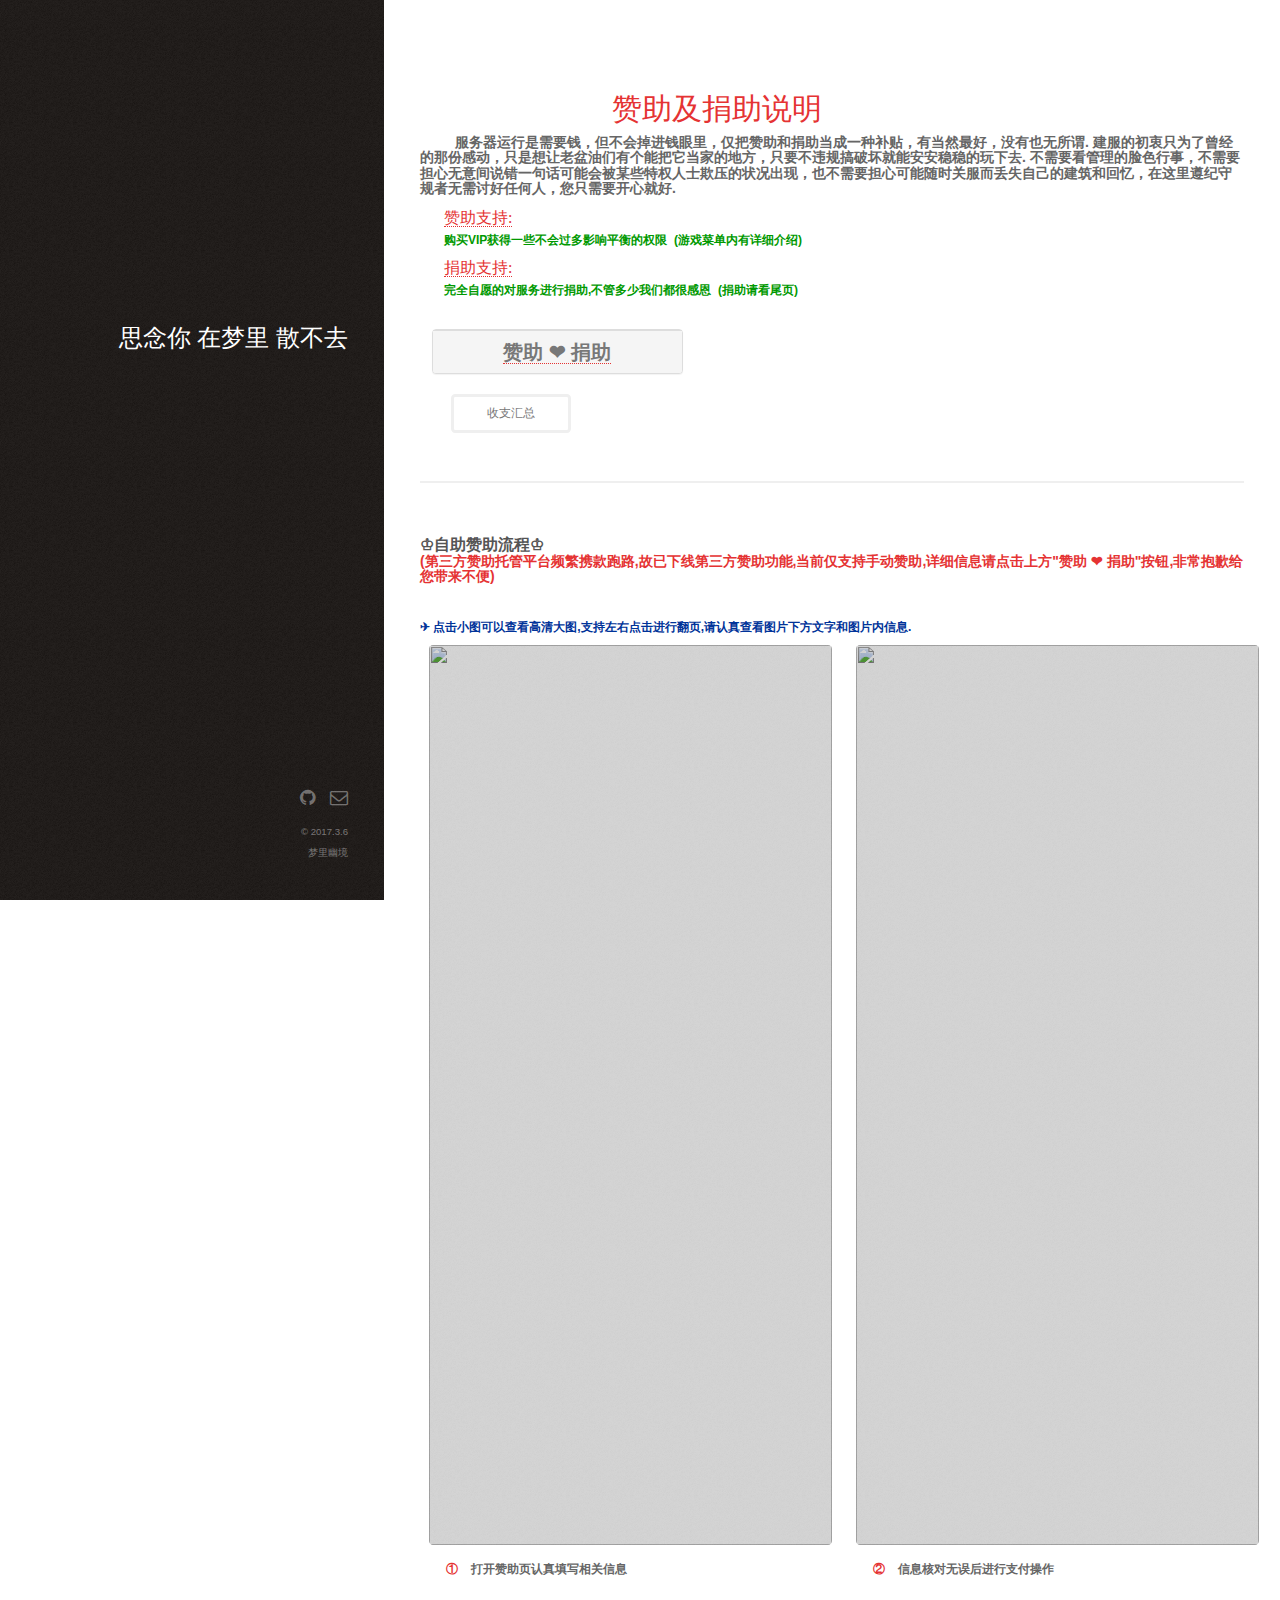
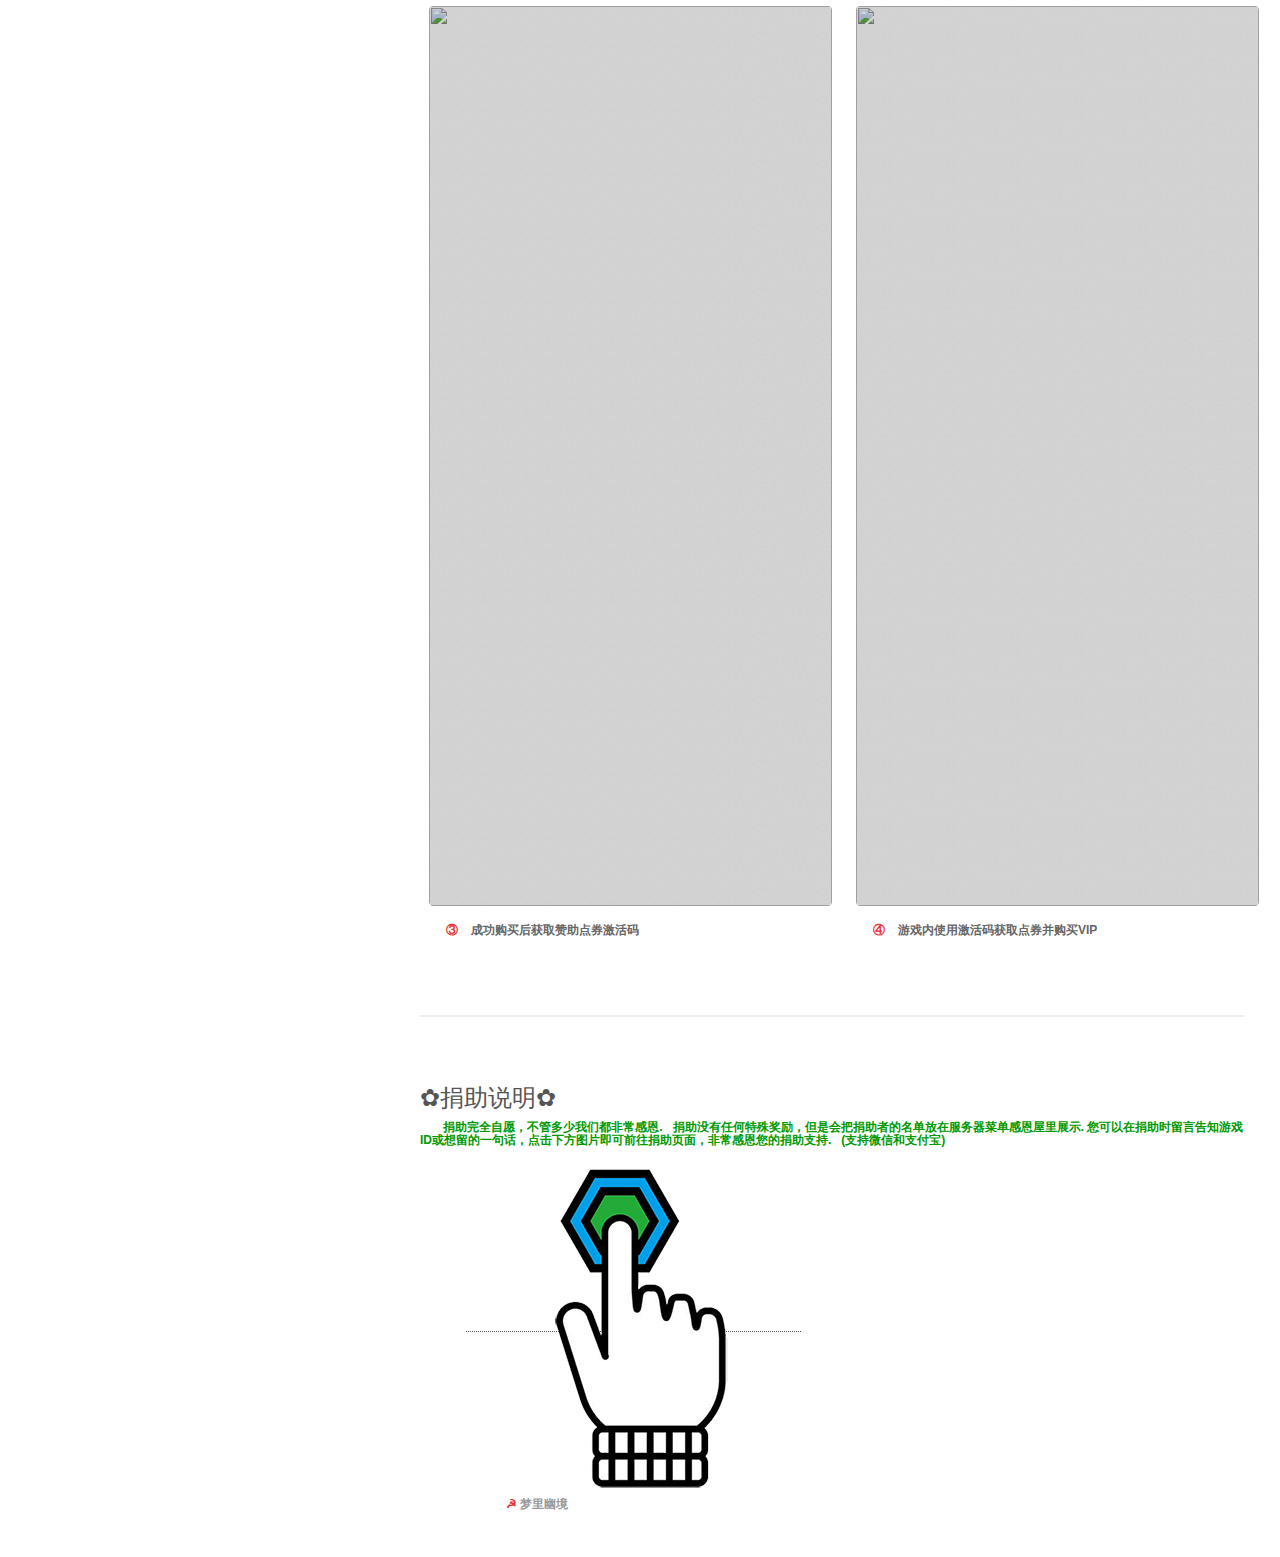
==== commit 27ff96d3: "Update index.html" ====
--- a/index.html
+++ b/index.html
@@ -6,6 +6,9 @@
 		<!--[if lte IE 8]><script src="assets/js/ie/html5shiv.js"></script><![endif]-->
 		<link rel="shortcut icon" href="./images/mcfenlogo.png">
 		<link rel="stylesheet" href="assets/css/main.css" />
+		
+		<link rel="stylesheet" href="assets/tag/css/bootstrap.min.css" />
+		<link rel="stylesheet" href="assets/tag/css/style.css" />
 		<!--[if lte IE 8]><link rel="stylesheet" href="assets/css/ie8.css" /><![endif]-->
 	</head>
 	<body ondragstart="return false" oncontextmenu="return false" onselectstart="return false">
@@ -14,8 +17,9 @@
 			<header id="header">
 				<div class="inner">
 					<span><img src="images/20151226.png" /></span>
-					<h1>思念你 在梦里 散不去
-                     </a></h1>
+					<h2>
+	思念你 在梦里 散不去
+</h2>
 				</div>
 			</header>
 			
@@ -27,8 +31,9 @@
 						<h1>
 	<span style="color:#E53333;">&nbsp;&nbsp;&nbsp;&nbsp;&nbsp;&nbsp;&nbsp;&nbsp;&nbsp;&nbsp;&nbsp;&nbsp;&nbsp;&nbsp;&nbsp;&nbsp;&nbsp;&nbsp;&nbsp;&nbsp;&nbsp;&nbsp;&nbsp;赞助及捐助说明</span><br />
 </h1>
-<p style="color:#666666;">
+<h4><p style="color:#666666;">
 &nbsp;&nbsp;&nbsp;&nbsp;&nbsp;&nbsp;&nbsp;&nbsp; 服务器运行是需要钱，但不会掉进钱眼里，仅把赞助和捐助当成一种补贴，有当然最好，没有也无所谓. 建服的初衷只为了曾经的那份感动，只是想让老盆油们有个能把它当家的地方，只要不违规搞破坏就能安安稳稳的玩下去. 不需要看管理的脸色行事，不需要担心无意间说错一句话可能会被某些特权人士欺压的状况出现，也不需要担心可能随时关服而丢失自己的建筑和回忆，在这里遵纪守规者无需讨好任何人，您只需要开心就好.
+</p></h4>
 <ul style="font-family:微软雅黑;font-size:medium;">
 	<li>
 		<a style="color:#E53333;">赞助支持:<h5><span style="color:#009900;" >购买VIP获得一些不会过多影响平衡的权限&nbsp; (游戏菜单内有详细介绍)</h5></span> 
@@ -37,38 +42,76 @@
 		<a style="color:#E53333;">捐助支持:<h5><span style="color:#009900;" >完全自愿的对服务进行捐助,不管多少我们都很感恩&nbsp; (捐助请看尾页)</h5></span> 
 	</li>
 </ul>
+<br>
+<a></a>
+<!--插入按钮 开始-->
+   <ul><div class="row">
+    <div class="col-md-4">
+     <div class="panel panel-default">
+      <div class="panel-footer text-center">
+       <a style="font-size:20px;color:#E53333;" href="javascript:$('#myModal').modal('show');" title="赞助及捐助说明" ><strong>赞助 ❤ 捐助</strong></a>
+      </div>
+     </div>
+    </div>
+   </div>
 
+<!--弹出内容-->  
+  <div id="myModal" tabindex="-1" role="dialog" aria-labelledby="myModalLabel" class="modal fade" data-keyboard="false" data-backdrop="static">
+   <div class="modal-dialog" role="document">
+    <div class="modal-content">
+     <div class="modal-header">
+      <h4 id="myModalLabel" class="modal-title">玩家赞助(捐助)说明</h4>
+     </div>
+     <div class="modal-body">
+      <ul style="padding: 0;">
+	  <li style="text-indent: 16px;"><strong>&nbsp;&nbsp;【梦里幽境服务器赞助&捐助说明】</strong></li><br>
+       <li style="text-indent: 16px;"><strong>&nbsp;&nbsp;首先还是很感谢大家一直以来对服务器的赞助和捐助,能得到大家的帮助和肯定非常荣幸.因没有条件自行搭建完整的网页赞助系统,当初为了方便大家找了第三方赞助平,让大家可以自助获得服务器的赞助内容,但各种第三方赞助平台诚信参差不齐,截止今日已遇多次跑路情况,无奈只能进入姜太公钓鱼愿者上钩模式,想要捐助或赞助服务器的盆油只能通过手动直接扫码进行赞助,如需赞助服务请点击下方[联系管理员]按钮跟服务器管理员沟通,因管理员非职业服主也没有那么悠闲,可能无法及时回复您服信息,请谅解并请耐心等待回复</strong></li><br>
+       <li style="text-indent: 16px;"><strong>手动赞助简约操作指南:</strong></li>
+	   <li style="text-indent: 16px;"><strong>①.点击右下角按钮联系管理,确认管理是否有时间受理手动赞助</strong></li>
+	   <li style="text-indent: 16px;"><strong>②.选择下方任意支付方式扫码赞助(建议使用支付宝,不建议QQ钱包)</strong></li>
+	   <li style="text-indent: 16px;"><strong>③.获取赞助点券后，使用菜单获取对应的赞助内容(可直接查看下方赞助流程第④步)</strong></li>
+	   <li style="text-indent: 16px;"><strong>***无偿捐助可以直接扫描下方二维码,建议使用支付宝.(望能留下游戏ID和感言)***</strong></li>
+	   <img src="https://ae04.alicdn.com/kf/H3e03b8dd34b046b6bd35293273f8cdf4e.jpg" width="565" alt="" />
+      </ul>
+     </div>
+     <div class="modal-footer">
+      <button type="button" class="btn btn-default btn-sm" onclick="window.open('https://pay.mcfen.net')" title="此功能已下线">直接前往自助赞助页</button>&nbsp; &nbsp;&nbsp; &nbsp;&nbsp; &nbsp; &nbsp; &nbsp; &nbsp; &nbsp;<button type="button" class="btn btn-default btn-sm" onclick="location.href='tencent://message/?uin=2136905074&Site=&Menu=yes'" title="跟服务器管理员进行私聊沟通">联系管理员</button>&nbsp; &nbsp; <button type="button" class="btn btn-default btn-sm" data-dismiss="modal" title="关闭当前小窗口"><strong>X</strong></button>
+	 </div>
+    </div>
+   </div>
+  </div>
+<!--弹出对话框 结束-->
 
-  <ul>  <a onclick="location.href='https://pay.mcfen.net/dear_friends'" title="前往无偿捐助页面" class="button" >无偿捐助</a>
-  	&nbsp; &nbsp; &nbsp; &nbsp; &nbsp; &nbsp;<a onclick="window.open('https://520.mcfen.net/dear_friend/data.html')" title="梦里幽境收支详细账目汇总" class="button">收支汇总</a>
+  	<ul>&nbsp;&nbsp;<a onclick="window.open('https://520.mcfen.net/dear_friend/data.html')" title="梦里幽境收支详细账目汇总" class="button">收支汇总</a>
 </ul>
-					</section>
+</section>
 
 				<!-- Two -->
 					<section id="two">
-						<h3>♔赞助流程♔&nbsp; &nbsp;<span style="font-size:14px;color:#E53333;">(建议使用支付宝或财付通)</span></h3>
-						<h5><span style="color:#4C33E5;">✄ 点击小图可以查看高清大图,支持左右点击进行翻页,请认真查看图片下方文字和图片内信息.</h5></span>
+						<h3>♔自助赞助流程♔&nbsp; &nbsp;<br><span style="font-size:14px;color:#E53333;">(第三方赞助托管平台频繁携款跑路,故已下线第三方赞助功能,当前仅支持手动赞助,详细信息请点击上方"赞助 ❤ 捐助"按钮,非常抱歉给您带来不便)</span></h3><br>
+						
+						<h5><span style="color:#003399;">✈ 点击小图可以查看高清大图,支持左右点击进行翻页,请认真查看图片下方文字和图片内信息.</h5></span>
 						<div class="row">
 							<article class="6u 12u$(xsmall) work-item">
-								<a href="https://wx4.sinaimg.cn/large/60e61f9fgy1ftn3n94gr7j20o60g4myn.png" class="image fit thumb"><img src="https://wx4.sinaimg.cn/bmiddle/60e61f9fgy1ftn3n94gr7j20o60g4myn.png" alt="" /></a>
+								<a href="https://sc02.alicdn.com/kf/Hfacb046e258c44f6bdd6978eca95e2a3B.jpg" class="image fit thumb"><img src="https://ae04.alicdn.com/kf/H54298582cdad413bb76d5c7007db651c8.jpg" alt="" /></a>
 								<h3><span><span style="color:#E53333;">&nbsp; &nbsp; &nbsp;① &nbsp; &nbsp;</span><span style="color:#666666;">打开赞助页认真填写相关信息</span></span></h3>
 							</article>
 							<article class="6u$ 12u$(xsmall) work-item">
-								<a href="https://wx4.sinaimg.cn/large/60e61f9fgy1ftn3n9pm2lj20o60g4401.png" class="image fit thumb"><img src="https://wx4.sinaimg.cn/bmiddle/60e61f9fgy1ftn3n9pm2lj20o60g4401.png" alt="" /></a>
+								<a href="https://ae02.alicdn.com/kf/H1525e6fe1412479eb547ad6739112d67i.jpg" class="image fit thumb"><img src="https://sc01.alicdn.com/kf/H276ed0dbc3534fafa789588a6e15e224c.jpg" alt="" /></a>
 								<h3><span><span style="color:#E53333;">&nbsp; &nbsp; &nbsp;② &nbsp; &nbsp;</span><span style="color:#666666;">信息核对无误后进行支付操作</span></span></h3>
 							</article>
 							<article class="6u 12u$(xsmall) work-item">
-								<a href="https://wx4.sinaimg.cn/large/60e61f9fgy1ftn3nagh3oj20o60g4q3w.png" class="image fit thumb"><img src="https://wx4.sinaimg.cn/bmiddle/60e61f9fgy1ftn3nagh3oj20o60g4q3w.png" alt="" /></a>
+								<a href="https://ae02.alicdn.com/kf/Hcba652a1d403427ab4ba47ae37e65a39B.jpg" class="image fit thumb"><img src="https://ae02.alicdn.com/kf/H1bbe68a428ca471291a4e33f6ee86acft.jpg" alt="" /></a>
 								<h3><span><span style="color:#E53333;">&nbsp; &nbsp; &nbsp;③ &nbsp; &nbsp;</span><span style="color:#666666;">成功购买后获取赞助点券激活码</span></span></h3>
 							</article>
 							<article class="6u$ 12u$(xsmall) work-item">
-								<a href="https://wx4.sinaimg.cn/large/60e61f9fgy1ftn3nba2x8j20o60g4abv.png" class="image fit thumb"><img src="https://wx4.sinaimg.cn/bmiddle/60e61f9fgy1ftn3nba2x8j20o60g4abv.png" alt="" /></a>
+								<a href="https://ae02.alicdn.com/kf/Hc0d0d55900cd4353b5cfbd663327cdd2W.jpg" class="image fit thumb"><img src="https://ae02.alicdn.com/kf/H3cd72c7478944fd1a57a36a5117b05c9V.jpg" alt="" /></a>
 								<h3><span><span style="color:#E53333;">&nbsp; &nbsp; &nbsp;④ &nbsp; &nbsp;</span><span style="color:#666666;">游戏内使用激活码获取点券并购买VIP</span></span></h3>
 							</article>
 						</div>
-						<ul>
+				<!--		<ul>
 							<a onclick="window.open('http://www.100fk.com/links/484BAB19E2D3FD5C')" title="前往自助赞助页面" class="button">前往赞助页面</a>
-						</ul>
+						</ul>  -->
 					</section>
 
 				<!-- Three -->
@@ -77,7 +120,7 @@
 						<h5><span style="color:#009900;">&nbsp; &nbsp; &nbsp; &nbsp;捐助完全自愿，不管多少我们都非常感恩.&nbsp; &nbsp;捐助没有任何特殊奖励，但是会把捐助者的名单放在服务器菜单感恩屋里展示. 您可以在捐助时留言告知游戏ID或想留的一句话，点击下方图片即可前往捐助页面，非常感恩您的捐助支持.&nbsp; &nbsp;(支持微信和支付宝)</h5></span>
 						<div class="row">
 							<article class="" src="">
- &nbsp; &nbsp; &nbsp; &nbsp; &nbsp; &nbsp;<a href="https://pay.mcfen.net/dear_friends/" target="_blank" title="点击前往捐助页"><img src="images/click.png"></a>
+ &nbsp; &nbsp; &nbsp; &nbsp; &nbsp; &nbsp;<a href="https://pay.mcfen.net/dear_friend" target="_blank" title="点击前往捐助页"><img src="images/click.png"></a>
    <h5><span><span style="color:#E53333;">&nbsp; &nbsp; &nbsp; &nbsp; &nbsp; &nbsp; &nbsp; &nbsp; &nbsp; &nbsp; &nbsp; &nbsp;☭</span><span style="color:#999999;">&nbsp;梦里幽境</h5></span></span>
 							</article>
 						</div>
@@ -104,6 +147,8 @@
 			<script src="assets/js/jquery.poptrox.min.js"></script>
 			<script src="assets/js/skel.min.js"></script>
 			<script src="assets/js/util.js"></script>
+			
+			<script src="assets/tag/js/bootstrap.min.js"></script>
 			<!--[if lte IE 8]><script src="assets/js/ie/respond.min.js"></script><![endif]-->
 			<script src="assets/js/main.js"></script>
 <audio src="music/miss.mp3" autoplay="autoplay" loop="-1"></audio>	
@@ -112,4 +157,4 @@
 <script type="text/javascript" src="assets/js/love.js"></script>
 
 </body>
-</html>+</html>
--- a/assets/css/main.css
+++ b/assets/css/main.css
@@ -2479,7 +2479,7 @@
 		justify-content: space-between;
 		background-color: #1f1815;
 		background-attachment: scroll,								fixed;
-		background-image: url("../../images/overlay.png"), url("https://wx4.sinaimg.cn/large/60e61f9fgy1ftn3n0has1j20ze0zeabe.png");
+		background-image: url("../../images/overlay.png"), url("https://ae04.alicdn.com/kf/Hc191152d2b4546d88b5950d998b1c51cQ.jpg");
 		background-position: top left,							top left;
 		background-repeat: repeat,								no-repeat;
 		background-size: auto,								auto 100%;
@@ -3091,4 +3091,4 @@
 				padding-left: 0;
 			}
 
-	}+	}
--- a/assets/tag/css/style.css
+++ b/assets/tag/css/style.css
@@ -0,0 +1,619 @@
+body {
+    font-family: "Microsoft YaHei","Lato","Helvetica Neue",Helvetica,Arial,sans-serif;
+    font-size: 12px;
+    line-height: 22px;
+    color: #555555;
+    background: url("../images/wybg.png"/*tpa=http://www.100fk.cn/Public/Links/default/images/wybg.png*/);
+}
+.h1, .h2, .h3, .h4, .h5, .h6, h1, h2, h3, h4, h5, h6 {
+    font-family: "Microsoft YaHei","Lato","Helvetica Neue",Helvetica,Arial,sans-serif;
+    font-weight: 100;
+}
+h1 {
+    font-size: 30px;
+}
+h2 {
+    font-size: 24px;
+}
+h3 {
+    font-size: 16px;
+}
+h4 {
+    font-size: 14px;
+}
+h5 {
+    font-size: 12px;
+}
+h6 {
+    font-size: 10px;
+}
+h3,h4,h5 {
+    margin-top: 5px;
+    font-weight: 600;
+}
+ol, ul {
+    list-style: none;
+}
+a, a:hover, a:focus {
+    color: #555555;
+    text-decoration: none;
+    outline: none;
+}
+
+
+.tipimg{max-width: 100%; height: auto;}
+.weixin-tip{display: none; position: fixed; left:0; top:0; bottom:0; background: rgba(0,0,0,0.8); filter:alpha(opacity=80);  height: 100%; width: 100%; z-index: 100;}
+.weixin-tip p{text-align: center; margin-top: 10%; padding:0 5%;}
+
+/*主页*/
+.logonav {
+    line-height: 90px;
+    border-bottom: 1px solid #ddd;
+    box-shadow: 0 1px 10px rgba(0,0,0,0.1);
+    background-color: #fff;
+}
+.logonav .container{
+    position: relative;
+}
+.logonav .container .pull-right{
+    position: absolute;
+    height: 30px;
+    bottom: 30px;
+    right: 10px;
+}
+.logonav .container .pull-right a {
+    display: inline-block;
+    height: 28px;
+    width: 74px;
+    background: url("../images/nav_bg.png"/*tpa=http://www.100fk.cn/Public/Links/default/images/nav_bg.png*/) no-repeat;
+    font-size: 12px;
+    text-align: center;
+    line-height: 28px;
+    color: #666;
+}
+.logonav .container .pull-right a:hover{
+    background:url("../images/nav_bg.png"/*tpa=http://www.100fk.cn/Public/Links/default/images/nav_bg.png*/) 0 28px;
+    color:#000;
+}
+
+.table{
+    margin-bottom: 0px;
+}
+.table tbody tr td{
+    border-top: 1px dashed #ddd;
+}
+.table tbody tr:last-child td{
+    border-bottom: 1px dashed #ddd;
+}
+.panel-body .table p,#goodinfo p{
+    margin: 0;
+}
+
+
+.form-inline .form-group {
+    display: block;
+    padding-bottom: 8px;
+    margin-bottom: 0px;
+    overflow: hidden;
+    width: 100%;
+}
+.form-group .control-label,
+.form-group .form-control,
+.form-group .checkbox {
+    float: left;
+    display: inline-block;
+}
+.form-group .control-label{
+    text-align: right;
+    width: 80px;
+    margin-right: 15px;
+    line-height: 32px;
+}
+.form-inline .form-control,
+.form-inline .form-group input[type=text],
+.form-inline .form-group select{
+    width: 220px;
+    height: 32px;
+    padding: 3px 8px;
+}
+.form-group .checkbox {
+    height: 24px;
+    margin-left: 100px;
+}
+.form-inline .checkbox label, .form-inline .radio label{
+    display: inline;
+    width: auto;
+}
+.form-group .help-text {
+    line-height: 32px;
+    color: red;
+    padding-left: 10px;
+    display: inline-block;
+    float: left;
+    font-size: 12px;
+}
+#code{
+    text-align: center;
+}
+#code img{
+    width: 220px;
+    height: 220px;
+    border: 1px solid #eee;
+}
+#code .QRTip{
+    width: 220px;
+    text-align: center;
+    margin: 0 auto;
+    background-color: #F43C12;
+    color: #fff;
+    font-size: 14px;
+    padding: 4px 0;
+}
+#code .QRTip .fa{
+    font-size: 18px;
+    vertical-align: middle;
+    padding: 0 6px;
+}
+#moneytip{
+    margin-bottom: 0px;
+    color: #333;
+}
+#moneytip b{
+    color: #F05033;
+}
+.paytype, .pay-list{
+    padding: 0;
+    margin: 0;
+    list-style: none;
+}
+.paytype li.active a, .paytype li.active a:hover, .paytype li.active a:focus{
+    background-color: #f4f6fd;
+    font-weight: bold;
+}
+.bank-content{
+    border: 1px solid #ddd;
+    border-top: 0;
+    background-color: #f4f6fd;
+}
+.bank-content .tab-pane{display: none;}
+.bank-content .active{display: block;}
+.pay-list li {
+    font-weight: bold;
+    width: 23%;
+    float: left;
+    margin: 4px 0 4px 10px;
+    border: 1px solid #f4f6fd;
+    text-align: center;
+    padding: 8px 0;
+    cursor: pointer;
+    border-radius: 4px;
+    transition: all 0.3s linear;
+    -moz-transition: all 0.3s linear;
+    -webkit-transition: all 0.3s linear;
+}
+#card .pay-list li{
+    width: 18%;
+    padding: 2px 0px;
+}
+.pay-list li:hover, .pay-list li.active{
+    border: 1px solid #F05033;
+}
+.pay-list li img{
+    width: 140px;
+}
+#card .pay-list li img{
+    width: 100px;
+}
+.pay-list li label{
+    margin: 0;
+}
+.pay-list li label input{
+    vertical-align: middle;
+}
+.pay-list li label span{
+    display: none;
+}
+#allmoey{
+    color: red;
+    font-size: 14px;
+    font-weight: bold;
+    height: 36px;
+    line-height: 36px;
+}
+#showDiscount{
+    color: red;
+    font-size: 12px;
+    margin-left: 46px;
+    height: 36px;
+    line-height: 36px;
+    display: none;
+}
+#goodinfo{
+    border: 1px solid rgb(221, 221, 221);
+    padding: 10px;
+    width: 100%;
+    color: rgb(51, 51, 51);
+    border-radius: 4px;
+    margin-bottom: 10px;
+    background-color: rgb(238, 255, 253);
+    display: none;
+}
+#moneytip{
+    display: none;
+    font-size: 16px;
+    line-height: 26px;
+}
+.card_list{
+    border-radius: 4px;
+    background-color: #dff0d8;
+    margin-bottom: 8px;
+    padding-top: 10px;
+    max-width: 360px;
+}
+
+.modal {height: 100%;}
+/* 弹窗高度设置 */
+.modal .modal-dialog {top: -2%;}
+.bootbox-alert .modal-dialog,.bootbox-confirm .modal-dialog{max-width: 400px;}
+
+
+/* MARGINS & PADDINGS */
+.p-xxs {
+    padding: 5px;
+}
+.p-xs {
+    padding: 10px;
+}
+.p-sm {
+    padding: 15px;
+}
+.p-m {
+    padding: 20px;
+}
+.p-md {
+    padding: 25px;
+}
+.p-lg {
+    padding: 30px;
+}
+.p-xl {
+    padding: 40px;
+}
+.p-w-xs {
+    padding: 0 10px;
+}
+.p-w-sm {
+    padding: 0 15px;
+}
+.p-w-m {
+    padding: 0 20px;
+}
+.p-w-md {
+    padding: 0 25px;
+}
+.p-w-lg {
+    padding: 0 30px;
+}
+.p-w-xl {
+    padding: 0 40px;
+}
+.m-xxs {
+    margin: 2px 4px;
+}
+.m-xs {
+    margin: 5px;
+}
+.m-sm {
+    margin: 10px;
+}
+.m {
+    margin: 15px;
+}
+.m-md {
+    margin: 20px;
+}
+.m-lg {
+    margin: 30px;
+}
+.m-xl {
+    margin: 50px;
+}
+.m-n {
+    margin: 0 !important;
+}
+.m-l-none {
+    margin-left: 0;
+}
+.m-l-xs {
+    margin-left: 5px;
+}
+.m-l-sm {
+    margin-left: 10px;
+}
+.m-l {
+    margin-left: 15px;
+}
+.m-l-md {
+    margin-left: 20px;
+}
+.m-l-lg {
+    margin-left: 30px;
+}
+.m-l-xl {
+    margin-left: 40px;
+}
+.m-l-n-xxs {
+    margin-left: -1px;
+}
+.m-l-n-xs {
+    margin-left: -5px;
+}
+.m-l-n-sm {
+    margin-left: -10px;
+}
+.m-l-n {
+    margin-left: -15px;
+}
+.m-l-n-md {
+    margin-left: -20px;
+}
+.m-l-n-lg {
+    margin-left: -30px;
+}
+.m-l-n-xl {
+    margin-left: -40px;
+}
+.m-t-none {
+    margin-top: 0;
+}
+.m-t-xxs {
+    margin-top: 1px;
+}
+.m-t-xs {
+    margin-top: 5px;
+}
+.m-t-sm {
+    margin-top: 10px;
+}
+.m-t {
+    margin-top: 15px;
+}
+.m-t-md {
+    margin-top: 20px;
+}
+.m-t-lg {
+    margin-top: 30px;
+}
+.m-t-xl {
+    margin-top: 40px;
+}
+.m-t-n-xxs {
+    margin-top: -1px;
+}
+.m-t-n-xs {
+    margin-top: -5px;
+}
+.m-t-n-sm {
+    margin-top: -10px;
+}
+.m-t-n {
+    margin-top: -15px;
+}
+.m-t-n-md {
+    margin-top: -20px;
+}
+.m-t-n-lg {
+    margin-top: -30px;
+}
+.m-t-n-xl {
+    margin-top: -40px;
+}
+.m-r-none {
+    margin-right: 0;
+}
+.m-r-xxs {
+    margin-right: 1px;
+}
+.m-r-xs {
+    margin-right: 5px;
+}
+.m-r-sm {
+    margin-right: 10px;
+}
+.m-r {
+    margin-right: 15px;
+}
+.m-r-md {
+    margin-right: 20px;
+}
+.m-r-lg {
+    margin-right: 30px;
+}
+.m-r-xl {
+    margin-right: 40px;
+}
+.m-r-n-xxs {
+    margin-right: -1px;
+}
+.m-r-n-xs {
+    margin-right: -5px;
+}
+.m-r-n-sm {
+    margin-right: -10px;
+}
+.m-r-n {
+    margin-right: -15px;
+}
+.m-r-n-md {
+    margin-right: -20px;
+}
+.m-r-n-lg {
+    margin-right: -30px;
+}
+.m-r-n-xl {
+    margin-right: -40px;
+}
+.m-b-none {
+    margin-bottom: 0;
+}
+.m-b-xxs {
+    margin-bottom: 1px;
+}
+.m-b-xs {
+    margin-bottom: 5px;
+}
+.m-b-sm {
+    margin-bottom: 10px;
+}
+.m-b {
+    margin-bottom: 15px;
+}
+.m-b-md {
+    margin-bottom: 20px;
+}
+.m-b-lg {
+    margin-bottom: 30px;
+}
+.m-b-xl {
+    margin-bottom: 40px;
+}
+.m-b-n-xxs {
+    margin-bottom: -1px;
+}
+.m-b-n-xs {
+    margin-bottom: -5px;
+}
+.m-b-n-sm {
+    margin-bottom: -10px;
+}
+.m-b-n {
+    margin-bottom: -15px;
+}
+.m-b-n-md {
+    margin-bottom: -20px;
+}
+.m-b-n-lg {
+    margin-bottom: -30px;
+}
+.m-b-n-xl {
+    margin-bottom: -40px;
+}
+.space-15 {
+    margin: 15px 0;
+}
+.space-20 {
+    margin: 20px 0;
+}
+.space-25 {
+    margin: 25px 0;
+}
+.space-30 {
+    margin: 30px 0;
+}
+
+/*文字*/
+.text-green{
+    color: #1FA67A;
+}
+.text-red{
+    color: #FF0000;
+}
+.text-navy {
+    color: #1ab394;
+}
+.text-primary {
+    color: inherit;
+}
+.text-success {
+    color: #1c84c6;
+}
+.text-info {
+    color: #23c6c8;
+}
+.text-warning {
+    color: #f8ac59;
+}
+.text-danger {
+    color: #ed5565;
+}
+.text-muted {
+    color: #7266ba;
+}
+.text-white {
+    color: #ffffff;
+}
+@media (max-width: 767px){
+    #sheet, #cards {
+        width: 100%;
+    }
+    #code, #cardd {
+        display: none;
+    }
+    .form-inline .form-group {
+        padding-bottom: 0px;
+        margin-bottom: 0px;
+    }
+    .pay-list li{width: 30%}
+    #card .pay-list li{width: 18%}
+}
+/*小屏幕竖屏*/
+@media (max-width: 480px) {
+    .logonav .container .pull-left{
+        display: block;
+        height: 60px;
+    }
+    .logonav .container .pull-right{
+        display: block;
+        height: 30px;
+        margin-top: 10px;
+        position: relative;
+        zoom: 1;
+    }
+    .checkbox, .radio{
+        margin-bottom: 0px;
+    }
+    .nav-tabs li a {
+        padding: 10px;
+    }
+    .pay-list li {
+        text-align: left;
+        padding: 4px 10px;
+        width: 30%;
+    }
+    .pay-list li label img{
+        display: none;
+    }
+    .pay-list li label span{
+        display: inline-block;
+        vertical-align: middle;
+    }
+    #card .pay-list li{
+        width: 30%;
+        padding: 0 10px;
+    }
+}
+/*超小屏幕*/
+@media (max-width: 380px) {
+    .form-group .control-label{
+        width: 60px;
+    }
+    .form-inline .form-control,
+    .form-inline .form-group input[type=text],
+    .form-inline .form-group select{
+        width: 180px;
+    }
+    .form-group .checkbox {
+        height: 24px;
+        margin-left: 70px;
+    }
+    .nav-tabs li a {
+        padding: 10px 4px;
+    }
+    .pay-list li {
+        width: 46%;
+        padding: 2px 8px;
+    }
+    #card .pay-list li{
+        width: 44%;
+    }
+}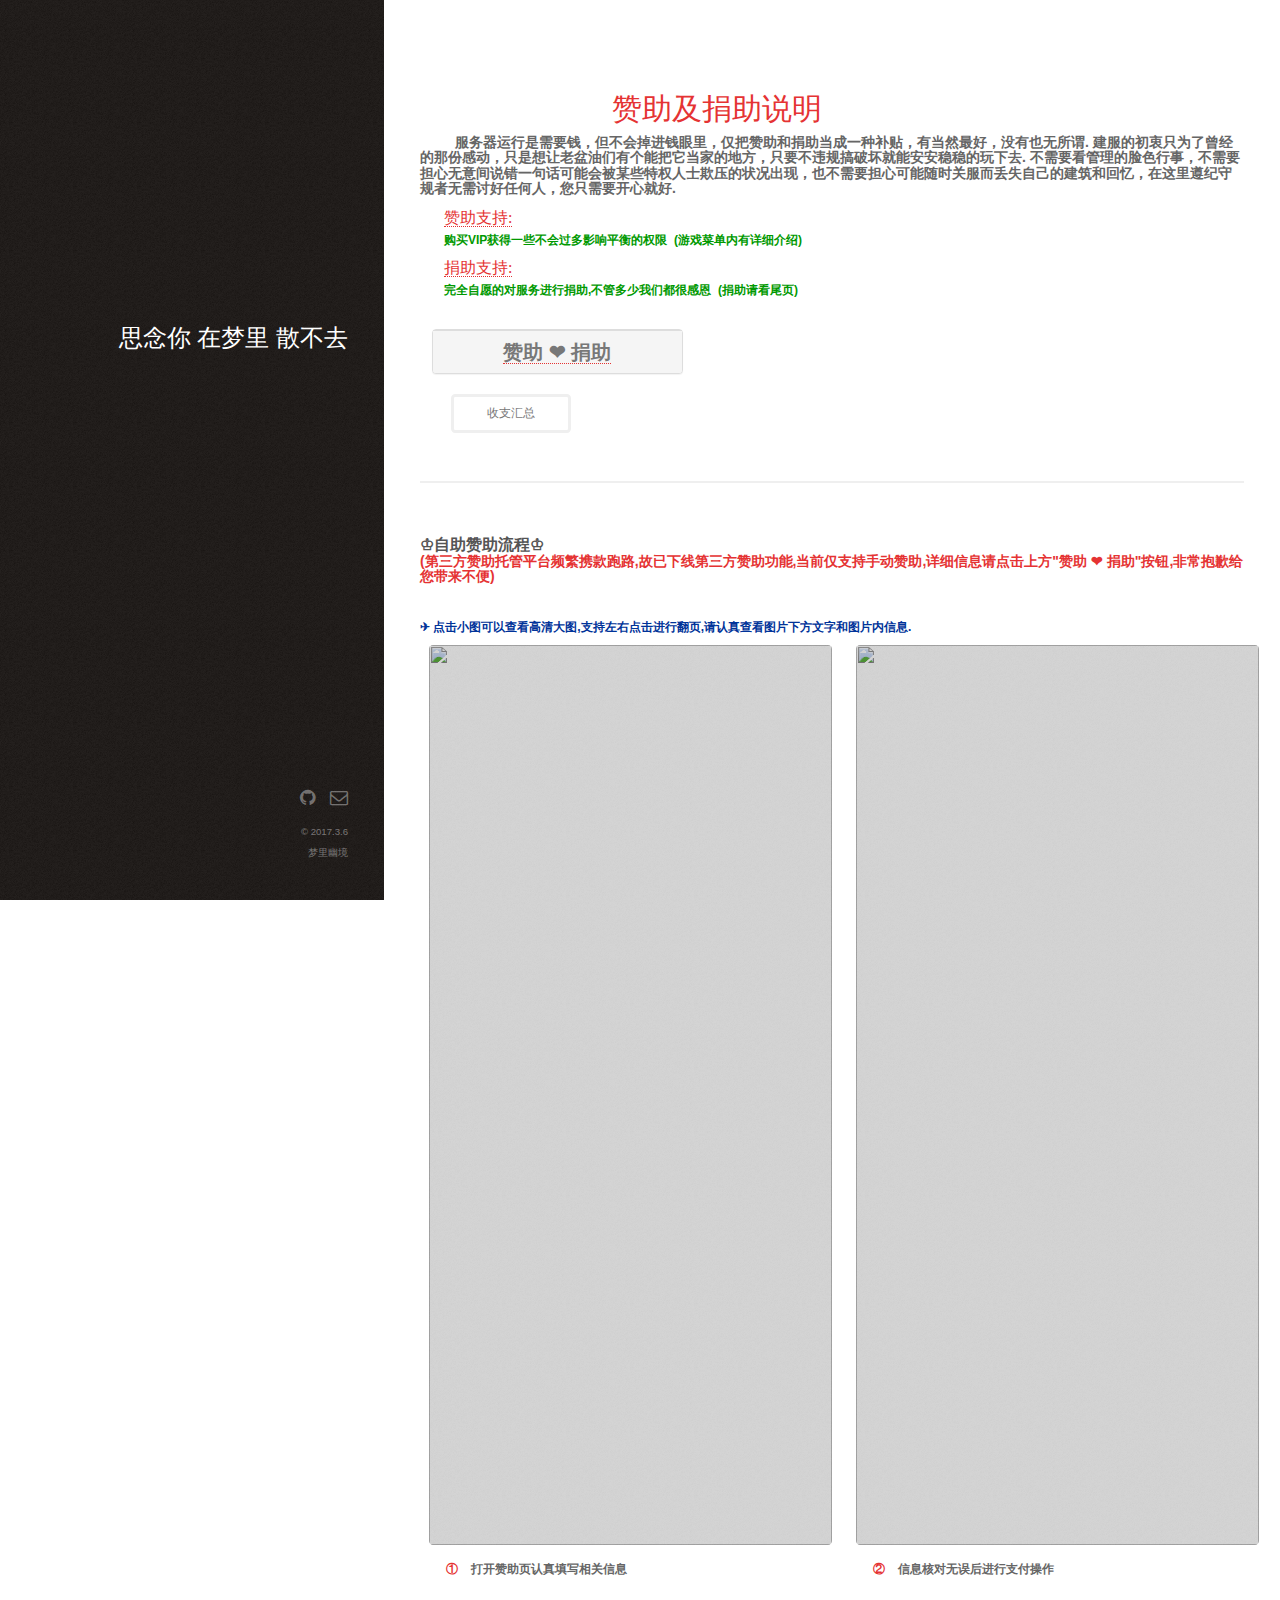
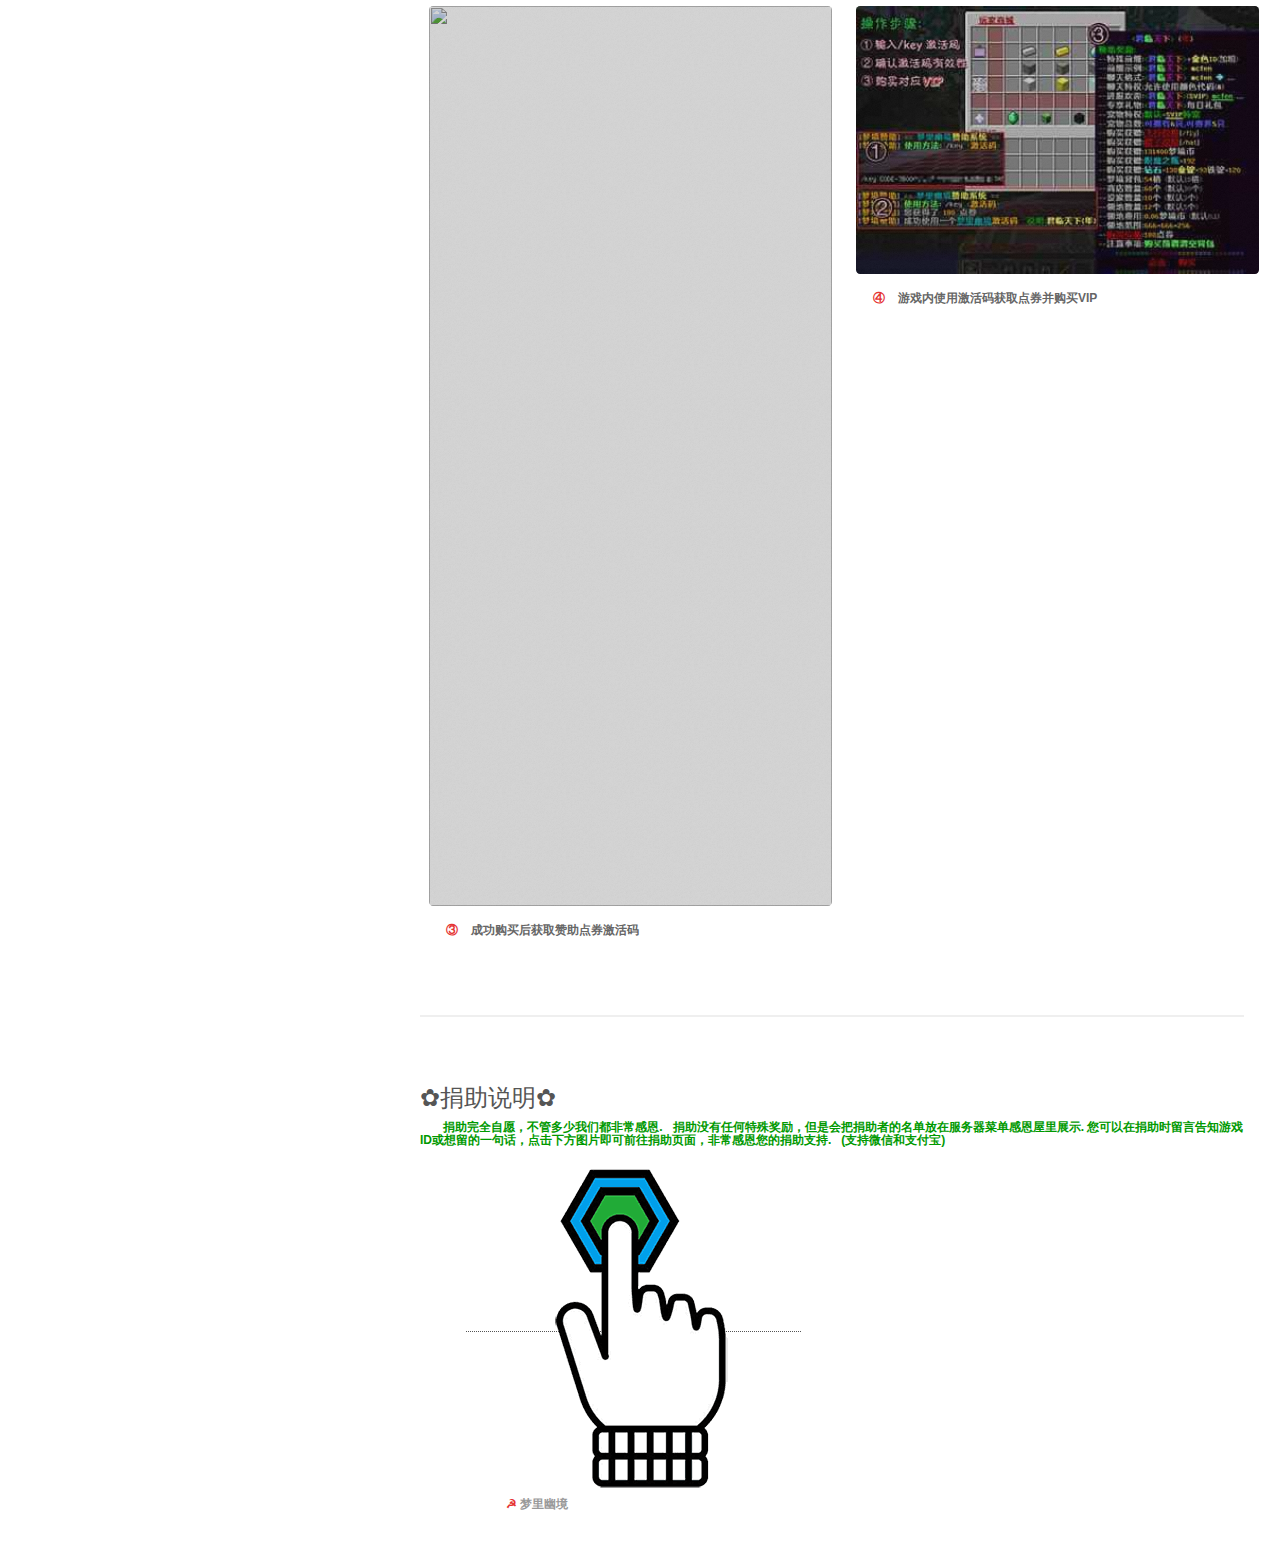
==== commit 31c0d7bd: "." ====
--- a/index.html
+++ b/index.html
@@ -71,7 +71,7 @@
 	   <li style="text-indent: 16px;"><strong>②.选择下方任意支付方式扫码赞助(建议使用支付宝,不建议QQ钱包)</strong></li>
 	   <li style="text-indent: 16px;"><strong>③.获取赞助点券后，使用菜单获取对应的赞助内容(可直接查看下方赞助流程第④步)</strong></li>
 	   <li style="text-indent: 16px;"><strong>***无偿捐助可以直接扫描下方二维码,建议使用支付宝.(望能留下游戏ID和感言)***</strong></li>
-	   <img src="https://ae04.alicdn.com/kf/H3e03b8dd34b046b6bd35293273f8cdf4e.jpg" width="565" alt="" />
+	   <img src="https://mcfen-free.oss-cn-hongkong.aliyuncs.com/publicize/web/pay/payewm.png" width="565" alt="" />
       </ul>
      </div>
      <div class="modal-footer">
@@ -93,19 +93,19 @@
 						<h5><span style="color:#003399;">✈ 点击小图可以查看高清大图,支持左右点击进行翻页,请认真查看图片下方文字和图片内信息.</h5></span>
 						<div class="row">
 							<article class="6u 12u$(xsmall) work-item">
-								<a href="https://sc02.alicdn.com/kf/Hfacb046e258c44f6bdd6978eca95e2a3B.jpg" class="image fit thumb"><img src="https://ae04.alicdn.com/kf/H54298582cdad413bb76d5c7007db651c8.jpg" alt="" /></a>
+								<a href="https://sc02.alicdn.com/kf/Ubf72aacbe46a400794a64a1ea57df571L.jpg" class="image fit thumb"><img src="https://ae04.alicdn.com/kf/Ua2a5221db0e141388928be5c4f0596deA.jpg" alt="" /></a>
 								<h3><span><span style="color:#E53333;">&nbsp; &nbsp; &nbsp;① &nbsp; &nbsp;</span><span style="color:#666666;">打开赞助页认真填写相关信息</span></span></h3>
 							</article>
 							<article class="6u$ 12u$(xsmall) work-item">
-								<a href="https://ae02.alicdn.com/kf/H1525e6fe1412479eb547ad6739112d67i.jpg" class="image fit thumb"><img src="https://sc01.alicdn.com/kf/H276ed0dbc3534fafa789588a6e15e224c.jpg" alt="" /></a>
+								<a href="https://sc02.alicdn.com/kf/Ubf72aacbe46a400794a64a1ea57df571L.jpg" class="image fit thumb"><img src="https://ae04.alicdn.com/kf/Ua2a5221db0e141388928be5c4f0596deA.jpg" alt="" /></a>
 								<h3><span><span style="color:#E53333;">&nbsp; &nbsp; &nbsp;② &nbsp; &nbsp;</span><span style="color:#666666;">信息核对无误后进行支付操作</span></span></h3>
 							</article>
 							<article class="6u 12u$(xsmall) work-item">
-								<a href="https://ae02.alicdn.com/kf/Hcba652a1d403427ab4ba47ae37e65a39B.jpg" class="image fit thumb"><img src="https://ae02.alicdn.com/kf/H1bbe68a428ca471291a4e33f6ee86acft.jpg" alt="" /></a>
+								<a href="https://sc02.alicdn.com/kf/Ubf72aacbe46a400794a64a1ea57df571L.jpg" class="image fit thumb"><img src="https://ae04.alicdn.com/kf/Ua2a5221db0e141388928be5c4f0596deA.jpg" alt="" /></a>
 								<h3><span><span style="color:#E53333;">&nbsp; &nbsp; &nbsp;③ &nbsp; &nbsp;</span><span style="color:#666666;">成功购买后获取赞助点券激活码</span></span></h3>
 							</article>
 							<article class="6u$ 12u$(xsmall) work-item">
-								<a href="https://ae02.alicdn.com/kf/Hc0d0d55900cd4353b5cfbd663327cdd2W.jpg" class="image fit thumb"><img src="https://ae02.alicdn.com/kf/H3cd72c7478944fd1a57a36a5117b05c9V.jpg" alt="" /></a>
+								<a href="https://sc02.alicdn.com/kf/Uf0f49feb0284479fbab2bc15d522502f4.jpg" class="image fit thumb"><img src="images/thumbs/04.jpg" alt="" /></a>
 								<h3><span><span style="color:#E53333;">&nbsp; &nbsp; &nbsp;④ &nbsp; &nbsp;</span><span style="color:#666666;">游戏内使用激活码获取点券并购买VIP</span></span></h3>
 							</article>
 						</div>
--- a/assets/css/main.css
+++ b/assets/css/main.css
@@ -2479,7 +2479,7 @@
 		justify-content: space-between;
 		background-color: #1f1815;
 		background-attachment: scroll,								fixed;
-		background-image: url("../../images/overlay.png"), url("https://ae04.alicdn.com/kf/Hc191152d2b4546d88b5950d998b1c51cQ.jpg");
+		background-image: url("../../images/overlay.png"), url("https://ae03.alicdn.com/kf/U8f356b7be162477ab53b10a4f3be0359A.jpg");
 		background-position: top left,							top left;
 		background-repeat: repeat,								no-repeat;
 		background-size: auto,								auto 100%;
